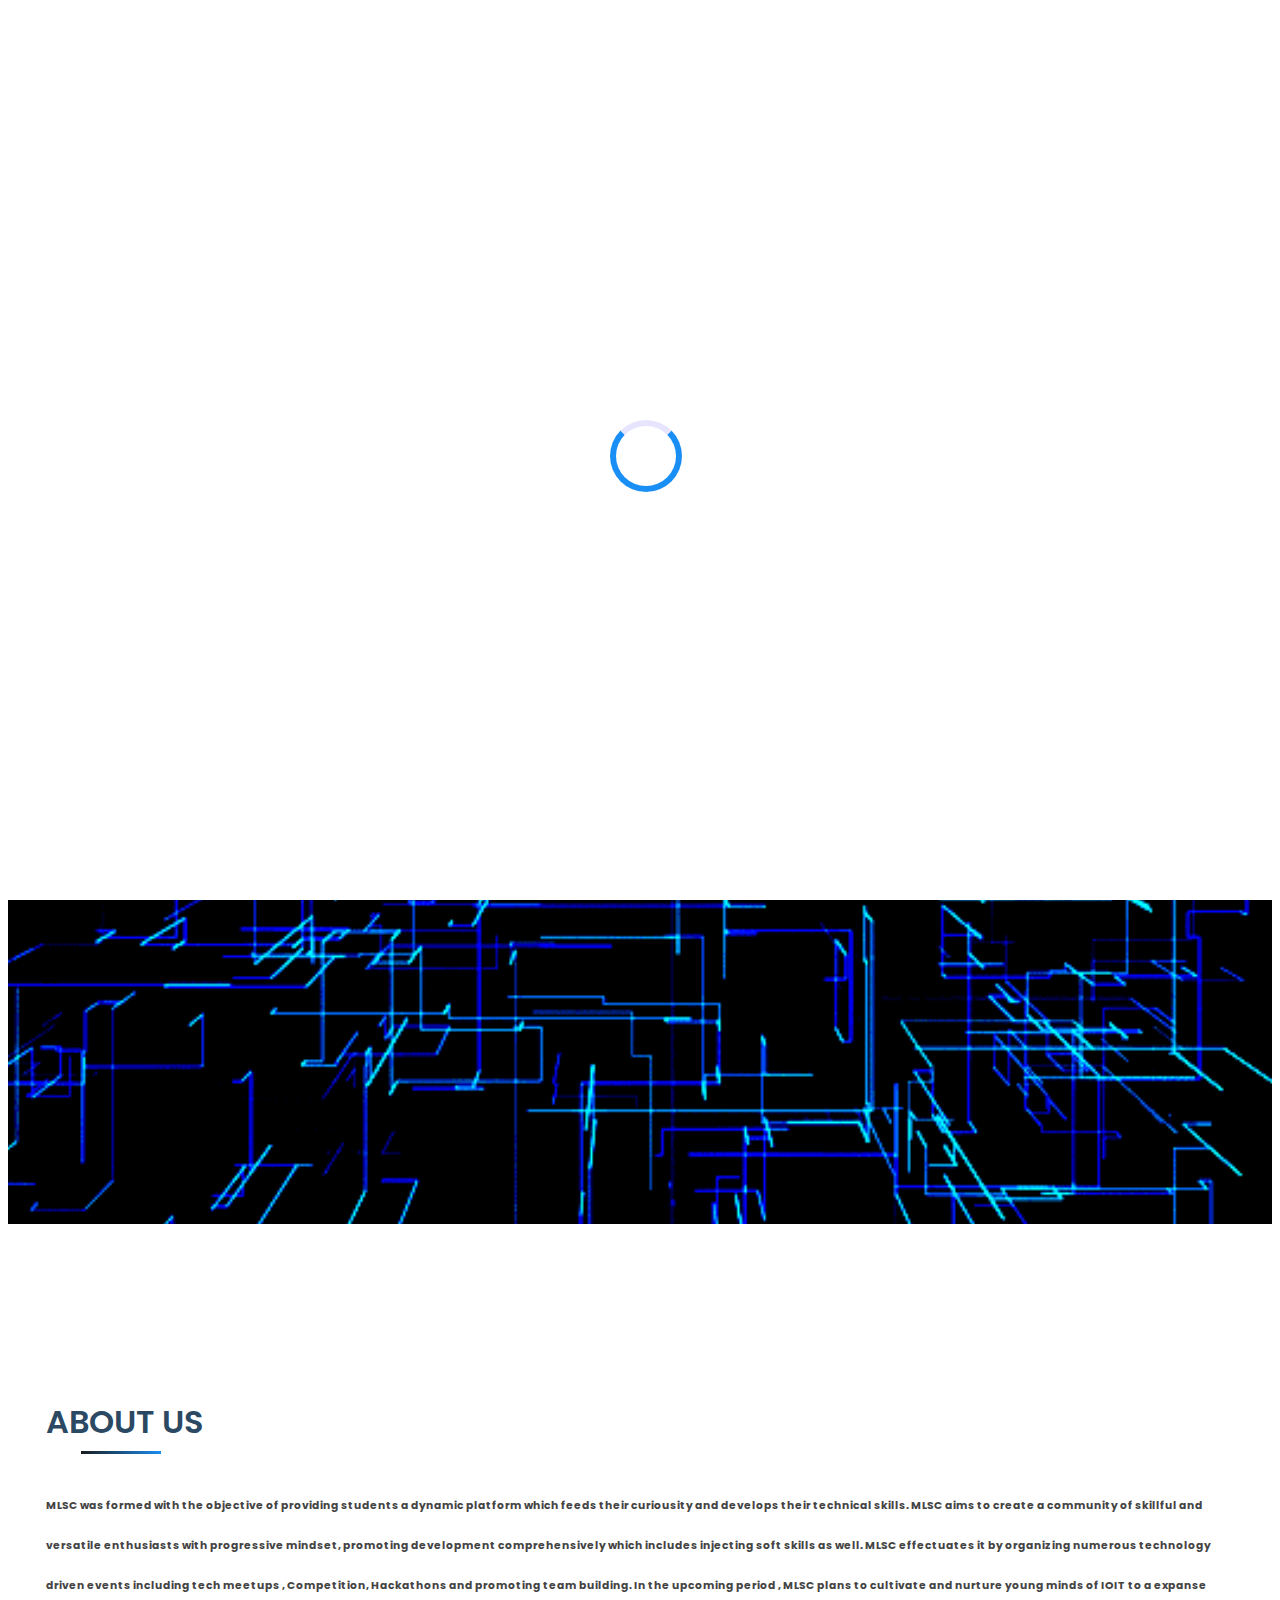
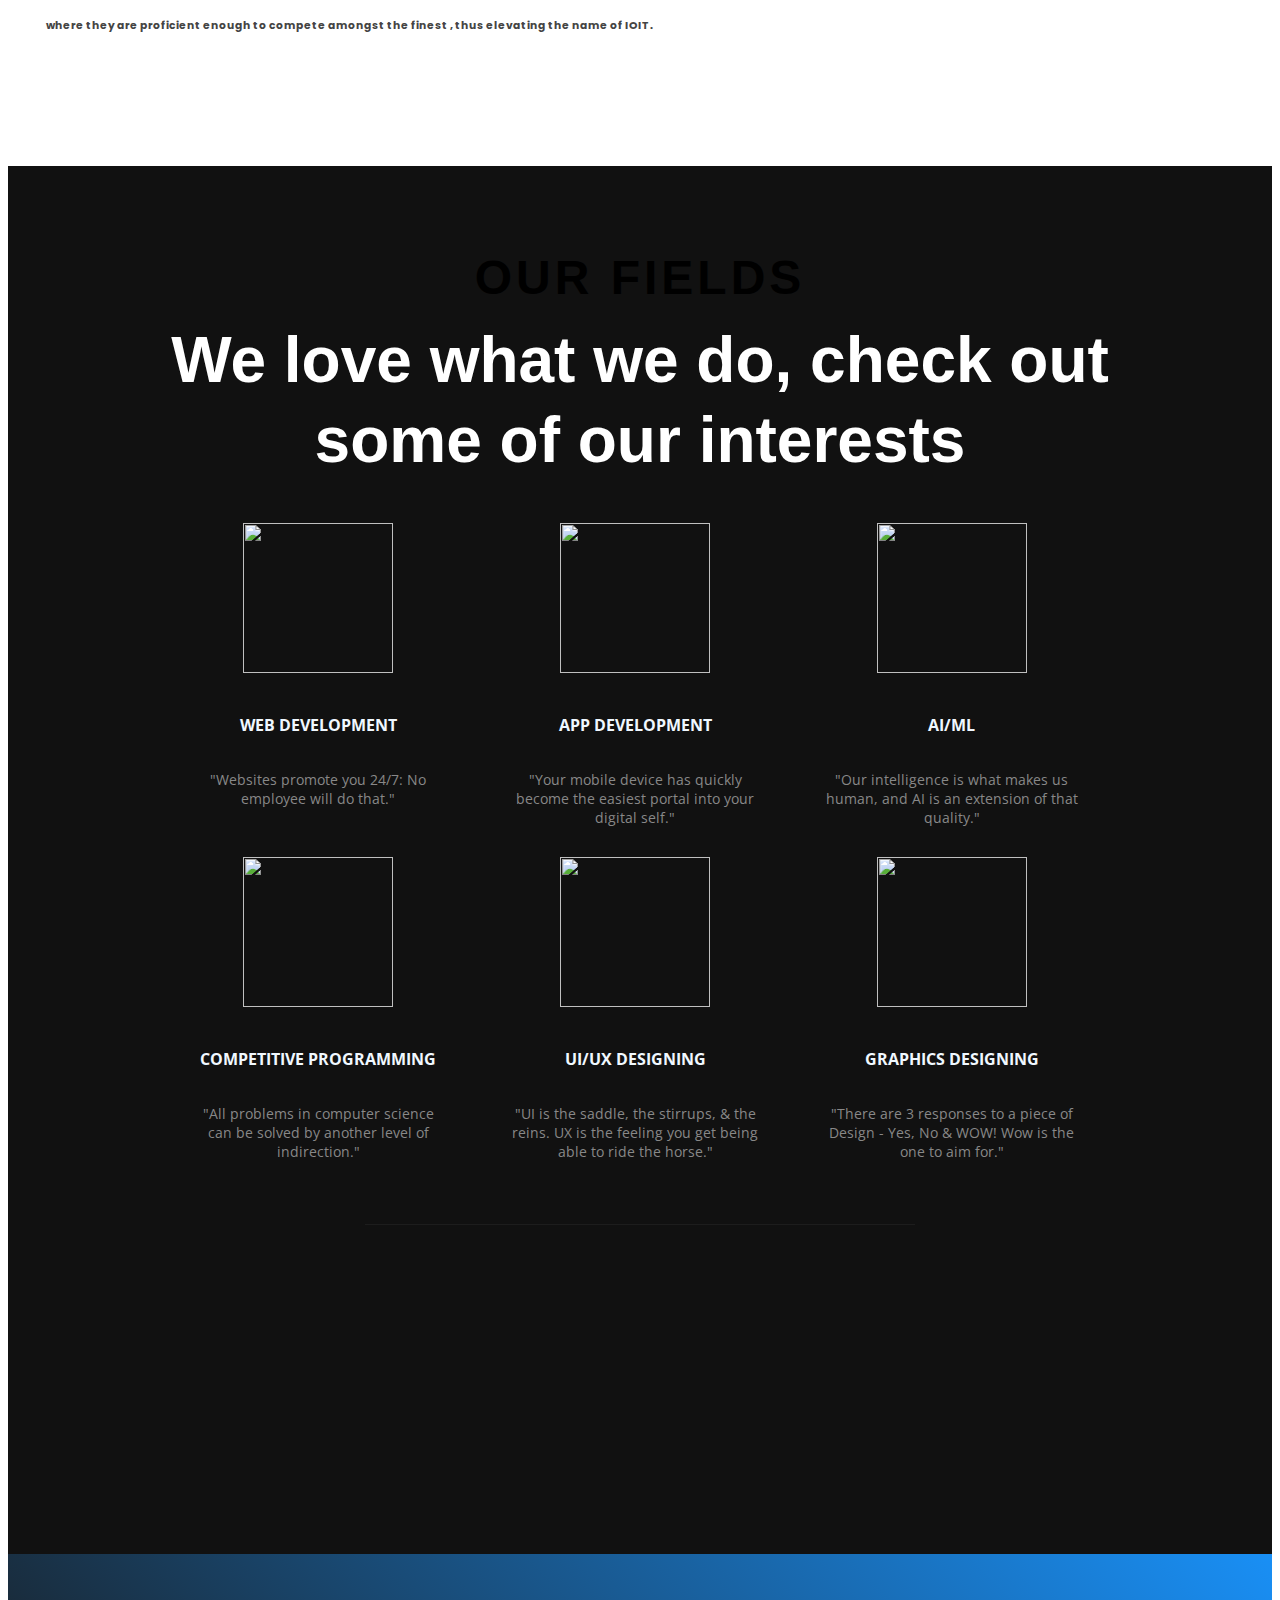
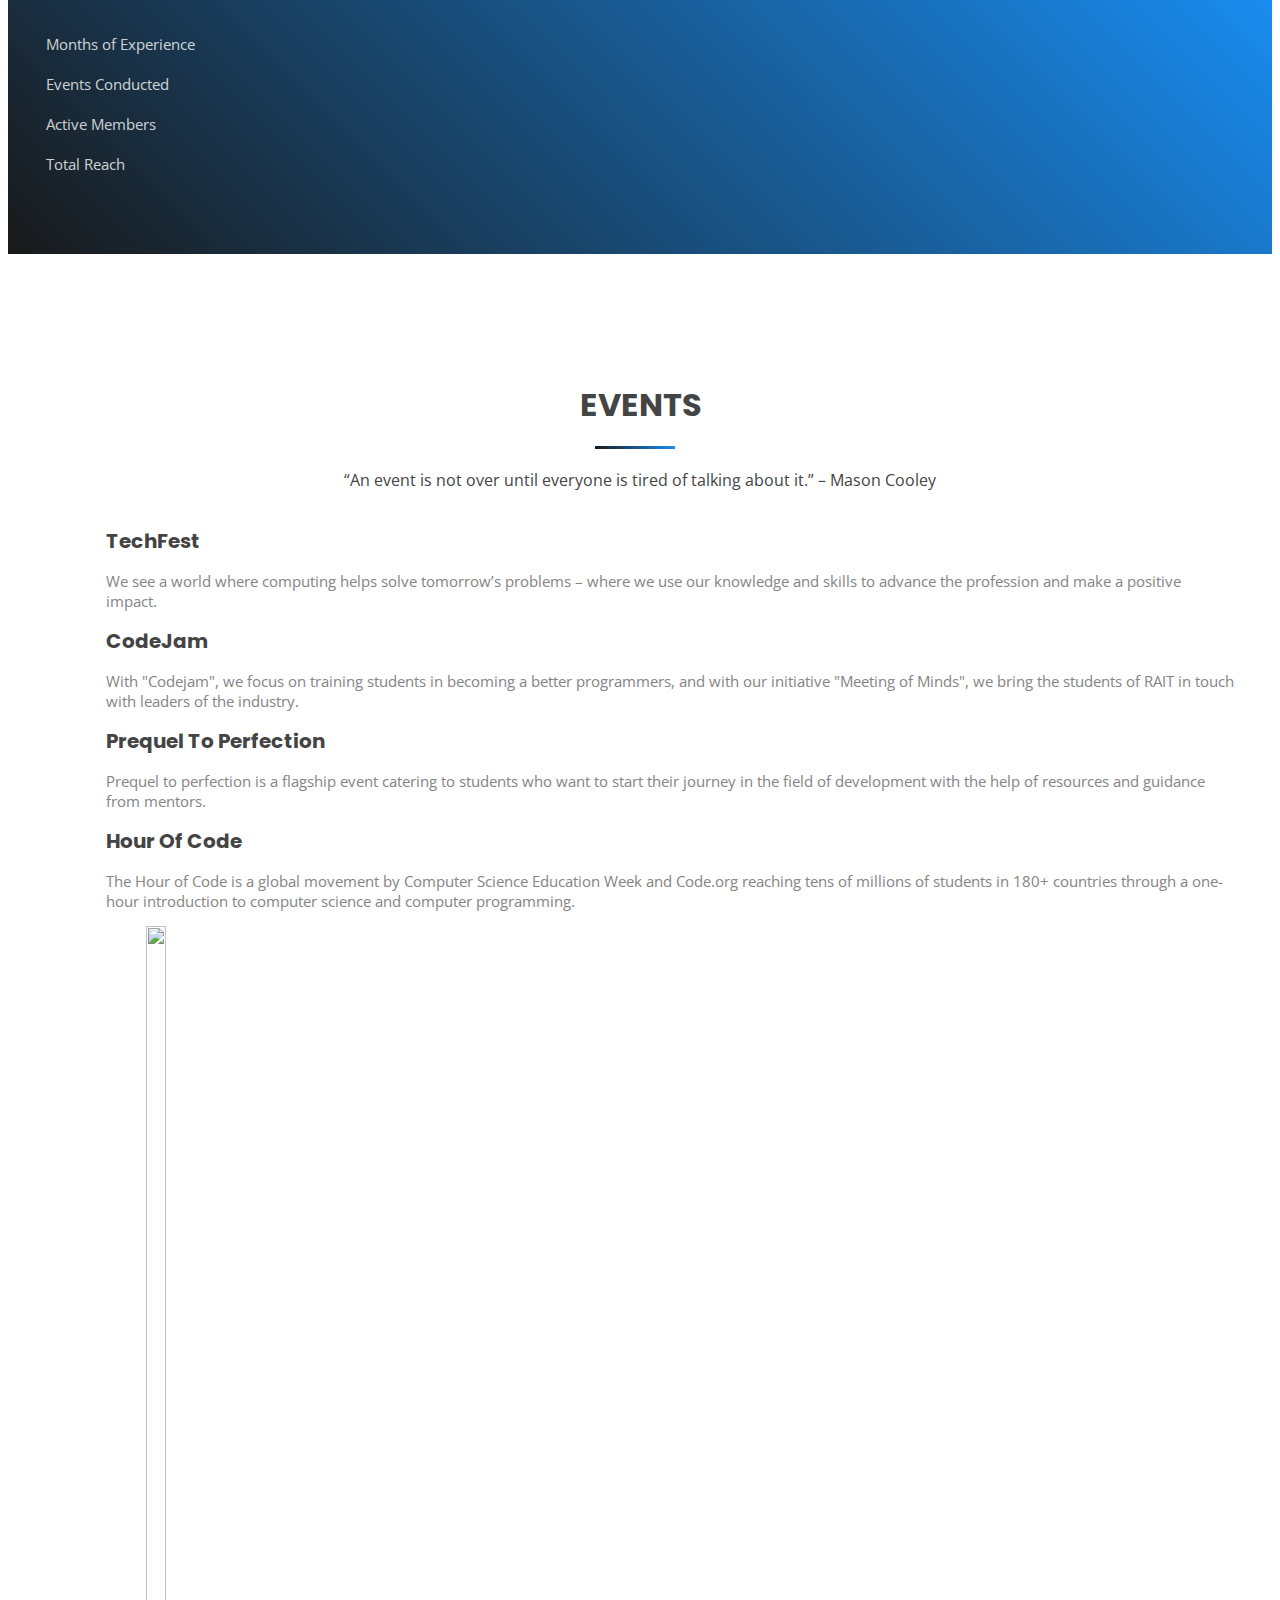
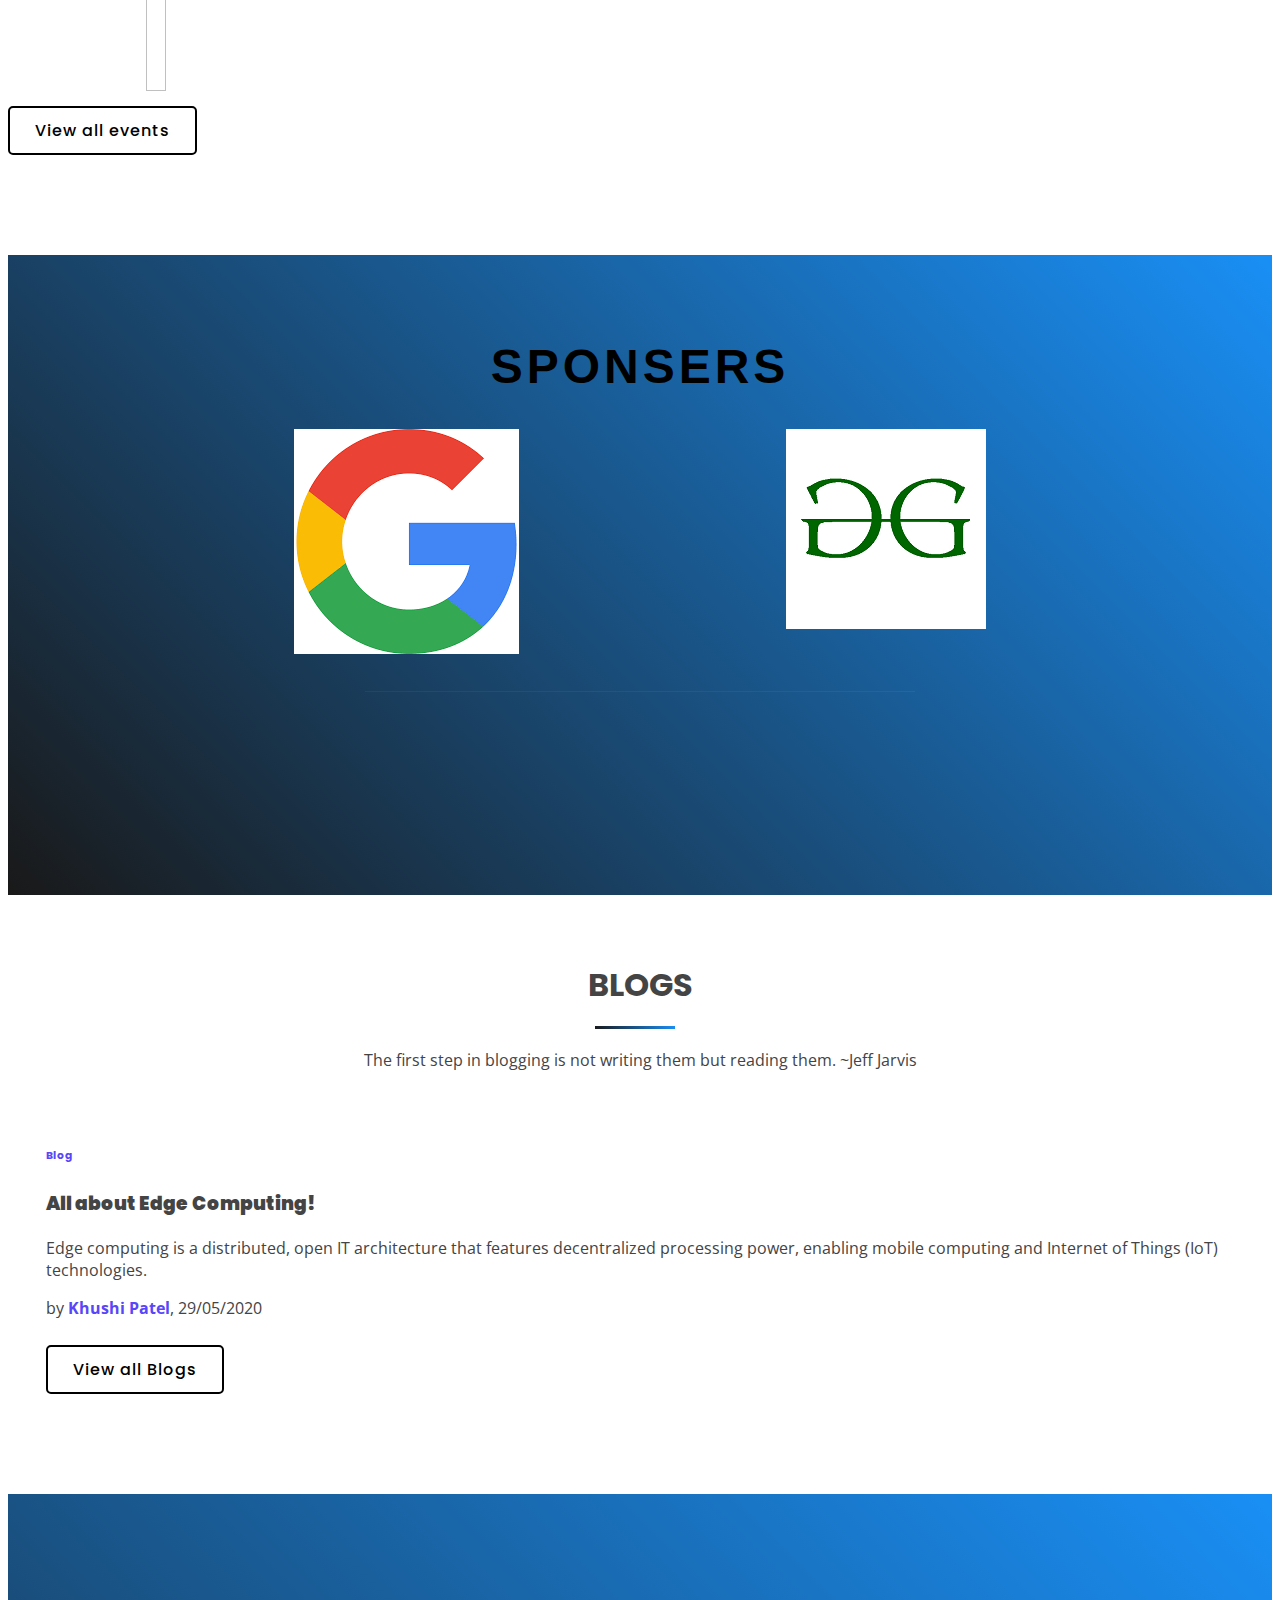
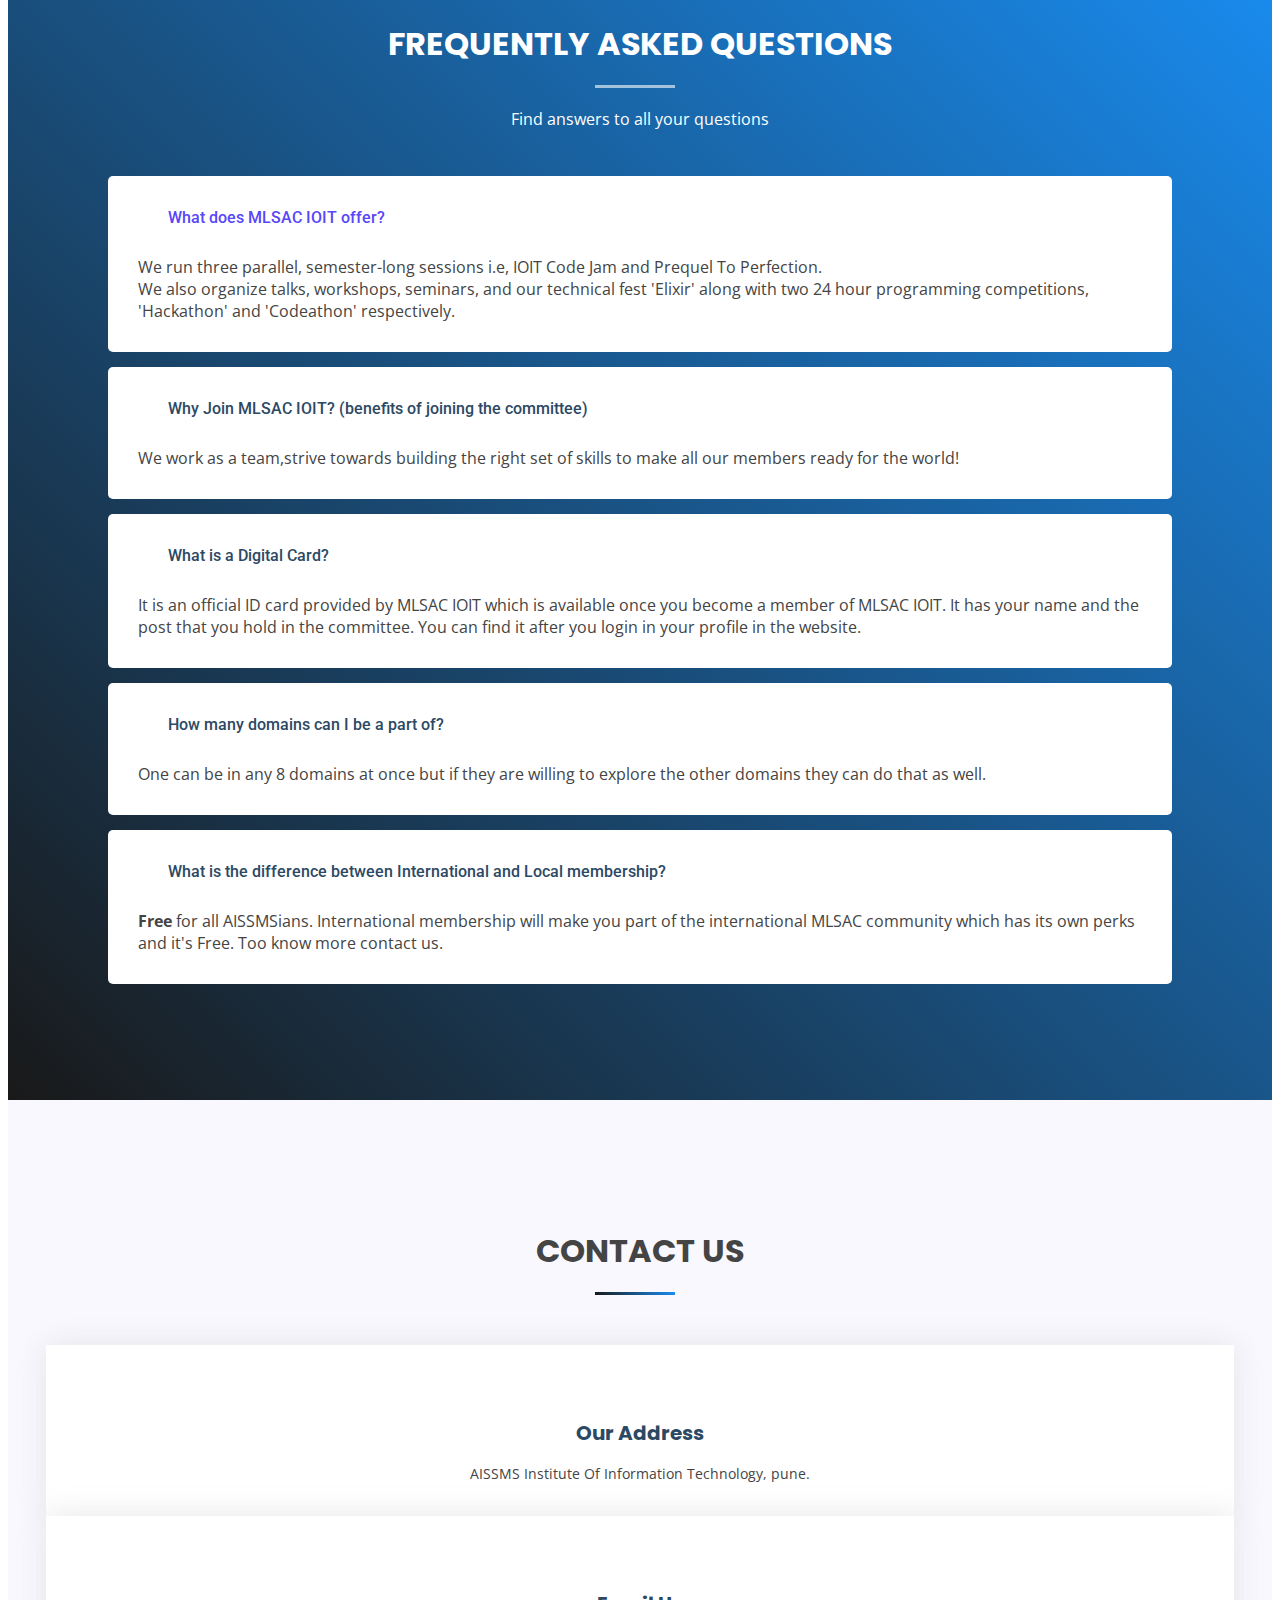
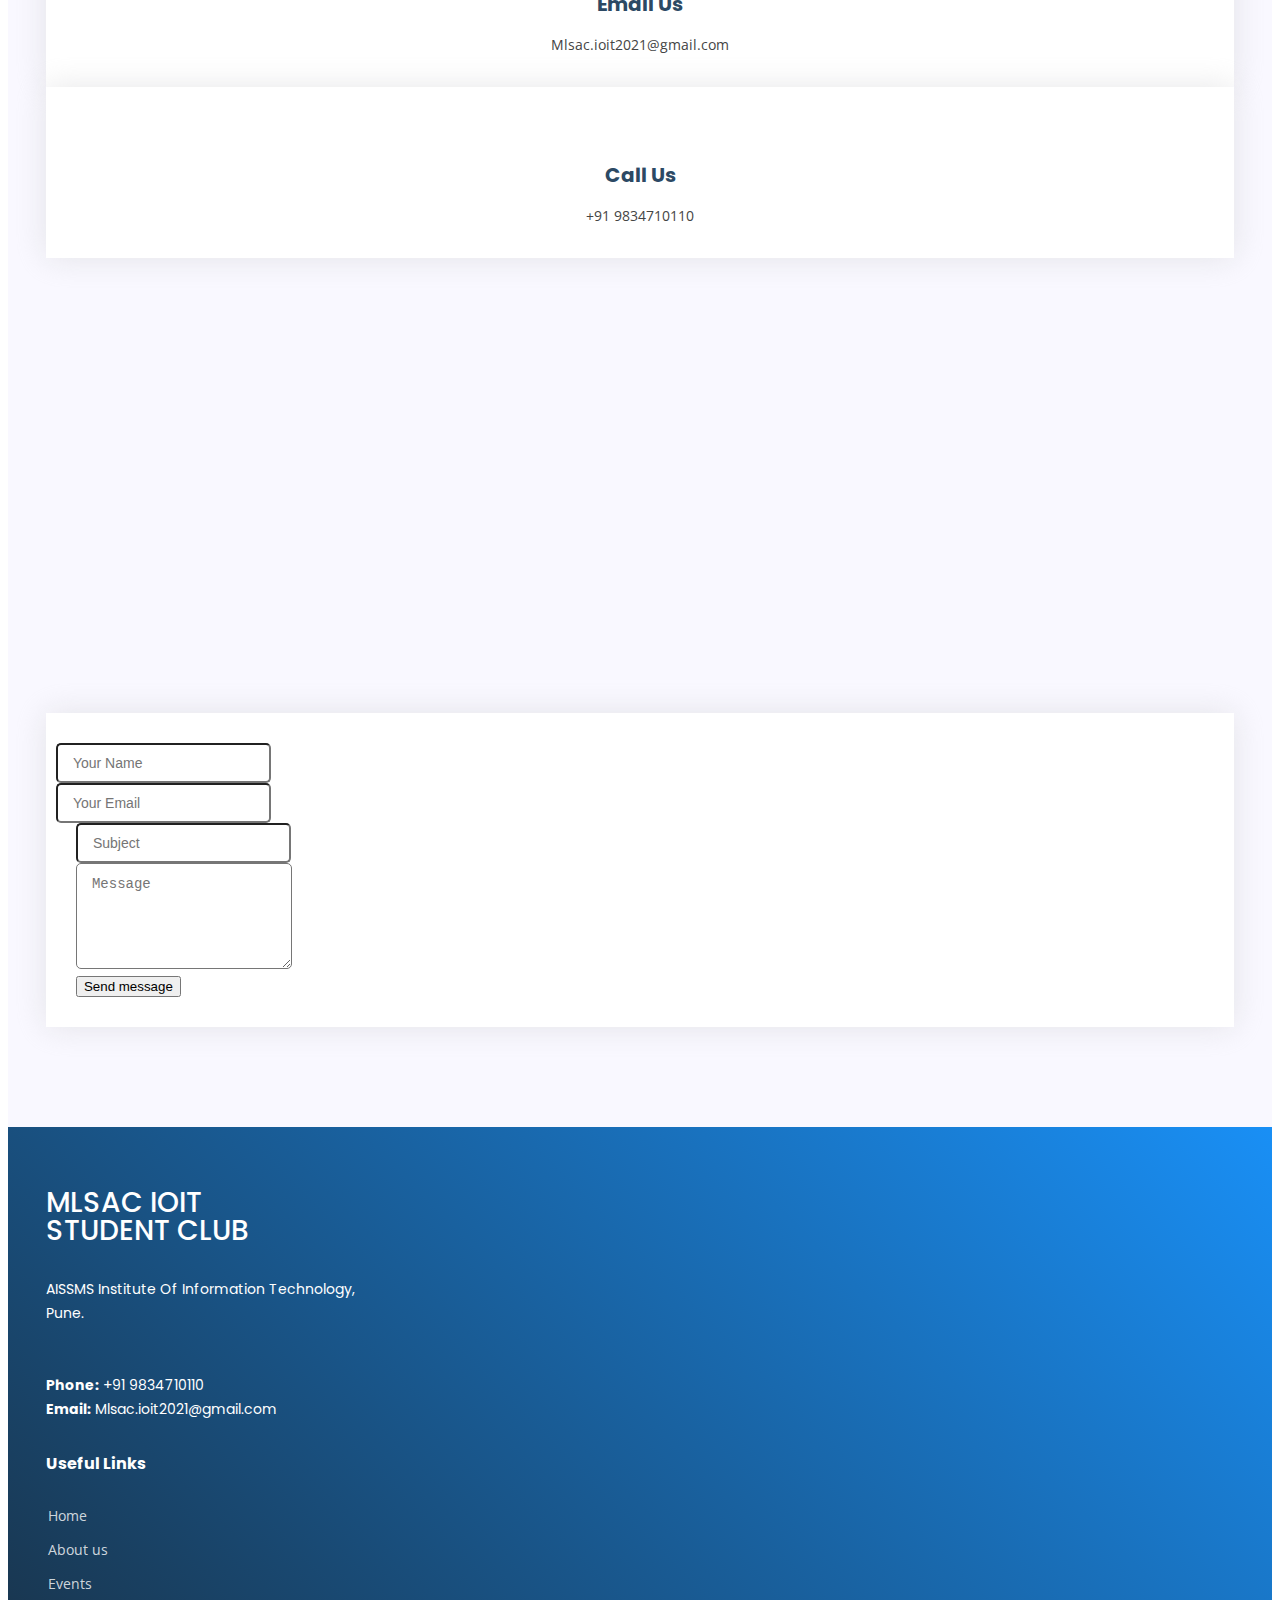
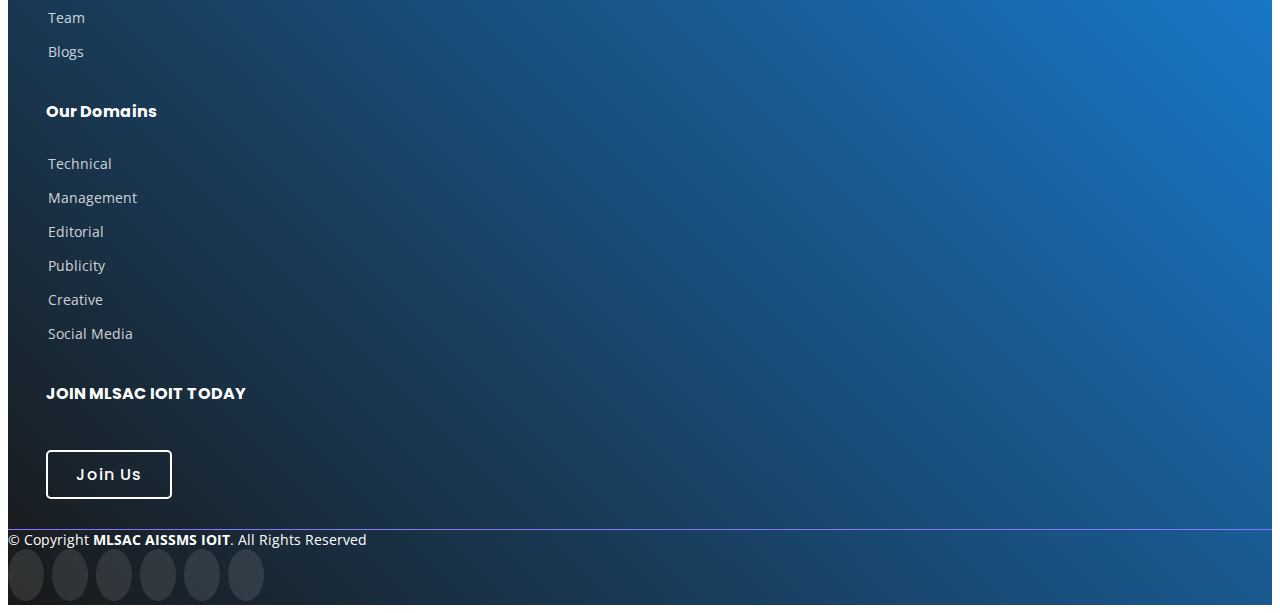
==== mlsac aissms ioit.org/index.html @ 4b6912b6 "Merge pull request #12 from Kadam-Saurabh/Chetan" ====
<!DOCTYPE html>
<html lang="en" class="no-js">

<head>
    <meta charset="utf-8" />
    <meta content="width=device-width, initial-scale=1.0" name="viewport" />

    <title>MLSAC AISSMS IOIT</title>
    <meta content="RAIT ACM STUDENT CHAPTER , Navi Mumbai. RAIT-ACM Student Chapter is recognized by the International Level Association of Computing Machinery, the World’s Largest Educational and Scientific Computing Society. The Aim of our chapter is to bring together and train students in the domains of creative thinking, problem-solving, programming and management. Interpersonal skills like team building and communication skills are also nurtured through the various activities that we conduct.  We also organize talks, workshops, seminars, and our technical fest “Elixir” along with two 24 hour programming competitions, ‘Hackathon’ and ‘Codeathon’ respectively.
" name="description" />
    <meta content="student community, talks, workshops, seminars, techfest , Elixir, programming competitions, Hackathon , codejam, Codeathon, raitacm, student chapter, acm, D Y PATIL, learning, hour of code" name="keywords" />

    <!-- Favicons -->
    <link href="assets/img/logo.png" rel="icon" />
    <link href="assets/img/apple-touch-icon.png" rel="apple-touch-icon" />

    <!-- Google Fonts -->
    <link href="https://fonts.googleapis.com/css?family=Open+Sans:300,300i,400,400i,600,600i,700,700i|Roboto:300,300i,400,400i,500,500i,600,600i,700,700i|Poppins:300,300i,400,400i,500,500i,600,600i,700,700i" rel="stylesheet" />

    <!-- Vendor CSS Files -->
    <link href="assets/vendor/aos/aos.css" rel="stylesheet" />
    <link href="assets/vendor/bootstrap/css/bootstrap.min.css" rel="stylesheet" />
    <link href="assets/vendor/bootstrap-icons/bootstrap-icons.css" rel="stylesheet" />
    <link href="assets/vendor/boxicons/css/boxicons.min.css" rel="stylesheet" />
    <link href="assets/vendor/glightbox/css/glightbox.min.css" rel="stylesheet" />
    <link href="assets/vendor/swiper/swiper-bundle.min.css" rel="stylesheet" />

    <!-- Template Main CSS File -->
    <link href="assets/css/style.css" rel="stylesheet" />
</head>

<body>
    <!-- ======= Header ======= -->
    <header id="header" class="fixed-top">
        <div class="container d-flex align-items-center justify-content-between">
            <!--       <h1 class="logo"><a href="index.html"><img src="/assets/img/acmlogo.png"></a></h1> -->
            <a href="index.html" class="logo"><img src="assets/img/background-removebg-preview.png" alt="" class="img-fluid"
        /></a>

            <nav id="navbar" class="navbar">
                <ul>
                    <li><a class="nav-link scrollto active" href="#home">Home</a></li>
                    <li><a class="nav-link scrollto" href="./About US/Home.html" target="_blank">About Us</a></li>
                    <li><a class="nav-link scrollto" href="#works">Domains</a></li>
                    <li><a class="nav-link scrollto" href="./events/events.html">Events</a></li>
                    <!-- #events -->
                    <li><a class="nav-link scrollto" href="team.html" target="_blank">Team</a></li>
                    <li>
                        <a class="nav-link scrollto" href="#blogs">Blogs</a>
                    </li>
                    <li><a class="nav-link scrollto" href="#contact">Contact</a></li>
                  
                </ul>
                <i class="bi bi-list mobile-nav-toggle"></i>
            </nav>
            <!-- Navbar -->
        </div>
    </header>
    <!-- End Header -->

    <!-- ======= Hero Section ======= -->
    <section id="home" class="d-flex align-items-center">
        <div class="container-fluid" data-aos="fade-up">
            <div class="row justify-content-center" >
                <div class="col-xl-5 col-lg-6 pt-3 pt-lg-0 order-2 order-lg-1 d-flex flex-column justify-content-center">
                    <h1>
                        MLSAC <br /> AISSMS IOIT
                    </h1>
                    <h2>
                        Our vision is to create community of versatile enthusiasts to help people throughout to realise their true potential.
                    </h2>
                    <div>
                        <a href="#" target="_blank" class="btn-get-started scrollto">Join Us</a
              >
            </div>
          </div>
          <div
            class="col-xl-4 col-lg-6 order-1 order-lg-2 hero-img"
            data-aos="zoom-in"
            data-aos-delay="150"
          >
            <img
            
              src="assets/img/main.png"
              class="img-fluid"
              alt=""
            />
          </div>
        </div>
      </div>
    </section>
    <!-- End Hero -->

    <main id="main">
      <!-- ======= About Section ======= -->
      <section id="about" class="about">
        <div class="container">
          <div class="row">
            <div
              class="col-lg-6 order-1 order-lg-2"
              data-aos="zoom-in"
              data-aos-delay="150"
            >
              <img src="assets/img/study cartoon.png" class="img-fluid" alt="" />
            </div>
            <div
              class="col-lg-6 pt-4 pt-lg-0 order-2 order-lg-1 content"
              data-aos="fade-right"
            >
              <h3>About Us</h3>
              <h6 class="fst-italic">
                MLSC was formed with the objective of providing 
                students a dynamic platform which feeds their 
                curiousity and develops their technical skills. 
                MLSC aims to create a community of skillful and 
                versatile enthusiasts with progressive mindset,
                promoting  development comprehensively which includes
                injecting soft skills as well. MLSC effectuates it 
                by organizing numerous technology driven events including 
                tech meetups , Competition, Hackathons and promoting team 
                building. In the upcoming period , MLSC plans to cultivate 
                and nurture young minds of IOIT to a expanse where they are
                proficient enough to compete amongst the finest , thus elevating the name of IOIT.
              </h6>
            </div>
          </div>
        </div>
      </section>
      <!-- End About Section -->

      <!-- ======= Services Section ======= -->
      <section id='works' class="s-works">

        <div class="intro-wrap">

            <div class="row section-header has-bottom-sep light-sep" data-aos="fade-up">
                <div class="col-full">
                    <h3 class="subhead"><b>Our fields</b></h3>
                    <h1 class="display-2 display-2--light">We love what we do, check out some of our interests</h1>
                </div>
                <div class="interests" style="color: aliceblue;">

                    <div class="interest">
                        <img src="https://d33wubrfki0l68.cloudfront.net/17fa2768666ef45a0ab63225bc8e3c20df817156/a28cd/images/fields/webdev.webp">
                        <p class="interest-head"><b>WEB DEVELOPMENT</b></p>
                        <p class="interest-content">"Websites promote you 24/7: No employee will do that."</p>
                    </div>
                    <div class="interest">
                        <img src="https://d33wubrfki0l68.cloudfront.net/e440b60f02aa29a264d76f8b04dedf983d2b6850/b0953/images/fields/appdev.webp">
                        <p class="interest-head"><b>APP DEVELOPMENT</b></p>
                        <p class="interest-content">"Your mobile device has quickly become the easiest portal into your digital self."
                        </p>
                    </div>
                    <div class="interest">
                        <img src="https://d33wubrfki0l68.cloudfront.net/3be1e647639a679aebc29af0bb101de16cafb386/35037/images/fields/aiml.webp">
                        <p class="interest-head"><b>AI/ML</b></p>
                        <p class="interest-content">"Our intelligence is what makes us human, and AI is an extension of that quality."
                        </p>
                    </div>
                    <div class="interest">
                        <img src="https://d33wubrfki0l68.cloudfront.net/472c114dfda1f672005615c730b3115d7961512c/64dd7/images/fields/comppro.webp">
                        <p class="interest-head"><b>COMPETITIVE PROGRAMMING</b>
                        </p>
                        <p class="interest-content">"All problems in computer science can be solved by another level of indirection."
                        </p>
                    </div>
                    <div class="interest">
                        <img src="https://d33wubrfki0l68.cloudfront.net/62a9630223a36907eac016fa655e63687a7954ae/31393/images/fields/uiux.webp">
                        <p class="interest-head"><b>UI/UX DESIGNING</b></p>
                        <p class="interest-content">"UI is the saddle, the stirrups, & the reins. UX is the feeling you get being able to ride the horse."</p>
                    </div>
                    <div class="interest">
                        <img src="https://d33wubrfki0l68.cloudfront.net/0756feb51659aa97ad37d4b92c1bcea661dd7007/577db/images/fields/graphdes.webp">
                        <p class="interest-head"><b>GRAPHICS DESIGNING</b></p>
                        <p class="interest-content">"There are 3 responses to a piece of Design - Yes, No & WOW! Wow is the one to aim for."</p>
                    </div>

                </div>
            </div>
            <!-- end section-header -->

        </div>
        <!-- end intro-wrap -->
    </section>
    <!-- End Services Section -->

    <!-- ======= Counts Section ======= -->
    <section id="counts" class="counts">
        <div class="container">
            <div class="row counters">
                <div class="col-lg-3 col-6 text-center">
                    <span data-purecounter-start="0" data-purecounter-end="30" data-purecounter-duration="1" class="purecounter"></span>
                    <p>Months of Experience</p>
                </div>

                <div class="col-lg-3 col-6 text-center">
                    <span data-purecounter-start="0" data-purecounter-end="6" data-purecounter-duration="1" class="purecounter"></span>
                    <p>Events Conducted</p>
                </div>

                <div class="col-lg-3 col-6 text-center">
                    <span data-purecounter-start="0" data-purecounter-end="581" data-purecounter-duration="1" class="purecounter"></span>
                    <p>Active Members</p>
                </div>

                <div class="col-lg-3 col-6 text-center">
                    <span data-purecounter-start="200" data-purecounter-end="18250" data-purecounter-duration="1" class="purecounter"></span>
                    <p>Total Reach</p>
                </div>
            </div>
        </div>
    </section>
    <!-- End Counts Section -->

    <!-- ======= Events Section ======= -->
    <section id="events" class="features">
        <div class="container" data-aos="fade-up">
            <div class="section-title">
                <h2>Events</h2>
                <p>
                    “An event is not over until everyone is tired of talking about it.” – Mason Cooley
                </p>
            </div>

            <div class="row">
                <div class="col-lg-6 order-2 order-lg-1 d-flex flex-column align-items-lg-center">
                    <div class="icon-box mt-5 mt-lg-0" data-aos="fade-up" data-aos-delay="100">
                        <i class="bi bi-braces"></i>
                        <h4>TechFest</h4>
                        <p>
                            We see a world where computing helps solve tomorrow’s problems – where we use our knowledge and skills to advance the profession and make a positive impact.
                        </p>
                    </div>
                    <div class="icon-box mt-5" data-aos="fade-up" data-aos-delay="100">
                        <i class="bi bi-code-slash"></i>
                        <h4>CodeJam</h4>
                        <p>
                            With "Codejam", we focus on training students in becoming a better programmers, and with our initiative "Meeting of Minds", we bring the students of RAIT in touch with leaders of the industry.
                        </p>
                    </div>
                    <div class="icon-box mt-5" data-aos="fade-up" data-aos-delay="100">
                        <i class="bi bi-laptop"></i>
                        <h4>Prequel To Perfection</h4>
                        <p>
                            Prequel to perfection is a flagship event catering to students who want to start their journey in the field of development with the help of resources and guidance from mentors.
                        </p>
                    </div>
                    <div class="icon-box mt-5" data-aos="fade-up" data-aos-delay="100">
                        <i class="bi bi-code-square"></i>
                        <h4>Hour Of Code</h4>
                        <p>
                            The Hour of Code is a global movement by Computer Science Education Week and Code.org reaching tens of millions of students in 180+ countries through a one-hour introduction to computer science and computer programming.
                        </p>
                    </div>
                </div>
                <div class="image col-lg-6 order-1 order-lg-2" data-aos="zoom-in" data-aos-delay="100">
                    <img src="assets/img/eventsvrimg.png" alt="" class="img-fluid eventimage" />
                </div>
            </div>
            <div class="mt-3">
                <a href="../mlsac aissms ioit.org/events/events.html" target="_blank" class="read-more" data-aos="fade-up" data-aos-delay="100">View all events</a
            >
          </div>
        </div>
      </section>
      <!-- End Events Section -->



    <!-- sponsers section -->
    <section id='works' class="s-works1">

        <div class="intro-wrap-one">

            <div class="row section-header has-bottom-sep light-sep" data-aos="fade-up">
                <div class="col-full">
                    <h1 class="subhead"><b>Sponsers</b></h1>
                    
                </div>
              
                    <divc class="sponser_container">
                        <div>
                            <img src="[data-uri]" alt="">
                        </div>
                        <div>
                            <!-- <img src="https://upload.wikimedia.org/wikipedia/commons/thumb/4/44/Microsoft_logo.svg/1200px-Microsoft_logo.svg.png" alt=""> -->
                        </div>
                        <div>
                            <img src="[data-uri]" alt="">
                        </div>
                    </div>
                    
                
            </div>
            <!-- end section-header -->

        </div>
        <!-- end intro-wrap -->
    </section>

      <!-- End of sponsers sectiosn -->
      <section id="blogs" class="portfolio-details">
        <div class="container">
          <!-- Section heading -->
          <div class="section-title" data-aos="fade-up" data-aos-delay="100">
            <h2 class="h1-responsive font-weight-bold text-center my-5">
              Blogs
            </h2>
            <p class="text-center w-responsive mx-auto mb-5">
              The first step in blogging is not writing them but reading them.
              ~Jeff Jarvis
            </p>
          </div>

          <!-- Grid row -->
          <div class="row" data-aos="fade-up" data-aos-delay="100">
            <!-- Grid column -->
            <div class="col-lg-5">
              <!-- Featured image -->
              <div class="view overlay rounded z-depth-2 mb-lg-0 mb-4">
                <img
                  class="img-fluid"
                  loading="lazy"
                  style="max-height: 350px"
                  src="./assets/img/home_blog.png"
                  alt="Blog image"
                />
                <a>
                  <div class="mask rgba-white-slight"></div>
                </a>
            </div>
        </div>
        <!-- Grid column -->

        <!-- Grid column -->
        <div class="col-lg-7">
            <!-- Category -->
            <a href="#!" class="green-text">
                <h6 class="font-weight-bold mb-3">
                    <i class="fas fa-utensils pr-2"></i>Blog
                </h6>
            </a>
            <!-- Post title -->
            <h3 class="font-weight-bold mb-3">
                <strong>All about Edge Computing!</strong>
            </h3>
            <!-- Excerpt -->
            <p>
                Edge computing is a distributed, open IT architecture that features decentralized processing power, enabling mobile computing and Internet of Things (IoT) technologies.
            </p>
            <!-- Post data -->
            <p>
                by <a><strong>Khushi Patel</strong></a
                >, 29/05/2020
              </p>
            </div>
            <!-- Grid column -->
            <div class="mt-3">
              <a
                href="./assets/Blogs/index.html" target="_blank"
                class="view-more-blogs"
                data-aos="fade-up"
                data-aos-delay="100"
                >View all Blogs</a
              >
            </div>
          </div>
          <!-- Grid row -->
        </div>
      </section>

      <!-- ======= Frequently Asked Questions Section ======= -->
      <section id="faq" class="faq">
        <div class="container" data-aos="fade-up">
          <div class="section-title">
            <h2>Frequently Asked Questions</h2>
            <p>Find answers to all your questions</p>
          </div>

          <div class="faq-list">
            <ul>
              <li data-aos="fade-up" data-aos="fade-up" data-aos-delay="100">
                <i class="bx bx-help-circle icon-help"></i>
                <a
                  data-bs-toggle="collapse"
                  class="collapse"
                  data-bs-target="#faq-list-1"
                  >What does MLSAC IOIT offer?
                  <i class="bx bx-chevron-down icon-show"></i
                  ><i class="bx bx-chevron-up icon-close"></i
                ></a>
                <div id="faq-list-1" class="collapse show" data-bs-parent=".faq-list">
                    <p>
                        We run three parallel, semester-long sessions i.e, IOIT Code Jam and Prequel To Perfection. <br /> We also organize talks, workshops, seminars, and our technical fest 'Elixir' along with two 24 hour programming competitions, 'Hackathon'
                        and 'Codeathon' respectively.
                    </p>
                </div>
                </li>

                <li data-aos="fade-up" data-aos-delay="200">
                    <i class="bx bx-help-circle icon-help"></i>
                    <a data-bs-toggle="collapse" data-bs-target="#faq-list-2" class="collapsed">Why Join MLSAC IOIT? (benefits of joining the committee)
                  <i class="bx bx-chevron-down icon-show"></i
                  ><i class="bx bx-chevron-up icon-close"></i
                ></a>
                    <div id="faq-list-2" class="collapse" data-bs-parent=".faq-list">
                        <p>
                            We work as a team,strive towards building the right set of skills to make all our members ready for the world!
                        </p>
                    </div>
                </li>

                <li data-aos="fade-up" data-aos-delay="300">
                    <i class="bx bx-help-circle icon-help"></i>
                    <a data-bs-toggle="collapse" data-bs-target="#faq-list-3" class="collapsed">What is a Digital Card?
                  <i class="bx bx-chevron-down icon-show"></i
                  ><i class="bx bx-chevron-up icon-close"></i
                ></a>
                    <div id="faq-list-3" class="collapse" data-bs-parent=".faq-list">
                        <p>
                            It is an official ID card provided by MLSAC IOIT which is available once you become a member of MLSAC IOIT. It has your name and the post that you hold in the committee. You can find it after you login in your profile in the website.
                        </p>
                    </div>
                </li>

                <li data-aos="fade-up" data-aos-delay="400">
                    <i class="bx bx-help-circle icon-help"></i>
                    <a data-bs-toggle="collapse" data-bs-target="#faq-list-4" class="collapsed">How many domains can I be a part of?
                  <i class="bx bx-chevron-down icon-show"></i
                  ><i class="bx bx-chevron-up icon-close"></i
                ></a>
                    <div id="faq-list-4" class="collapse" data-bs-parent=".faq-list">
                        <p>
                            One can be in any 8 domains at once but if they are willing to explore the other domains they can do that as well.
                        </p>
                    </div>
                </li>

                <li data-aos="fade-up" data-aos-delay="500">
                    <i class="bx bx-help-circle icon-help"></i>
                    <a data-bs-toggle="collapse" data-bs-target="#faq-list-5" class="collapsed">What is the difference between International and Local
                  membership?<i class="bx bx-chevron-down icon-show"></i
                  ><i class="bx bx-chevron-up icon-close"></i
                ></a>
                    <div id="faq-list-5" class="collapse" data-bs-parent=".faq-list">
                        <p>

                            <strong>Free</strong> for all AISSMSians. International membership will make you part of the international MLSAC community which has its own perks and it's Free. Too know more contact us.
                        </p>
                    </div>
                </li>
                </ul>
        </div>
        </div>
    </section>
    <!-- End Frequently Asked Questions Section -->

    <!-- ======= Contact Section ======= -->
    <section id="contact" class="contact section-bg">
        <div class="container" data-aos="fade-up">
            <div class="section-title">
                <h2>Contact Us</h2>
                <!--<p>Magnam dolores commodi suscipit. Necessitatibus eius consequatur ex aliquid fuga eum quidem. Sit sint consectetur velit. Quisquam quos quisquam cupiditate. Et nemo qui impedit suscipit alias ea. Quia fugiat sit in iste officiis commodi quidem hic quas.</p>-->
            </div>

            <div class="row">
                <div class="col-lg-6">
                    <div class="info-box mb-4">
                        <i class="bx bx-map"></i>
                        <h3>Our Address</h3>
                        <p>AISSMS Institute Of Information Technology, pune.</p>
                    </div>
                </div>

                <div class="col-lg-3 col-md-6">
                    <div class="info-box mb-4">
                        <i class="bx bx-envelope"></i>
                        <h3>Email Us</h3>
                        <p>Mlsac.ioit2021@gmail.com</p>
                    </div>
                </div>

                <div class="col-lg-3 col-md-6">
                    <div class="info-box mb-4">
                        <i class="bx bx-phone-call"></i>
                        <h3>Call Us</h3>
                        <p>+91 9834710110</p>
                    </div>
                </div>
            </div>

            <div class="row">
                <div class="col-lg-6 maps">
                    <iframe src="https://www.google.com/maps/embed?pb=!1m18!1m12!1m3!1d3782.948129918759!2d73.86494741468859!3d18.53124598740276!2m3!1f0!2f0!3f0!3m2!1i1024!2i768!4f13.1!3m3!1m2!1s0x3bc2c0f55639f89f%3A0x22ed3d7c6b61cdf3!2sAISSMS%20Institute%20of%20Information%20Technology!5e0!3m2!1sen!2sin!4v1642835515007!5m2!1sen!2sin" 
                    width="600" height="450" style="border:0;" allowfullscreen="" loading="lazy"></iframe>
                </div>

                <div class="col-lg-6">
                    <form action="forms/contact.php" method="post" role="form" class="php-email-form">
                        <div class="row">
                            <div class="col-md-6 form-group">
                                <input type="text" name="name" class="form-control" id="name" placeholder="Your Name" required />
                            </div>
                            <div class="col-md-6 form-group mt-3 mt-md-0">
                                <input type="email" class="form-control" name="email" id="email" placeholder="Your Email" required />
                            </div>
                        </div>
                        <div class="form-group mt-3">
                            <input type="text" class="form-control" name="subject" id="subject" placeholder="Subject" required />
                        </div>
                        <div class="form-group mt-3">
                            <textarea class="form-control" name="message" rows="5" placeholder="Message" required></textarea>
                        </div>
                        <div class="my-3">
                            <div class="loading">Loading</div>
                            <div class="error-message"></div>
                            <div class="sent-message">
                                Your message has been sent. Thank you!
                            </div>
                        </div>
                        <div class="text-center">
                            <button onclick="submitButton()" type="button" class="btn btn-outline-success">Send message</button>
                        </div>
                    </form>
                </div>
            </div>
        </div>
    </section>
    <!-- End Contact Section -->
    </main>
    <!-- End #main -->

    <!-- ======= Footer ======= -->
    <footer id="footer">
        <div class="footer-top">
            <div class="container">
                <div class="row">
                    <div class="col-lg-3 col-md-6 footer-contact">
                        <h3>MLSAC IOIT<br />STUDENT CLUB</h3>
                        <p>
                            AISSMS Institute Of Information Technology,<br /> Pune.
                            <br />  <br /><br />
                            <strong>Phone:</strong> +91 9834710110<br />
                            <strong>Email:</strong> Mlsac.ioit2021@gmail.com<br />
                        </p>
                    </div>

                    <div class="col-lg-2 col-md-6 footer-links">
                        <h4>Useful Links</h4>
                        <ul>
                            <li>
                                <i class="bx bx-chevron-right"></i> <a href="#home">Home</a>
                            </li>
                            <li>
                                <i class="bx bx-chevron-right"></i>
                                <a href="#about">About us</a>
                            </li>
                            <li>
                                <i class="bx bx-chevron-right"></i>
                                <a href="#events">Events</a>
                            </li>
                            <li>
                                <i class="bx bx-chevron-right"></i>
                                <a href="teams.html">Team</a>
                            </li>
                            <li>
                                <i class="bx bx-chevron-right"></i>
                                <a href="#blogs">Blogs</a>
                            </li>
                        </ul>
                    </div>

                    <div class="col-lg-3 col-md-6 footer-links">
                        <h4>Our Domains</h4>
                        <ul>
                            <li>
                                <i class="bx bx-chevron-right"></i>
                                <a href="#domain">Technical</a>
                            </li>
                            <li>
                                <i class="bx bx-chevron-right"></i>
                                <a href="#domain">Management</a>
                            </li>
                            <li>
                                <i class="bx bx-chevron-right"></i>
                                <a href="#domain">Editorial</a>
                            </li>
                            <li>
                                <i class="bx bx-chevron-right"></i>
                                <a href="#domain">Publicity</a>
                            </li>
                            <li>
                                <i class="bx bx-chevron-right"></i>
                                <a href="#domain">Creative</a>
                            </li>
                            <li>
                                <i class="bx bx-chevron-right"></i>
                                <a href="#domain">Social Media</a>
                            </li>
                        </ul>
                    </div>

                    <div class="col-lg-4 col-md-6 footer-newsletter">
                        <h4>JOIN MLSAC IOIT TODAY</h4>
                        <a href="#">Join Us</a>
                    </div>
                </div>
            </div>
        </div>

        <div class="container">
            <div class="copyright-wrap d-md-flex py-4">
                <div class="me-md-auto text-center text-md-start">
                    <div class="copyright">
                        &copy; Copyright
                        <strong><span>MLSAC AISSMS IOIT</span></strong
              >. All Rights Reserved
            </div>
          </div>
          <div class="social-links text-center text-md-right pt-3 pt-md-0">
            <a href="#" class="twitter"
              ><i class="bx bxl-twitter"></i
            ></a>
            <a href="#" class="facebook"
              ><i class="bx bxl-facebook"></i
            ></a>
            <a href="https://www.instagram.com/mlsac.ioit/" class="instagram"
              ><i class="bx bxl-instagram"></i
            ></a>
            <a
              href="#"
              class="youtube"
              ><i class="bx bxl-youtube"></i
            ></a>
            <a
              href="https://www.linkedin.com/company/mlscaissmsioit"
              class="linkedin"
              ><i class="bx bxl-linkedin"></i
            ></a>
            <a href="#" class="github"
              ><i class="bx bxl-github"></i
            ></a>
          </div>
        </div>
      </div>
    </footer>
    <!-- End Footer -->

    <a
      href="#"
      class="back-to-top d-flex align-items-center justify-content-center"
      ><i class="bi bi-arrow-up-short"></i
    ></a>
    <div id="preloader">
      <!-- preloader -->
    </div>

    <!-- JS Files -->
    <script src="assets/vendor/purecounter/purecounter.js"></script>
    <script src="assets/vendor/aos/aos.js"></script>
    <script src="assets/vendor/bootstrap/js/bootstrap.bundle.min.js"></script>
    <script src="assets/vendor/glightbox/js/glightbox.min.js"></script>
    <script src="assets/vendor/swiper/swiper-bundle.min.js"></script>
    <script
      src="https://cdnjs.cloudflare.com/ajax/libs/jquery/3.6.0/jquery.min.js"
      integrity="sha512-894YE6QWD5I59HgZOGReFYm4dnWc1Qt5NtvYSaNcOP+u1T9qYdvdihz0PPSiiqn/+/3e7Jo4EaG7TubfWGUrMQ=="
      crossorigin="anonymous"
      referrerpolicy="no-referrer"
    ></script>
    <!-- Main JS File -->
    <script src="assets/js/main.js"></script>
  </body>
</html>
---- mlsac aissms ioit.org/assets/css/style.css ----
/*--------------------------------------------------------------
# General
--------------------------------------------------------------*/

body {
    font-family: "Open Sans", sans-serif;
    color: #444444;
}

a {
    color: #5846f9;
    text-decoration: none;
}

a:hover {
    color: #8577fb;
    text-decoration: none;
}

h1,
h2,
h3,
h4,
h5,
h6 {
    font-family: "Poppins", sans-serif;
}

/* Scrollbar */

::-webkit-scrollbar {
    width: 8px;
}

/* Track */

::-webkit-scrollbar-track {
    -webkit-box-shadow: inset 0 0 6px rgba(0, 0, 0, 0.3);
    -webkit-border-radius: 10px;
    border-radius: 10px;
}

/* Handle */

::-webkit-scrollbar-thumb {
    -webkit-border-radius: 10px;
    border-radius: 10px;
    background: rgba(0, 131, 244, 0.9) 100%;
    -webkit-box-shadow: inset 0 0 6px rgba(0, 0, 0, 0.2);
}

::-webkit-scrollbar-thumb:window-inactive {
    background: whitesmoke;
}

/*--------------------------------------------------------------
# Back to top button
--------------------------------------------------------------*/

.back-to-top {
    position: fixed;
    visibility: hidden;
    opacity: 0;
    right: 15px;
    bottom: 15px;
    z-index: 996;
    background: linear-gradient( 45deg, rgba(0, 0, 0, 0.9) 0%, rgba(0, 131, 244, 0.9) 100%);
    width: 40px;
    height: 40px;
    border-radius: 4px;
    transition: all 0.4s;
}

.back-to-top i {
    font-size: 28px;
    color: #fff;
    line-height: 0;
}

.back-to-top:hover {
    transition: all 2s;
    background: #000;
    color: #fff;
}

.back-to-top.active {
    visibility: visible;
    opacity: 1;
}

/*---------------------------------------------------------------
   Spoonsersssssssssss
   ---------------------------------------------------------*/
.sponser_container{
    display: flex;
    flex-direction: row;
    flex-wrap: wrap;
    flex-grow: 1;
    justify-content: space-evenly;
}

/*--------------------------------------------------------------
# Preloader
--------------------------------------------------------------*/

#preloader {
    position: fixed;
    top: 0;
    left: 0;
    right: 0;
    bottom: 0;
    z-index: 9999;
    overflow: hidden;
    background: #fff;
}

#preloader:before {
    content: "";
    position: fixed;
    top: calc(50% - 30px);
    left: calc(50% - 30px);
    border: 6px solid rgba(0, 131, 244, 0.9);
    border-top-color: #e7e4fe;
    border-radius: 50%;
    width: 60px;
    height: 60px;
    -webkit-animation: animate-preloader 1s linear infinite;
    animation: animate-preloader 1s linear infinite;
}

@-webkit-keyframes animate-preloader {
    0% {
        transform: rotate(0deg);
    }
    100% {
        transform: rotate(360deg);
    }
}

@keyframes animate-preloader {
    0% {
        transform: rotate(0deg);
    }
    100% {
        transform: rotate(360deg);
    }
}

/* #preloader {
  width: 100%;
  height: 100vh;
  position: fixed;
  background: rgba(32, 35, 48);
  animation: fade 3.5s ease-out;
  animation-iteration-count: 1;
  z-index: 9999;
  opacity: 0;
}

#loader {
  position: absolute;
  top: 50%;
  left: 50%;
  transform: translate(-50%, -50%);
  animation: fill 1s ease forwards 2s;
  z-index: 9999;
}
#loader path:nth-child(1) {
  stroke-dasharray: 443;
  stroke-dashoffset: 443; 
  stroke-dasharray: 3537;
  stroke-dashoffset: 3537;
  animation: line-anim 15s ease forwards;
}
@keyframes line-anim{
    to{
        stroke-dashoffset: 0;
    }
}
@keyframes fade{
  from{
      opacity: 1;
  }
} */

/*--------------------------------------------------------------
# Disable aos animation delay on mobile devices
--------------------------------------------------------------*/

@media screen and (max-width: 768px) {
    [data-aos-delay] {
        transition-delay: 0 !important;
    }
}

/*--------------------------------------------------------------
# Header
--------------------------------------------------------------*/

#header {
    transition: all 0.5s;
    z-index: 997;
    padding: 20px 0;
}

#header.header-scrolled,
#header.header-inner-pages {
    background: linear-gradient( 45deg, rgba(0, 0, 0, 0.9) 0%, rgba(0, 131, 244, 0.9) 100%), url("../img/hero-bg.jpg") center center no-repeat;
    background-size: cover;
    padding: 12px 0;
}

#header .logo {
    font-size: 32px;
    margin: 0;
    padding: 0;
    line-height: 1;
    font-weight: 400;
    letter-spacing: 2px;
    text-transform: uppercase;
}

#header .logo a {
    color: #fff;
}

#header .logo img {
    max-height: 60px;
}

/*--------------------------------------------------------------
# Navigation Menu
--------------------------------------------------------------*/

/**
* Desktop Navigation 
*/

.navbar {
    padding: 0;
}

.navbar ul {
    margin: 0;
    padding: 0;
    display: flex;
    list-style: none;
    align-items: center;
}

.navbar li {
    position: relative;
}

.navbar>ul>li {
    padding: 10px 0 10px 24px;
}

.navbar a,
.navbar a:focus {
    display: flex;
    align-items: center;
    justify-content: space-between;
    padding: 0 3px;
    font-family: "Poppins", sans-serif;
    font-size: 15px;
    font-weight: 600;
    color: #fff;
    white-space: nowrap;
    transition: 0.3s;
    position: relative;
}

.navbar a i,
.navbar a:focus i {
    font-size: 12px;
    line-height: 0;
    margin-left: 5px;
}

.navbar>ul>li>a:before {
    content: "";
    position: absolute;
    width: 100%;
    height: 2px;
    bottom: -5px;
    left: 0;
    background-color: #fff;
    visibility: hidden;
    width: 0px;
    transition: all 0.3s ease-in-out 0s;
}

.navbar a:hover:before,
.navbar li:hover>a:before,
.navbar .active:before {
    visibility: visible;
    width: 100%;
}

.navbar a:hover,
.navbar .active,
.navbar .active:focus,
.navbar li:hover>a {
    color: #fff;
}

.navbar .getstarted,
.navbar .getstarted:focus {
    padding: 8px 25px;
    margin-left: 30px;
    border-radius: 5px;
    color: #fff;
    transition: 0.3s;
    font-size: 14px;
    font-weight: 600;
    border: 2px solid #fff;
}

.navbar .getstarted:hover,
.navbar .getstarted:focus:hover {
    color: #000;
    border-color: #fff;
    background: #fff;
}

.navbar .getstarted:before,
.navbar li:hover>.getstarted:before {
    visibility: hidden;
}

.navbar .dropdown ul {
    display: block;
    position: absolute;
    left: 24px;
    top: calc(100% + 30px);
    margin: 0;
    padding: 10px 0;
    z-index: 99;
    opacity: 0;
    visibility: hidden;
    background: #fff;
    box-shadow: 0px 0px 30px rgba(127, 137, 161, 0.25);
    transition: 0.3s;
}

.navbar .dropdown ul li {
    min-width: 200px;
}

.navbar .dropdown ul a {
    padding: 10px 20px;
    font-size: 14px;
    color: #2c4964;
}

.navbar .dropdown ul a i {
    font-size: 12px;
}

.navbar .dropdown ul a:hover,
.navbar .dropdown ul .active:hover,
.navbar .dropdown ul li:hover>a {
    color: #5846f9;
}

.navbar .dropdown:hover>ul {
    opacity: 1;
    top: 100%;
    visibility: visible;
}

.navbar .dropdown .dropdown ul {
    top: 0;
    left: calc(100% - 30px);
    visibility: hidden;
}

.navbar .dropdown .dropdown:hover>ul {
    opacity: 1;
    top: 0;
    left: 100%;
    visibility: visible;
}

@media (max-width: 1366px) {
    .navbar .dropdown .dropdown ul {
        left: -90%;
    }
    .navbar .dropdown .dropdown:hover>ul {
        left: -100%;
    }
}

/**
* Mobile Navigation 
*/

.mobile-nav-toggle {
    color: #fff;
    font-size: 28px;
    cursor: pointer;
    display: none;
    line-height: 0;
    transition: 0.5s;
}

@media (max-width: 991px) {
    .mobile-nav-toggle {
        display: block;
    }
    .navbar ul {
        display: none;
    }
    .navbar .getstarted,
    .navbar .getstarted {
        border-radius: 5px;
        color: #2c4964;
        transition: 0.3s;
        font-size: 15px;
        margin-left: 0;
        padding: 10px 20px;
    }
    .navbar .getstarted:hover,
    .navbar .getstarted:focus:hover {
        color: #2c4964;
        border-color: #fff;
        background: #fff;
    }
}

.navbar-mobile {
    position: fixed;
    overflow: hidden;
    top: 0;
    right: 0;
    left: 0;
    bottom: 0;
    background: rgba(28, 47, 65, 0.9);
    transition: 0.3s;
    z-index: 999;
}

.navbar-mobile .mobile-nav-toggle {
    position: absolute;
    top: 15px;
    right: 15px;
}

.navbar-mobile ul {
    display: block;
    position: absolute;
    top: 55px;
    right: 15px;
    bottom: 15px;
    left: 15px;
    padding: 10px 0;
    background-color: #fff;
    overflow-y: auto;
    transition: 0.3s;
}

.navbar-mobile>ul>li {
    padding: 0;
}

.navbar-mobile a,
.navbar-mobile a:focus {
    padding: 10px 20px;
    font-size: 15px;
    color: #2c4964;
}

.navbar-mobile a:hover:before,
.navbar-mobile li:hover>a:before,
.navbar-mobile .active:before {
    visibility: hidden;
}

.navbar-mobile a:hover,
.navbar-mobile .active,
.navbar-mobile li:hover>a {
    color: #2c4964;
}

/* .navbar-mobile .getstarted, .navbar-mobile .getstarted:focus {
  margin: 15px;
} */

.navbar-mobile .dropdown ul {
    position: static;
    display: none;
    margin: 10px 20px;
    padding: 10px 0;
    z-index: 99;
    opacity: 1;
    visibility: visible;
    background: #fff;
    box-shadow: 0px 0px 30px rgba(127, 137, 161, 0.25);
}

.navbar-mobile .dropdown ul li {
    min-width: 200px;
}

.navbar-mobile .dropdown ul a {
    padding: 10px 20px;
}

.navbar-mobile .dropdown ul a i {
    font-size: 12px;
}

.navbar-mobile .dropdown ul a:hover,
.navbar-mobile .dropdown ul .active:hover,
.navbar-mobile .dropdown ul li:hover>a {
    color: #5846f9;
}

.navbar-mobile .dropdown>.dropdown-active {
    display: block;
}



/*--------------------------------------------------------------
# Hero Section
--------------------------------------------------------------*/

#home {
    width: 100%;
    height: 100vh;
    /* background: linear-gradient(45deg, rgba(200, 200, 190, 0.9) 0%, rgba(0, 131, 244, 0.9)  100%), url("../img/hero-bg2.jpg") center center no-repeat; */
    /* background: linear-gradient(45deg, rgba(200, 200, 190, 0.9) 0%, rgba(12, 156, 238, 0.9)  100%), url("../img/hero-bg.jpg") center center no-repeat; */
    /* background: linear-gradient( 45deg, rgba(0, 0, 0, 0.9) 0%, rgba(0, 131, 244, 0.9) 100%), url("../img/hero-bg.jpg") center center no-repeat; */
    display: flex; 
    background:url("../img/bg.slow.gif") no-repeat;
    
    height: 100vh;
    
    min-height: 400px;
    background-size: cover;
    background-attachment: fixed;
   
   
}

#home .container,
#home .container-fluid {
    padding-top: 84px;
}

#home h1 {
    margin: 0;
    font-size: 52px;
    font-weight: 700;
    line-height: 64px;
    color: #fff;
}

#home h2 {
    color: #fff;
    margin: 10px 0 0 0;
    font-size: 20px;
}

#home .btn-get-started {
    font-family: "Poppins", sans-serif;
    font-weight: 500;
    font-size: 16px;
    letter-spacing: 1px;
    display: inline-block;
    padding: 10px 28px;
    border-radius: 5px;
    transition: 0.5s;
    margin-top: 30px;
    color: #fff;
    border: 2px solid #fff;
}

#home .btn-get-started:hover {
    background: #fff;
    color: #000;
}

#home .animated {
    animation: up-down 2s ease-in-out infinite alternate-reverse both;
}

@media (min-width: 1200px) {
    #home {
        background-attachment: fixed;
    }
}

@media (max-width: 991px) {
    #home {
        text-align: center;
    }
    #home .container,
    #home .container-fluid {
        padding-top: 68px;
    }
    #home .animated {
        -webkit-animation: none;
        animation: none;
    }
    #home .hero-img {
        text-align: center;
    }
    #home .hero-img img {
        width: 50%;
    }
}

@media (max-width: 768px) {
    #home h1 {
        font-size: 26px;
        line-height: 36px;
    }
    #home h2 {
        font-size: 18px;
        line-height: 24px;
    }
    #home .hero-img img {
        width: 60%;
    }
}

@media (max-width: 575px) {
    #home .hero-img img {
        width: 80%;
    }
}

@media (max-width: 575px),
(max-height: 600px) {
    #home {
        height: auto;
    }
}

@-webkit-keyframes up-down {
    0% {
        transform: translateY(10px);
    }
    100% {
        transform: translateY(-10px);
    }
}

@keyframes up-down {
    0% {
        transform: translateY(10px);
    }
    100% {
        transform: translateY(-10px);
    }
}

/*--------------------------------------------------------------
# Sections General
------------------------------------------------------------*/
.row {
    width: 94%;
    max-width: 1200px;
    margin: 0 auto
}

.row:after {
    content: "";
    display: table;
    clear: both
}

.row .row {
    width: auto;
    max-width: none;
    margin-left: -20px;
    margin-right: -20px
}

.interest {
    display: block;
    width: 33%;
    float: left
}

.interest img {
    position: relative;
    height: 150px;
    width: 150px
}

.interest-head {
    padding: 20px 30px 20px !important;
    margin-bottom: 0;
    font-size: 16px
}

.interest-content {
    padding: 0 30px 0 !important;
    margin-bottom: 30px;
    font-size: 14px;
    color: #888
}

.interests:hover .interest {
    filter: blur(1px);
    opacity: .5;
    transform: scale(.98);
    box-shadow: none
}

.interests:hover .interest:hover {
    transform: scale(1);
    filter: blur(0);
    opacity: 1;
    box-shadow: 0 8px 20px 0 rgba(0, 0, 0, .125)
}

@media only screen and (max-width:900px) {
    .interest {
        width: 50%
    }
}

@media only screen and (max-width:678px) {
    .interest {
        width: 100%
    }
}

@media only screen and (max-width:400px) {
    .interest {
        width: 100%
    }
    .interest img {
        height: 100px;
        width: 100px
    }
}
@media only screen and (min-device-width:320px) and (max-device-width:480px) and (-webkit-min-device-pixel-ratio:2) and (orientation:portrait) {
    .about-desc {
        padding: 3em
    }
    .card-media {
        flex-direction: column
    }
    .card-media-object-container {
        width: 100%;
        height: 200px
    }
}

.u-float-right {
    float: right
}

.card-heading {
    color: var(--primary-color-blue);
    font-size: 25px;
    margin: 0;
    padding-bottom: 1rem
}

.subtle {
    color: #888;
    font-size: 10px
}

.subtle2 {
    color: #888787;
    font-size: 14px;
    padding-bottom: 2rem;
    margin: 0
}

.card-media {
    display: flex;
    border-radius: 2px;
    box-shadow: 0 2px 8px rgba(0, 0, 0, .12);
    height: auto;
    margin-bottom: 25px;
    transition: all .3s ease-out;
    width: 100%
}

.card-media:hover {
    box-shadow: 0 5px 14px rgba(0, 0, 0, .2)
}

.card-media-object-container {
    position: relative;
    flex-grow: 1
}

.card-media-object {
    background-position: center center;
    background-size: cover;
    height: 100%;
    position: relative
}

.event-img1 {
    background-image: url(/3855e8f963837610a0fbf01f198fbfad51c17374/533a0/images/eventimg.webp)
}

.event-img2 {
    background-image: url(/714ded9f4ab35616ae3af9bce12c7c3b7bdbbc46/25b1d/images/event-bg.webp)
}

.card-media-object:after {
    content: " ";
    display: block;
    height: 100%;
    left: 0;
    opacity: 0;
    position: absolute;
    right: 0;
    top: 0;
    transition: all .3s ease-out;
    z-index: 10
}

.card-media:hover .card-media-object:after {
    background: -moz-linear-gradient(top, rgba(0, 0, 0, 0) 0, rgba(0, 0, 0, 0) 52%, rgba(0, 0, 0, .4) 100%);
    background: -webkit-linear-gradient(top, rgba(0, 0, 0, 0) 0, rgba(0, 0, 0, 0) 52%, rgba(0, 0, 0, .4) 100%);
    background: linear-gradient(to bottom, rgba(0, 0, 0, 0) 0, rgba(0, 0, 0, 0) 52%, rgba(0, 0, 0, .4) 100%);
    opacity: 1
}

.card-media-object-tag {
    background-color: #fff;
    border-radius: 2px;
    padding: 0 2px;
    position: absolute;
    right: 10px;
    top: 10px;
    font-size: 13px
}

.card-media-body {
    background-color: #fff;
    float: left;
    height: 250px;
    width: auto;
    padding: 5px 5px;
    position: relative
}

.card-media-body-top {
    display: block
}

.card-media:hover .card-media-body-supporting-bottom {
    opacity: 0;
    transform: translateY(-8px)
}

.card-media-body-supporting-bottom-text {
    display: inline-block
}

.card-media-link {
    color: var(--primary-color-blue);
    text-decoration: none
}
.display-1 {
    font-family: montserrat-medium, sans-serif;
    font-size: 7.8rem;
    line-height: 1.25;
    color: #000;
    margin-top: 0
}

.display-1--light {
    color: #fff
}

.display-2 {
    font-family: montserrat-medium, sans-serif;
    font-size: 4rem;
    line-height: 1.255;
    color: #000;
    margin-top: 0
}

.display-2--light {
    color: #fff
}
@media only screen and (max-width:1200px) {
    .display-1 {
        font-size: 7.2rem
    }
    .display-2 {
        font-size: 4.4rem
    }
}

@media only screen and (max-width:800px) {
    .display-1 {
        font-size: 6.5rem
    }
    .display-2 {
        font-size: 4rem
    }
}

@media only screen and (max-width:600px) {
    .display-1 {
        font-size: 5rem
    }
    .display-2 {
        font-size: 3.3rem
    }
    .subhead {
        font-size: 1.5rem
    }
}

@media only screen and (max-width:400px) {
    .display-1 {
        font-size: 4.2rem
    }
    .display-2 {
        font-size: 2.5rem
    }
}

.col-full,
.col-twelve {
    width: 100%;
    margin-bottom: 30px
}
.subhead+.display-2 {
    margin-top: .6rem
}

.subhead {
    font-family: montserrat-bold, sans-serif;
    font-size: 3rem;
    line-height: 1.333;
    text-transform: uppercase;
    letter-spacing: .25rem;
    color:rgb(0, 0, 0);
    margin-top: 0;
    margin-bottom: 0
    
}

.subhead--dark {
    color: #000
}
@media only screen and (max-width:600px) {
    .s-works {
        padding-bottom: 0
    }
    .s-works .intro-wrap {
        padding: 12rem 0 25.2rem
    }
    .works-content {
        margin-top: -25.2rem
    }
    .masonry__brick {
        float: none;
        width: 100%
    }
    .item-folio__cat,
    .item-folio__title {
        font-size: 1.4rem
    }
}

.s-works {
    background: #fff;
    padding: 0;
    min-height: 800px;
    position: relative
}
.s-works1 {
    background: #fff;
    padding: 0;
    min-height: 500px;
    position: relative
}

.s-works .intro-wrap {
    padding: 5rem 0 13rem;
    background: #111;
    height: 1100px;
    

}
.s-works1 .intro-wrap-one {
    padding: 5rem 0 13rem;
    background: linear-gradient( 45deg, rgba(0, 0, 0, 0.9) 0%, rgba(0, 131, 244, 0.9) 100%), url("../img/hero-bg.jpg") center center no-repeat;
    background-size: cover;
    padding: 80px 0 60px 0;
    height: 500px;

}
.works-content {
    max-width: 1160px;
    margin-top: -23.4rem
}
section {
    padding: 100px 0;
    overflow: hidden;
}

.section-bg {
    background-color: #f9f8ff;
}

.section-title {
    text-align: center;
    padding-bottom: 30px;
}


.section-title h2 {
    font-size: 32px;
    font-weight: bold;
    text-transform: uppercase;
    margin-bottom: 20px;
    padding-bottom: 20px;
    position: relative;
}

.section-title h2::after {
    content: "";
    position: absolute;
    display: block;
    width: 80px;
    height: 3px;
    background: linear-gradient( 45deg, rgba(0, 0, 0, 0.9) 0%, rgba(0, 131, 244, 0.9) 100%);
    bottom: 0;
    left: calc(50% - 45px);
}

.section-title p {
    margin-bottom: 0;
}

/*--------------------------------------------------------------
# About
--------------------------------------------------------------*/

.about {
    padding: 120px 0;
}

.about .content h3 {
    font-weight: 600;
    font-size: 32px;
    color: #2c4964;
    text-transform: uppercase;
}

.about .content h3::after {
    content: "";
    display: block;
    width: 80px;
    height: 3px;
    background: linear-gradient( 45deg, rgba(0, 0, 0, 0.9) 0%, rgba(0, 131, 244, 0.9) 100%);
    bottom: 0;
    left: calc(50% - 25px);
    margin-left: 35px;
    margin-top: 5px;
}

.about .content ul {
    list-style: none;
    padding: 0;
}

.about .content ul li {
    padding-bottom: 10px;
}

.about .content ul i {
    font-size: 20px;
    padding-right: 4px;
    color: #fff;
}

.about .content h6:last-child {
    margin-bottom: 0;
}

.read-more {
    font-family: "Poppins", sans-serif;
    font-weight: 500;
    font-size: 16px;
    letter-spacing: 1px;
    border: 2px solid black;
    width: fit-content;
    display: inline-block;
    padding: 10px 25px 10px 25px;
    border-radius: 5px;
    transition: 0.5s;
    /* background: linear-gradient(45deg, rgba(0, 0, 0, 0.9) 0%, rgba(0, 131, 244, 0.9)  100%), url("../img/hero-bg.jpg") center center no-repeat;  background-size: cover; */
    background: white;
    color: black;
    position: relative;
    margin-top: 10px;
}

.read-more:hover {
    color: white;
    border: 2px solid black;
    background: black;
}

/* .read-more i {
  font-size: 22px;
  position: absolute;
  right: 20px;
  top: 12px;
} */

.about .row h6 {
    line-height: 2.5rem;
}

/*eextra css*/
/*-----------------------------------------------------------------*/


.section-header {
    text-align: center;
    position: relative;
    margin-bottom: 3.6rem;
    max-width: 960px
}

.back-button {
    display: flex;
    align-items: center;
    position: absolute;
    left: auto;
    right: 38px;
    top: 24px
}

.section-header.has-bottom-sep {
    padding-bottom: 2.1rem;
    position: relative
}

.section-header.has-bottom-sep::before {
    content: "";
    display: inline-block;
    height: 1px;
    width: 550px;
    background-color: rgba(0, 0, 0, .1);
    position: absolute;
    bottom: 0;
    left: 50%;
    -webkit-transform: translateX(-50%);
    -ms-transform: translateX(-50%);
    transform: translateX(-50%)
}

.section-header.has-bottom-sep.light-sep::before {
    background-color: rgba(255, 255, 255, .05)
}

@media only screen and (max-width:1200px) {
    .section-header {
        max-width: 800px
    }
}

@media only screen and (max-width:900px) {
    .section-header {
        max-width: 700px
    }
}

@media only screen and (max-width:800px) {
    .s-clients {
        padding-bottom: 17.4rem
    }
    .section-header.has-bottom-sep::before {
        width: 400px
    }
}

@media only screen and (max-width:600px) {
    .section-header.has-bottom-sep {
        padding-bottom: 0
    }
    .section-header.has-bottom-sep::before {
        width: 250px
    }
}
/*--------------------------------------------------------------
# Counts
--------------------------------------------------------------*/

.counts {
    background: linear-gradient( 45deg, rgba(0, 0, 0, 0.9) 0%, rgba(0, 131, 244, 0.9) 100%), url("../img/hero-bg.jpg") center center no-repeat;
    background-size: cover;
    padding: 80px 0 60px 0;
}

.counts .counters span {
    font-size: 48px;
    display: block;
    color: #fff;
    font-weight: 600;
    font-family: "Poppins", sans-serif;
}

.counts .counters p {
    padding: 0;
    margin: 0 0 20px 0;
    font-size: 15px;
    color: rgba(255, 255, 255, 0.8);
}

/*--------------------------------------------------------------
# Services
--------------------------------------------------------------*/

.services .icon-box {
    text-align: center;
    padding: 70px 20px 80px 20px;
    transition: all ease-in-out 0.3s;
    background: #fff;
    box-shadow: 2px 2px rgba(0, 0, 0, 0.1);
    border-radius: 20px;
    
}

.services .icon-box .icon {
    margin: 0 auto;
    width: 100px;
    height: 100px;
    display: flex;
    align-items: center;
    justify-content: center;
    transition: ease-in-out 0.3s;
    position: relative;
}

.services .icon-box .icon i {
    font-size: 36px;
    transition: 0.5s;
    position: relative;
}

.services .icon-box .icon svg {
    position: absolute;
    top: 0;
    left: 0;
}

.services .icon-box .icon svg path {
    transition: 0.5s;
    fill: #f5f5f5;
}

.services .icon-box h4 {
    font-weight: 600;
    margin: 10px 0 15px 0;
    font-size: 22px;
}

.services .icon-box h4 a {
    color: #2c4964;
    transition: ease-in-out 0.3s;
}

.services .icon-box p {
    line-height: 24px;
    font-size: 14px;
    margin-bottom: 0;
}

/* .services .icon-box:hover {
  border-color: #fff;
  box-shadow: 0px 0 25px 0 rgba(0, 0, 0, 0.1);
}
.services .iconbox-blue i {
  color: #47aeff;
}
.services .iconbox-blue:hover .icon i {
  color: #fff;
}
.services .iconbox-blue:hover .icon path {
  fill: #47aeff;
}
.services .iconbox-orange i {
  color: #ffa76e;
}
.services .iconbox-orange:hover .icon i {
  color: #fff;
}
.services .iconbox-orange:hover .icon path {
  fill: #ffa76e;
}
.services .iconbox-pink i {
  color: #e80368;
}
.services .iconbox-pink:hover .icon i {
  color: #fff;
}
.services .iconbox-pink:hover .icon path {
  fill: #e80368;
}
.services .iconbox-yellow i {
  color: #ffbb2c;
}
.services .iconbox-yellow:hover .icon i {
  color: #fff;
}
.services .iconbox-yellow:hover .icon path {
  fill: #ffbb2c;
}
.services .iconbox-red i {
  color: #ff5828;
}
.services .iconbox-red:hover .icon i {
  color: #fff;
}
.services .iconbox-red:hover .icon path {
  fill: #ff5828;
}
.services .iconbox-teal i {
  color: #11dbcf;
}
.services .iconbox-teal:hover .icon i {
  color: #fff;
}
.services .iconbox-teal:hover .icon path {
  fill: #11dbcf;
} */

/*--------------------------------------------------------------
# Features
--------------------------------------------------------------*/

.features .icon-box h4 {
    font-size: 20px;
    font-weight: 700;
    margin: 5px 0 10px 60px;
}

.features .icon-box i {
    font-size: 40px;
    float: left;
    color: #5846f9;
}

.features .icon-box p {
    font-size: 15px;
    color: #848484;
    margin-left: 60px;
}

.features .image {
    background-position: center center;
    background-repeat: no-repeat;
    background-size: cover;
    min-height: 400px;
}

.eventimage {
    width: fit-content;
    height: 85vh;
    padding-left: 100px;
}

@media (max-width: 767px) {
    .eventimage {
        padding-left: 0;
    }
}

/*--------------------------------------------------------------
# Testimonials
--------------------------------------------------------------*/

.testimonials .testimonials-carousel,
.testimonials .testimonials-slider {
    overflow: hidden;
}

.testimonials .testimonial-item {
    box-sizing: content-box;
    min-height: 320px;
}

.testimonials .testimonial-item .testimonial-img {
    width: 90px;
    border-radius: 50%;
    margin: -40px 0 0 40px;
    position: relative;
    z-index: 2;
    border: 6px solid #fff;
    box-shadow: 0px 2px 15px rgba(0, 0, 0, 0.1);
}

.testimonials .testimonial-item h3 {
    font-size: 18px;
    font-weight: bold;
    margin: 10px 0 5px 45px;
    color: #2c4964;
}

.testimonials .testimonial-item h4 {
    font-size: 14px;
    color: #999;
    margin: 0 0 0 45px;
}

.testimonials .testimonial-item .quote-icon-left,
.testimonials .testimonial-item .quote-icon-right {
    color: #b1a9fc;
    font-size: 26px;
}

.testimonials .testimonial-item .quote-icon-left {
    display: inline-block;
    left: -5px;
    position: relative;
}

.testimonials .testimonial-item .quote-icon-right {
    display: inline-block;
    right: -5px;
    position: relative;
    top: 10px;
}

.testimonials .testimonial-item p {
    font-style: italic;
    margin: 0 15px 0 15px;
    padding: 20px 20px 60px 20px;
    background: #fff;
    position: relative;
    border-radius: 6px;
    position: relative;
    z-index: 1;
    box-shadow: 0 0px 20px 0 rgba(0, 0, 0, 0.1);
}

.testimonials .swiper-pagination {
    margin-top: 20px;
    position: relative;
}

.testimonials .swiper-pagination .swiper-pagination-bullet {
    width: 12px;
    height: 12px;
    background-color: #fff;
    opacity: 1;
    border: 1px solid #5846f9;
}

.testimonials .swiper-pagination .swiper-pagination-bullet-active {
    background-color: #5846f9;
}

@media (max-width: 767px) {
    .testimonials {
        margin: 30px 10px;
    }
}

/*--------------------------------------------------------------
# Portfolio
--------------------------------------------------------------*/

.portfolio .portfolio-item {
    margin-bottom: 30px;
}

.portfolio #portfolio-flters {
    padding: 0;
    margin: 0 auto 25px auto;
    list-style: none;
    text-align: center;
    border-radius: 50px;
    padding: 2px 15px;
}

.portfolio #portfolio-flters li {
    cursor: pointer;
    display: inline-block;
    padding: 10px 15px;
    font-size: 14px;
    font-weight: 600;
    line-height: 1;
    text-transform: uppercase;
    color: #444444;
    margin-bottom: 5px;
    transition: all 0.3s ease-in-out;
    border-radius: 5px;
    font-family: "Poppins", sans-serif;
}

.portfolio #portfolio-flters li:hover,
.portfolio #portfolio-flters li.filter-active {
    color: #fff;
    background: #5846f9;
}

.portfolio #portfolio-flters li:last-child {
    margin-right: 0;
}

.portfolio .portfolio-wrap {
    transition: 0.3s;
    position: relative;
    overflow: hidden;
    z-index: 1;
}

.portfolio .portfolio-wrap::before {
    content: "";
    background: rgba(88, 70, 249, 0.8);
    position: absolute;
    left: 30px;
    right: 30px;
    top: 30px;
    bottom: 30px;
    transition: all ease-in-out 0.3s;
    z-index: 2;
    opacity: 0;
}

.portfolio .portfolio-wrap .portfolio-info {
    opacity: 0;
    position: absolute;
    top: 10%;
    left: 0;
    right: 0;
    text-align: center;
    z-index: 3;
    transition: all ease-in-out 0.3s;
}

.portfolio .portfolio-wrap .portfolio-info h4 {
    font-size: 20px;
    color: #fff;
    font-weight: 600;
}

.portfolio .portfolio-wrap .portfolio-info p {
    color: #ffffff;
    font-size: 14px;
    text-transform: uppercase;
}

.portfolio .portfolio-wrap .portfolio-links {
    opacity: 0;
    left: 0;
    right: 0;
    bottom: 10%;
    text-align: center;
    z-index: 3;
    position: absolute;
    transition: all ease-in-out 0.3s;
}

.portfolio .portfolio-wrap .portfolio-links a {
    color: rgba(255, 255, 255, 0.6);
    margin: 0 2px;
    font-size: 28px;
    display: inline-block;
    transition: 0.3s;
}

.portfolio .portfolio-wrap .portfolio-links a:hover {
    color: #fff;
}

.portfolio .portfolio-wrap:hover::before {
    top: 0;
    left: 0;
    right: 0;
    bottom: 0;
    opacity: 1;
}

.portfolio .portfolio-wrap:hover .portfolio-info {
    opacity: 1;
    top: calc(50% - 48px);
}

.portfolio .portfolio-wrap:hover .portfolio-links {
    opacity: 1;
    bottom: calc(50% - 50px);
}

/*--------------------------------------------------------------
# Portfolio Details
--------------------------------------------------------------*/

.portfolio-details {
    padding-top: 40px;
}

.portfolio-details .portfolio-details-slider img {
    width: 100%;
}

.portfolio-details .portfolio-details-slider .swiper-pagination {
    margin-top: 20px;
    position: relative;
}

.portfolio-details .portfolio-details-slider .swiper-pagination .swiper-pagination-bullet {
    width: 12px;
    height: 12px;
    background-color: #fff;
    opacity: 1;
    border: 1px solid #5846f9;
}

.portfolio-details .portfolio-details-slider .swiper-pagination .swiper-pagination-bullet-active {
    background-color: #5846f9;
}

.portfolio-details .portfolio-info {
    padding: 30px;
    box-shadow: 0px 0 30px rgba(44, 73, 100, 0.08);
}

.portfolio-details .portfolio-info h3 {
    font-size: 22px;
    font-weight: 700;
    margin-bottom: 20px;
    padding-bottom: 20px;
    border-bottom: 1px solid #eee;
}

.portfolio-details .portfolio-info ul {
    list-style: none;
    padding: 0;
    font-size: 15px;
}

.portfolio-details .portfolio-info ul li+li {
    margin-top: 10px;
}

.portfolio-details .portfolio-description {
    padding-top: 30px;
}

.portfolio-details .portfolio-description h2 {
    font-size: 26px;
    font-weight: 700;
    margin-bottom: 20px;
}

.portfolio-details .portfolio-description p {
    padding: 0;
}

/*--------------------------------------------------------------
# Pricing
--------------------------------------------------------------*/

.pricing .box {
    padding: 20px;
    background: #fff;
    text-align: center;
    border-radius: 5px;
    position: relative;
    overflow: hidden;
    box-shadow: 0px 2px 15px rgba(0, 0, 0, 0.1);
}

.pricing h3 {
    font-weight: 400;
    margin: -20px -20px 20px -20px;
    padding: 20px 15px;
    font-size: 16px;
    font-weight: 600;
    color: #2c4964;
    background: #f8f8f8;
}

.pricing h4 {
    font-size: 36px;
    color: #5846f9;
    font-weight: 600;
    font-family: "Roboto", sans-serif;
    margin-bottom: 20px;
}

.pricing h4 sup {
    font-size: 20px;
    top: -15px;
    left: -3px;
}

.pricing h4 span {
    color: #bababa;
    font-size: 16px;
    font-weight: 300;
}

.pricing ul {
    padding: 0;
    list-style: none;
    color: #444444;
    text-align: center;
    line-height: 20px;
    font-size: 14px;
}

.pricing ul li {
    padding-bottom: 16px;
}

.pricing ul i {
    color: #5846f9;
    font-size: 18px;
    padding-right: 4px;
}

.pricing ul .na {
    color: #ccc;
    text-decoration: line-through;
}

.pricing .btn-wrap {
    margin: 20px -20px -20px -20px;
    padding: 20px 15px;
    background: #f8f8f8;
    text-align: center;
}

.pricing .btn-buy {
    background: linear-gradient(42deg, #5846f9 0%, #7b27d8 100%);
    display: inline-block;
    padding: 10px 35px;
    border-radius: 4px;
    color: #fff;
    transition: none;
    font-size: 15px;
    font-weight: 400;
    font-family: "Roboto", sans-serif;
    font-weight: 600;
    transition: 0.3s;
}

.pricing .btn-buy:hover {
    background: linear-gradient(180deg, #5846f9 0%, #7b27d8 100%);
}

.pricing .featured h3 {
    color: #fff;
    background: #5846f9;
}

.pricing .advanced {
    width: 200px;
    position: absolute;
    top: 18px;
    right: -68px;
    transform: rotate(45deg);
    z-index: 1;
    font-size: 14px;
    padding: 1px 0 3px 0;
    background: #5846f9;
    color: #fff;
}

/*--------------------------------------------------------------
# Frequently Asked Questions
--------------------------------------------------------------*/

.faq {
    background: linear-gradient( 45deg, rgba(0, 0, 0, 0.9) 0%, rgba(0, 131, 244, 0.9) 100%);
}

.faq .section-title h2,
.faq .section-title p {
    color: #fff;
}

.faq .section-title h2::after {
    background: rgba(255, 255, 255, 0.6);
}

.faq .faq-list {
    padding: 0 100px;
}

.faq .faq-list ul {
    padding: 0;
    list-style: none;
}

.faq .faq-list li+li {
    margin-top: 15px;
}

.faq .faq-list li {
    padding: 30px;
    background: #fff;
    border-radius: 5px;
    position: relative;
}

.faq .faq-list a {
    display: block;
    position: relative;
    font-family: "Roboto", sans-serif;
    font-size: 16px;
    line-height: 24px;
    font-weight: 500;
    padding: 0 30px;
    outline: none;
    cursor: pointer;
}

.faq .faq-list .icon-help {
    font-size: 24px;
    position: absolute;
    right: 0;
    left: 20px;
    color: #8577fb;
}

.faq .faq-list .icon-show,
.faq .faq-list .icon-close {
    font-size: 24px;
    position: absolute;
    right: 0;
    top: 0;
}

.faq .faq-list p {
    margin-bottom: 0;
    padding: 10px 0 0 0;
}

.faq .faq-list .icon-show {
    display: none;
}

.faq .faq-list a.collapsed {
    color: #2c4964;
}

.faq .faq-list a.collapsed:hover {
    color: #5846f9;
}

.faq .faq-list a.collapsed .icon-show {
    display: inline-block;
}

.faq .faq-list a.collapsed .icon-close {
    display: none;
}

@media (max-width: 1200px) {
    .faq .faq-list {
        padding: 0;
    }
}

/*--------------------------------------------------------------
# Contact
--------------------------------------------------------------*/

.contact .info-box {
    color: #444444;
    text-align: center;
    box-shadow: 0 0 30px rgba(214, 215, 216, 0.6);
    padding: 20px 0 30px 0;
    background: #fff;
}

.contact .info-box i {
    font-size: 32px;
    color: #5846f9;
    border-radius: 50%;
    padding: 8px;
}

.contact .info-box h3 {
    font-size: 20px;
    color: #2c4964;
    font-weight: 700;
    margin: 10px 0;
}

.contact .info-box p {
    padding: 0;
    line-height: 24px;
    font-size: 14px;
    margin-bottom: 0;
}

.contact .php-email-form {
    box-shadow: 0 0 30px rgba(214, 215, 216, 0.6);
    padding: 30px;
    background: #fff;
}

.contact .php-email-form .error-message {
    display: none;
    color: #fff;
    background: #ed3c0d;
    text-align: left;
    padding: 15px;
    font-weight: 600;
}

.contact .php-email-form .error-message br+br {
    margin-top: 25px;
}

.contact .php-email-form .sent-message {
    display: none;
    color: #fff;
    background: #18d26e;
    text-align: center;
    padding: 15px;
    font-weight: 600;
}

.contact .php-email-form .loading {
    display: none;
    background: #fff;
    text-align: center;
    padding: 15px;
}

.contact .php-email-form .loading:before {
    content: "";
    display: inline-block;
    border-radius: 50%;
    width: 24px;
    height: 24px;
    margin: 0 10px -6px 0;
    border: 3px solid #18d26e;
    border-top-color: #eee;
    -webkit-animation: animate-loading 1s linear infinite;
    animation: animate-loading 1s linear infinite;
}

.contact .php-email-form input,
.contact .php-email-form textarea {
    border-radius: 5px;
    box-shadow: none;
    font-size: 14px;
}

.contact .php-email-form input:focus,
.contact .php-email-form textarea:focus {
    border-color: #5846f9;
}

.contact .php-email-form input {
    padding: 10px 15px;
}

.contact .php-email-form textarea {
    padding: 12px 15px;
}

.contact .php-email-form button[type="submit"] {
    background: #5846f9;
    border: 0;
    padding: 10px 24px;
    color: #fff;
    transition: 0.4s;
    border-radius: 5px;
}

.contact .php-email-form button[type="submit"]:hover {
    background: #7b27d8;
}

@-webkit-keyframes animate-loading {
    0% {
        transform: rotate(0deg);
    }
    100% {
        transform: rotate(360deg);
    }
}

@keyframes animate-loading {
    0% {
        transform: rotate(0deg);
    }
    100% {
        transform: rotate(360deg);
    }
}

/*--------------------------------------------------------------
# Breadcrumbs
--------------------------------------------------------------*/

.breadcrumbs {
    padding: 15px 0;
    background: #f2f6f9;
    min-height: 40px;
    margin-top: 50px;
}

@media (max-width: 992px) {
    .breadcrumbs {
        margin-top: 56px;
    }
}

.breadcrumbs h2 {
    font-size: 28px;
    font-weight: 300;
}

.breadcrumbs ol {
    display: flex;
    flex-wrap: wrap;
    list-style: none;
    padding: 0;
    font-size: 14px;
    margin: 0;
}

.breadcrumbs ol li+li {
    padding-left: 10px;
}

.breadcrumbs ol li+li::before {
    display: inline-block;
    padding-right: 10px;
    color: #3c6387;
    content: "/";
}

@media (max-width: 768px) {
    .breadcrumbs .d-flex {
        display: block !important;
    }
    .breadcrumbs ol {
        display: block;
    }
    .breadcrumbs ol li {
        display: inline-block;
    }
}

/*--------------------------------------------------------------
# Footer
--------------------------------------------------------------*/

#footer {
    color: #fff;
    font-size: 14px;
    background: linear-gradient( 45deg, rgba(0, 0, 0, 0.9) 0%, rgba(0, 131, 244, 0.9) 100%), url("../img/hero-bg.jpg") center center no-repeat;
    background-size: cover;
    background-size: cover;
}

#footer .footer-top {
    padding: 60px 0 30px 0;
    position: relative;
}

#footer .footer-top .footer-contact {
    margin-bottom: 30px;
}

#footer .footer-top .footer-contact h3 {
    font-size: 28px;
    margin: 0 0 30px 0;
    padding: 2px 0 2px 0;
    line-height: 1;
    font-weight: 500;
    text-transform: uppercase;
}

#footer .footer-top .footer-contact p {
    font-size: 14px;
    line-height: 24px;
    margin-bottom: 0;
    font-family: "Poppins", sans-serif;
}

#footer .footer-top h4 {
    font-size: 16px;
    font-weight: bold;
    position: relative;
    padding-bottom: 12px;
}

#footer .footer-top .footer-links {
    margin-bottom: 30px;
}

#footer .footer-top .footer-links ul {
    list-style: none;
    padding: 0;
    margin: 0;
}

#footer .footer-top .footer-links ul i {
    padding-right: 2px;
    color: #fff;
    font-size: 18px;
    line-height: 1;
}

#footer .footer-top .footer-links ul li {
    padding: 10px 0;
    display: flex;
    align-items: center;
}

#footer .footer-top .footer-links ul li:first-child {
    padding-top: 0;
}

#footer .footer-top .footer-links ul a {
    color: rgba(255, 255, 255, 0.8);
    transition: 0.3s;
    display: inline-block;
    line-height: 1;
}

#footer .footer-top .footer-links ul a:hover {
    text-decoration: underline;
    color: #fff;
}

#footer .footer-newsletter {
    font-size: 15px;
}

#footer .footer-newsletter h4 {
    font-size: 16px;
    font-weight: bold;
    position: relative;
    padding-bottom: 12px;
}

#footer .footer-newsletter form {
    margin-top: 30px;
    background: #fff;
    padding: 6px 10px;
    position: relative;
    border-radius: 5px;
    text-align: left;
    border: 1px solid white;
}

#footer .footer-newsletter form input[type="email"] {
    border: 0;
    padding: 4px 8px;
    width: calc(100% - 100px);
}

#footer .footer-newsletter form input[type="submit"] {
    position: absolute;
    top: -1px;
    right: -2px;
    bottom: -1px;
    border: 0;
    background: none;
    font-size: 16px;
    padding: 0 20px;
    background: rgba(123, 39, 216, 0.8);
    color: #fff;
    transition: 0.3s;
    border-radius: 0 5px 5px 0;
    box-shadow: 0px 2px 15px rgba(0, 0, 0, 0.1);
}

#footer .footer-newsletter form input[type="submit"]:hover {
    background: #5846f9;
}

#footer .copyright-wrap {
    border-top: 1px solid #8577fb;
}

#footer .credits {
    padding-top: 5px;
    font-size: 13px;
    color: #fff;
}

#footer .credits a {
    color: #fff;
}

#footer .social-links a {
    font-size: 18px;
    display: inline-block;
    background: rgba(255, 255, 255, 0.1);
    color: #fff;
    line-height: 1;
    padding: 8px 0;
    margin-right: 4px;
    border-radius: 50%;
    text-align: center;
    width: 36px;
    height: 36px;
    transition: 0.3s;
}

#footer .social-links a:hover {
    background: rgba(255, 255, 255, 0.2);
    color: #fff;
    text-decoration: none;
}

.footer-newsletter a {
    font-family: "Poppins", sans-serif;
    font-weight: 500;
    font-size: 16px;
    letter-spacing: 1px;
    display: inline-block;
    padding: 10px 28px;
    border-radius: 5px;
    transition: 0.5s;
    margin-top: 10px;
    color: #fff;
    border: 2px solid #fff;
}

.footer-newsletter a:hover {
    background: #fff;
    color: #000;
}

/* Blogs */

.view-more-blogs {
    font-family: "Poppins", sans-serif;
    font-weight: 500;
    font-size: 16px;
    letter-spacing: 1px;
    border: 2px solid black;
    width: fit-content;
    display: inline-block;
    padding: 10px 25px 10px 25px;
    border-radius: 5px;
    transition: 0.5s;
    /* background: linear-gradient(45deg, rgba(0, 0, 0, 0.9) 0%, rgba(0, 131, 244, 0.9)  100%), url("../img/hero-bg.jpg") center center no-repeat;  background-size: cover; */
    background: transparent;
    color: black;
    position: relative;
    margin-top: 10px;
}

.view-more-blogs:hover {
    color: white;
    border: 2px solid black;
    background: black;
}

/* Maps */

@media (max-width: 767px) {
    .maps iframe {
        display: none;
    }
}

@media (min-width: 1024px) {
    .maps iframe {
        width: 100%;
    }
}
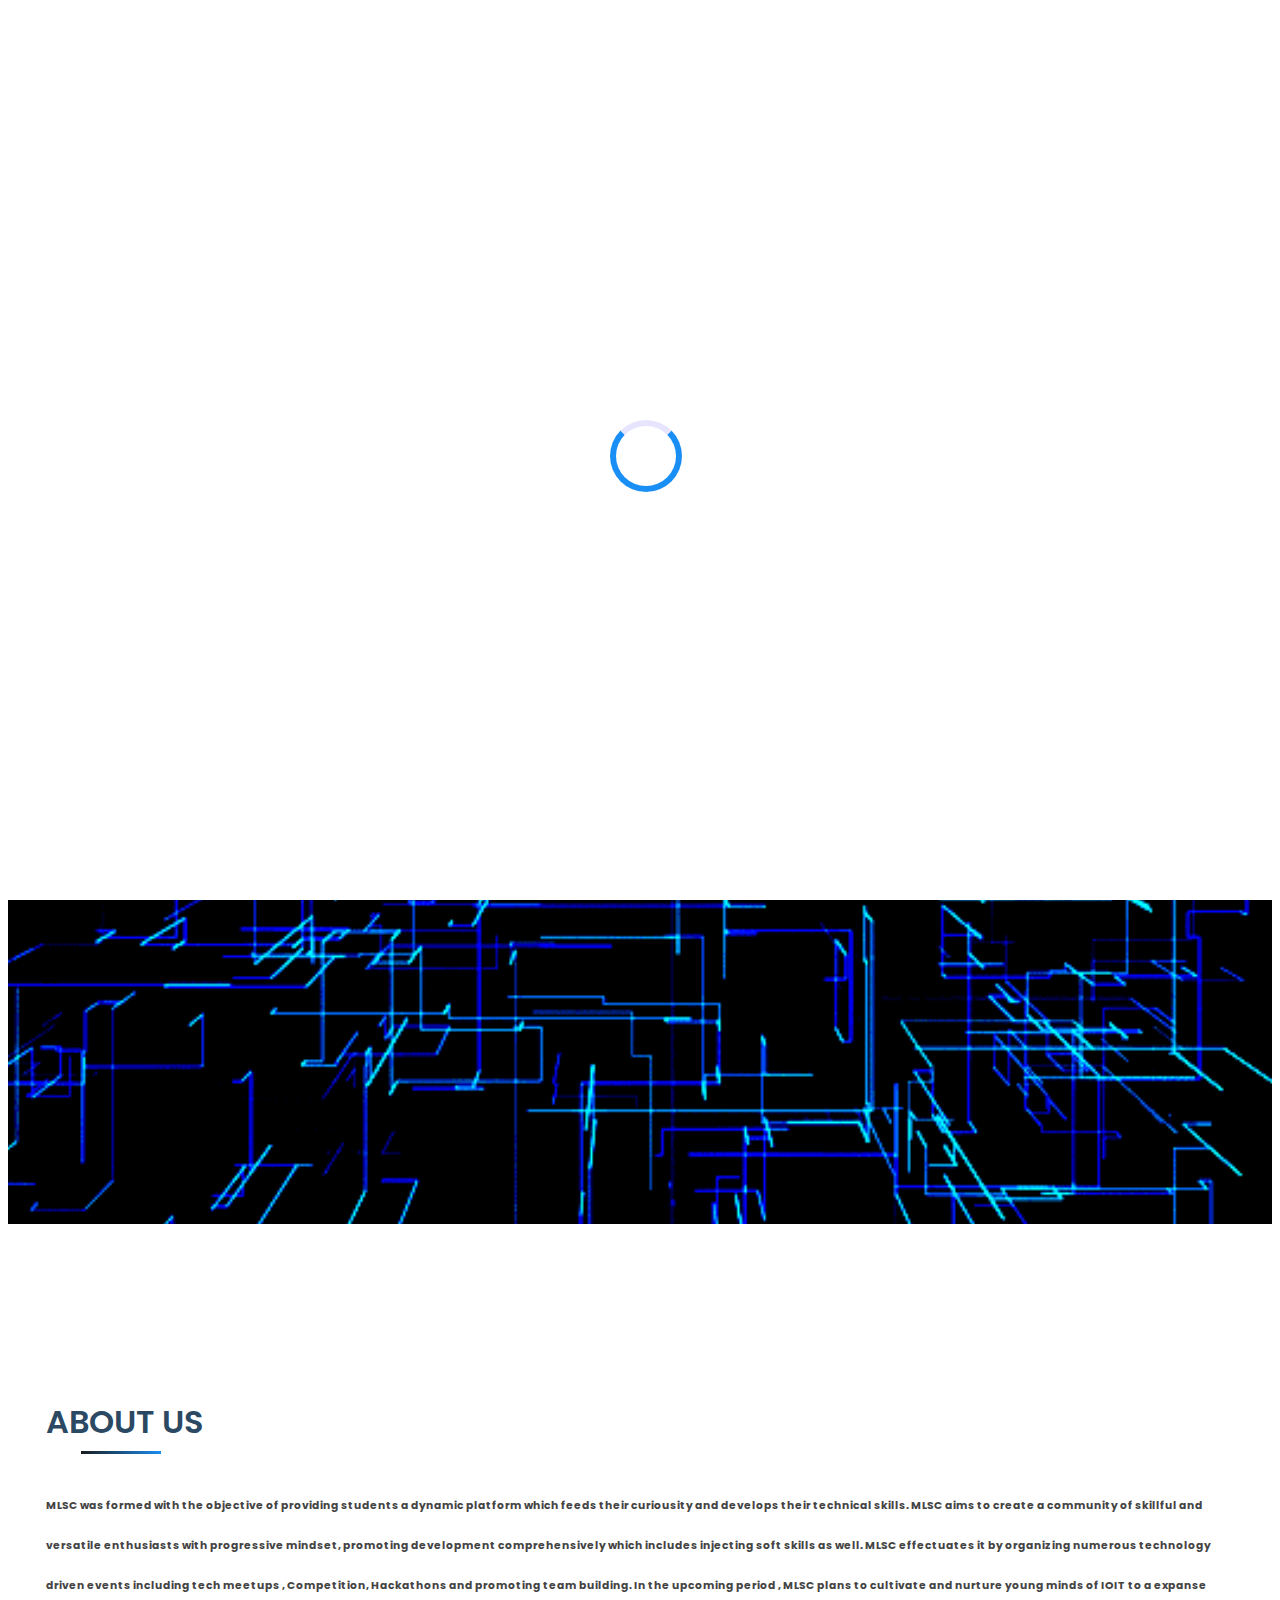
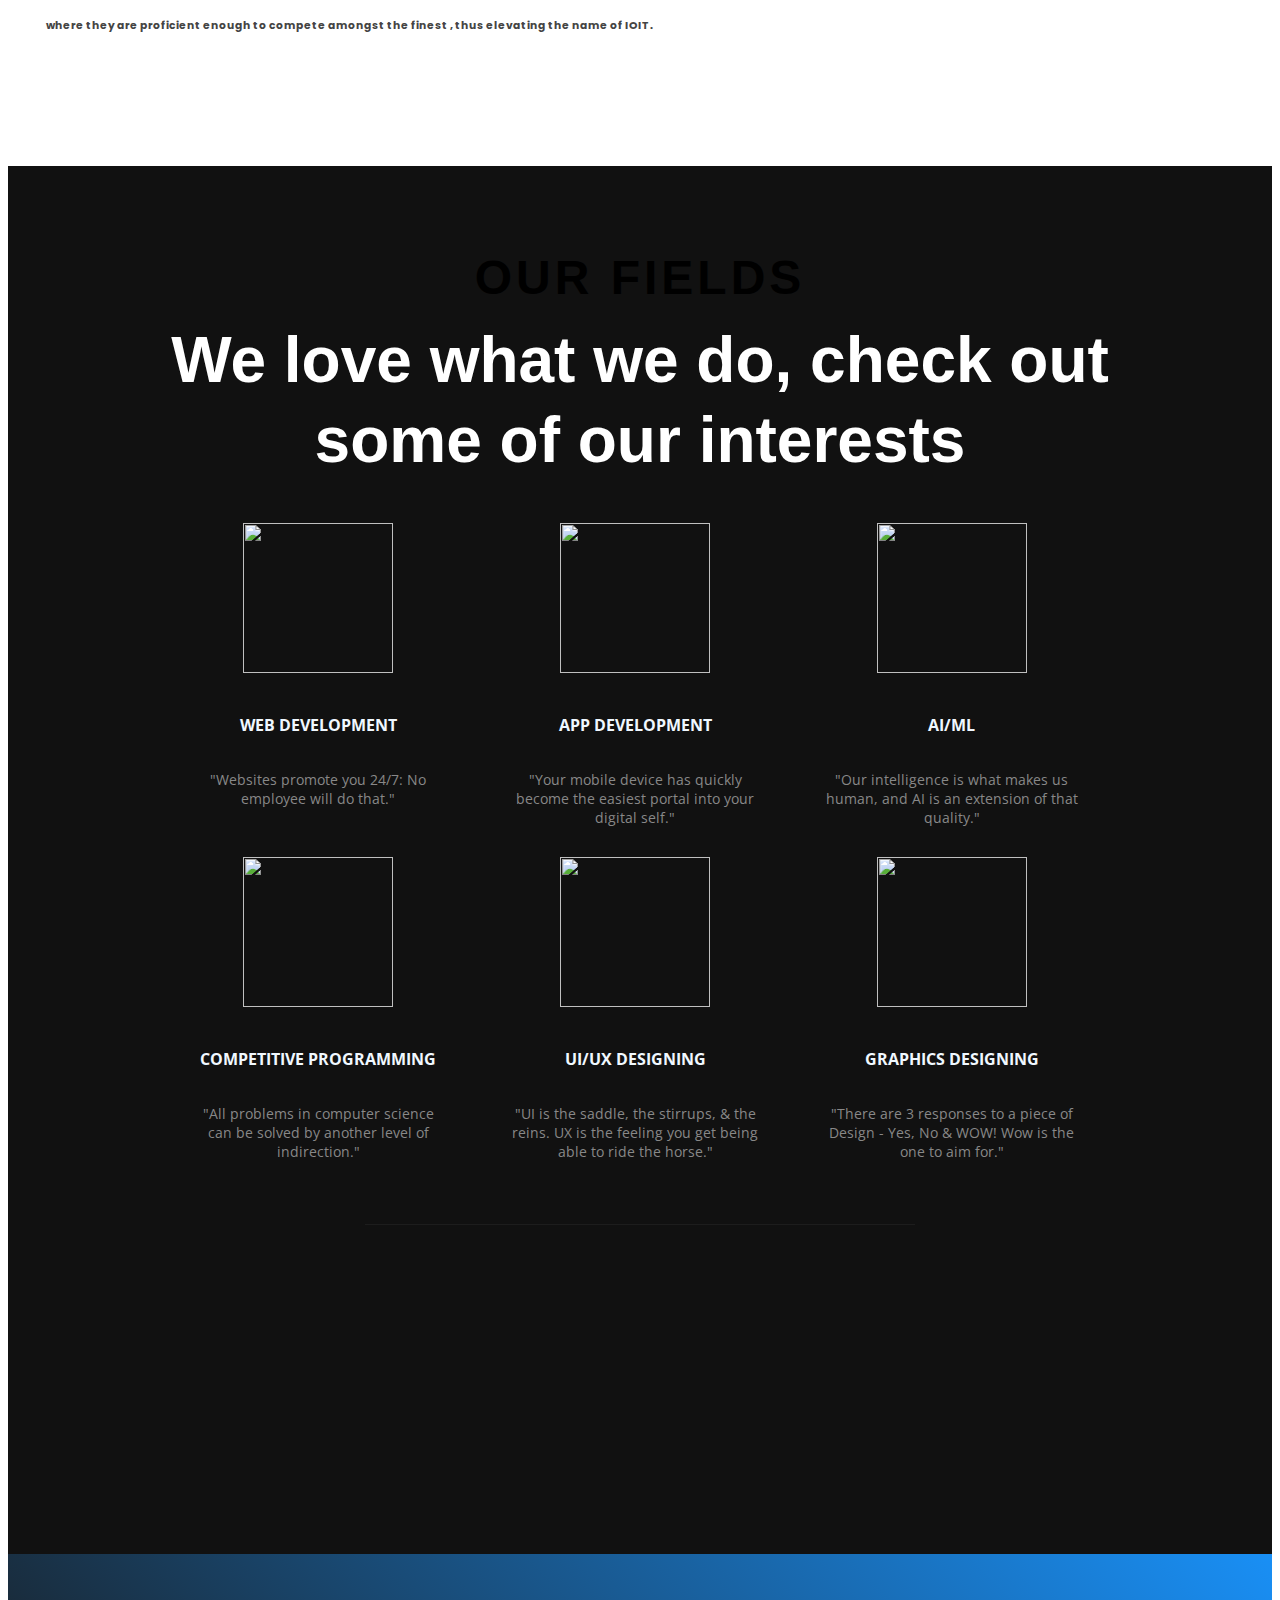
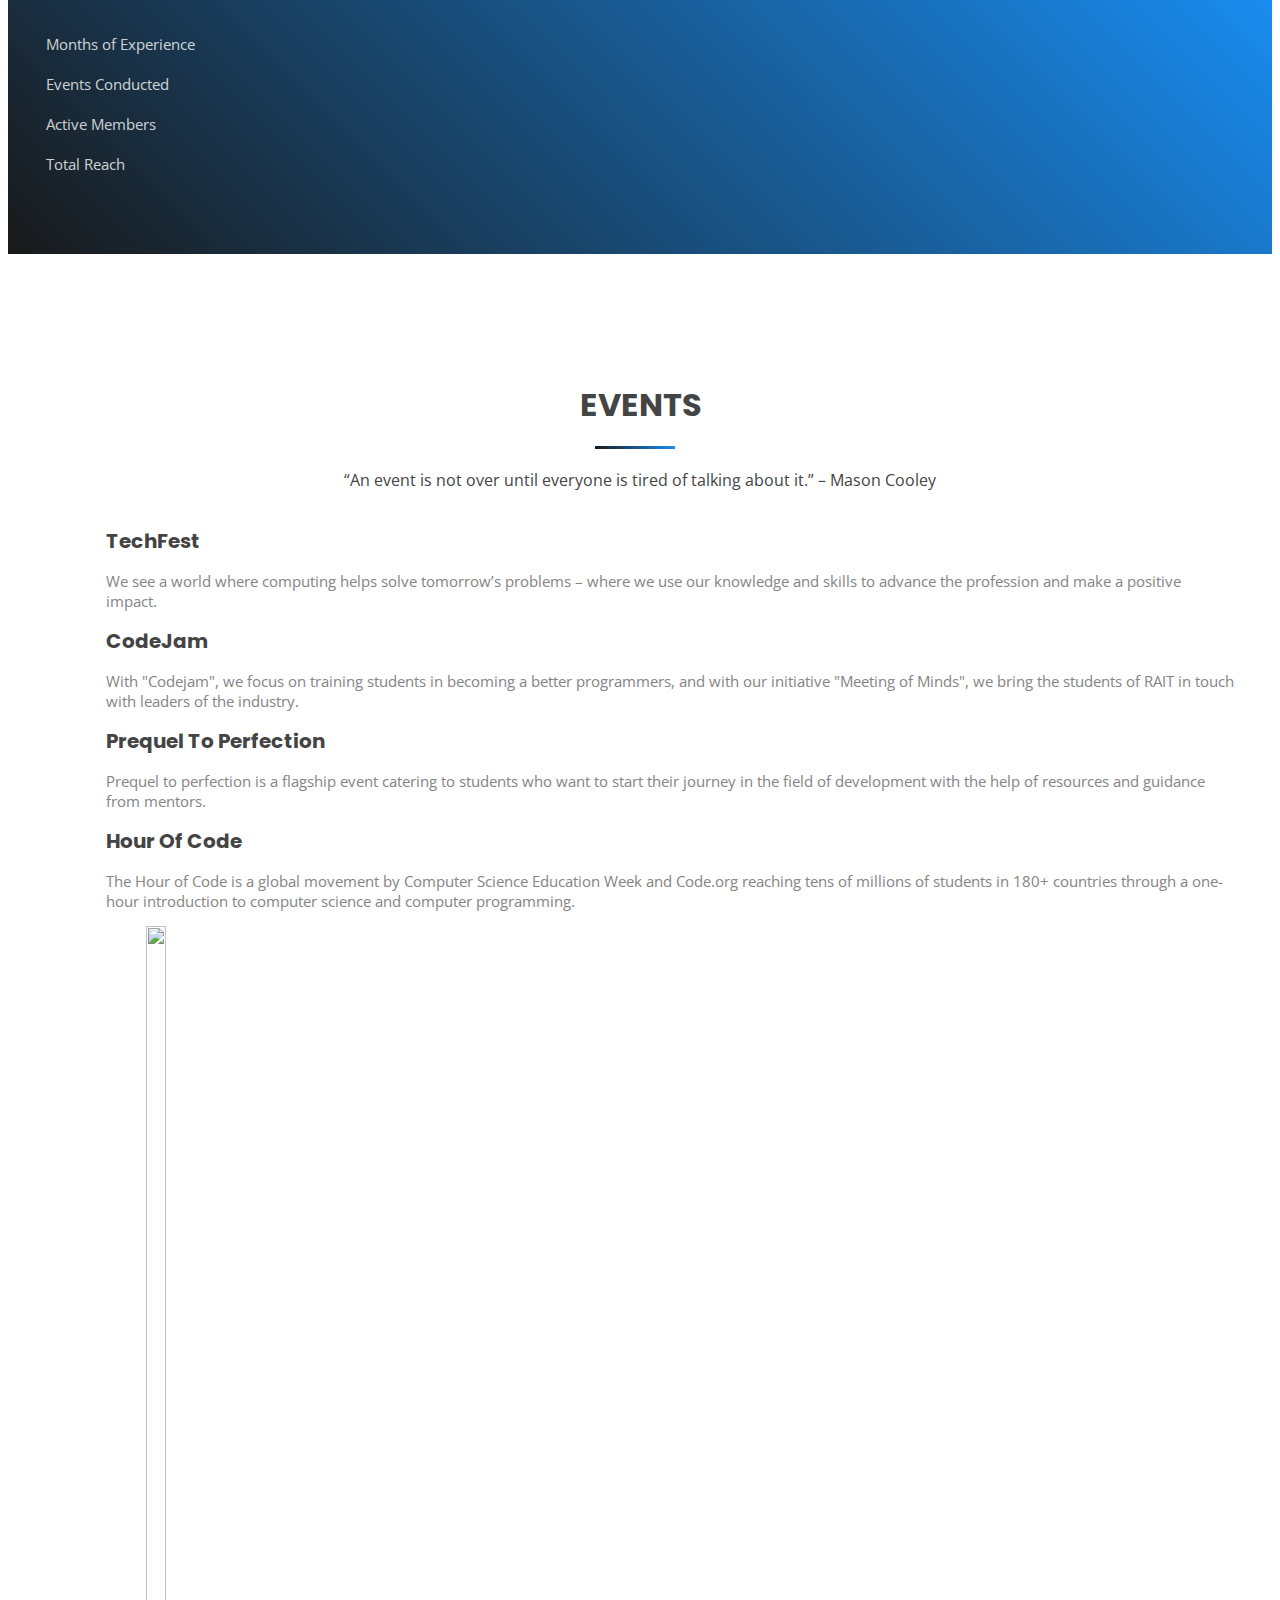
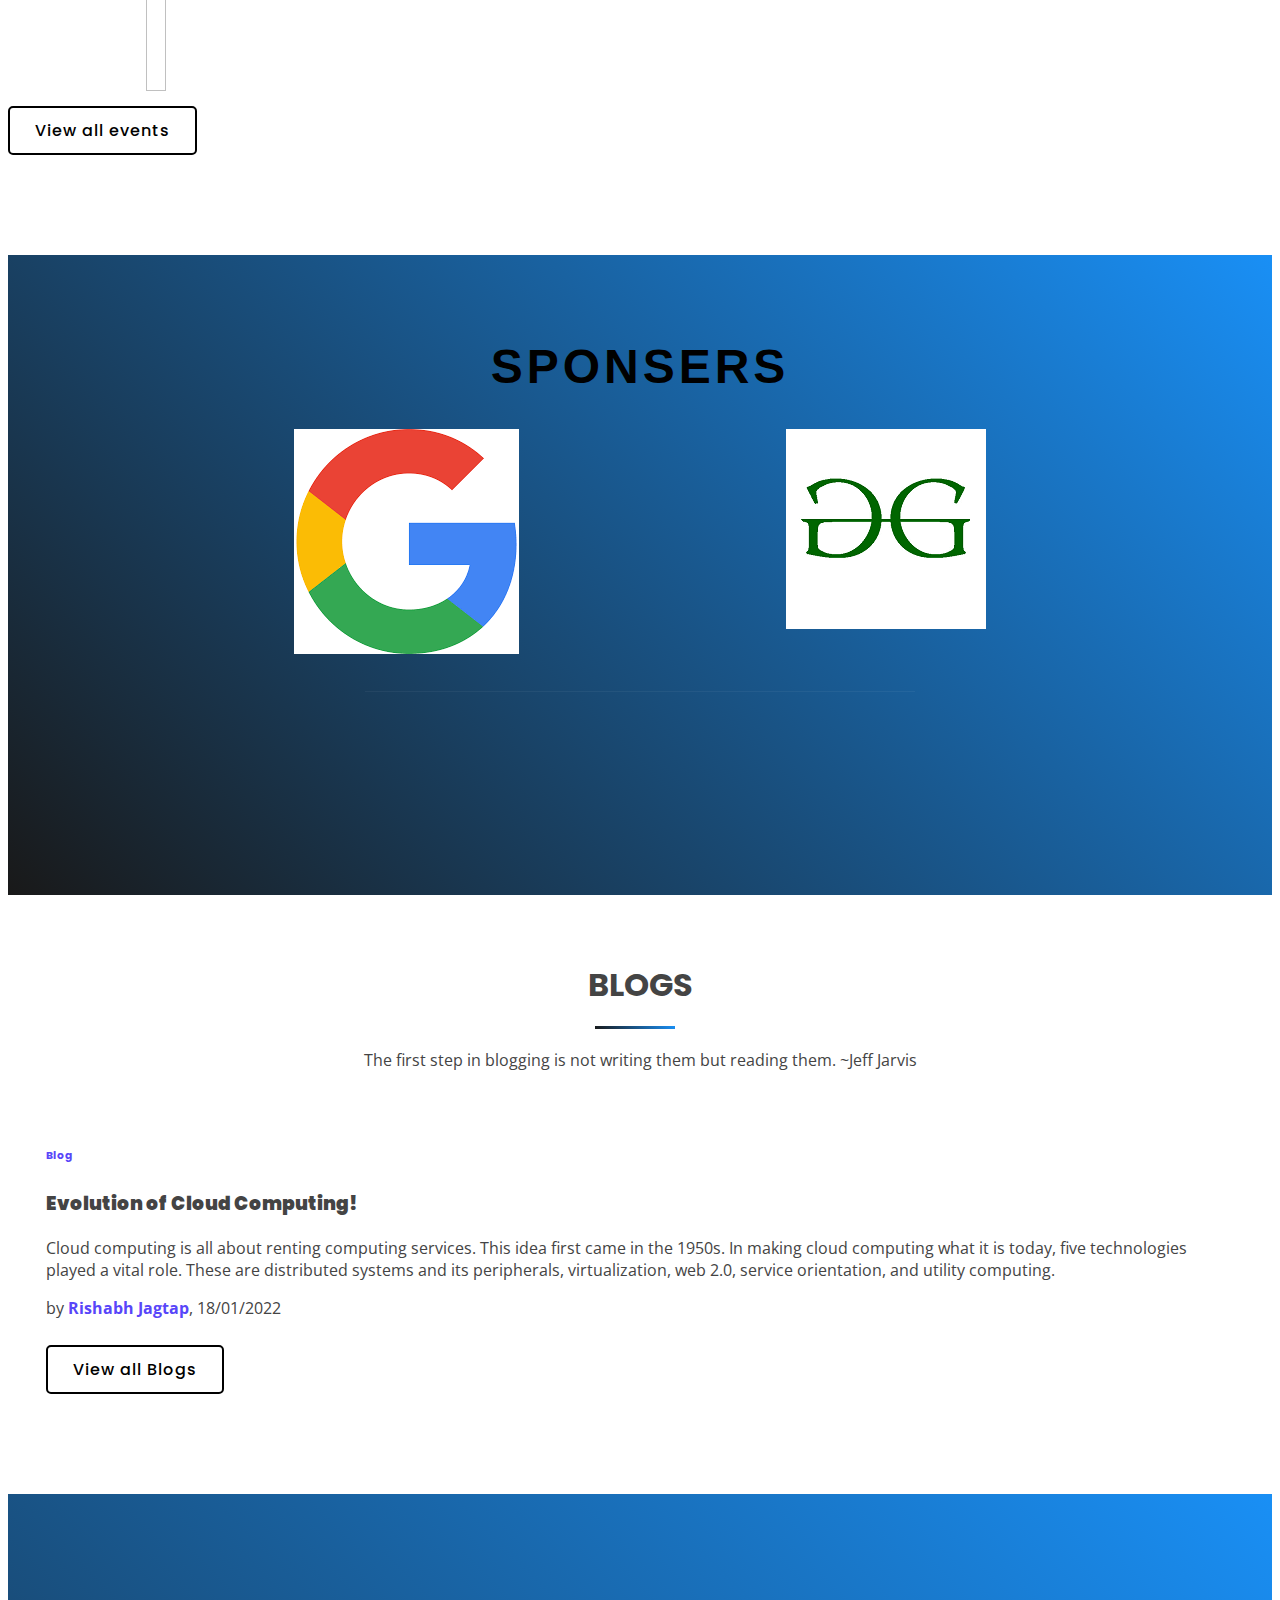
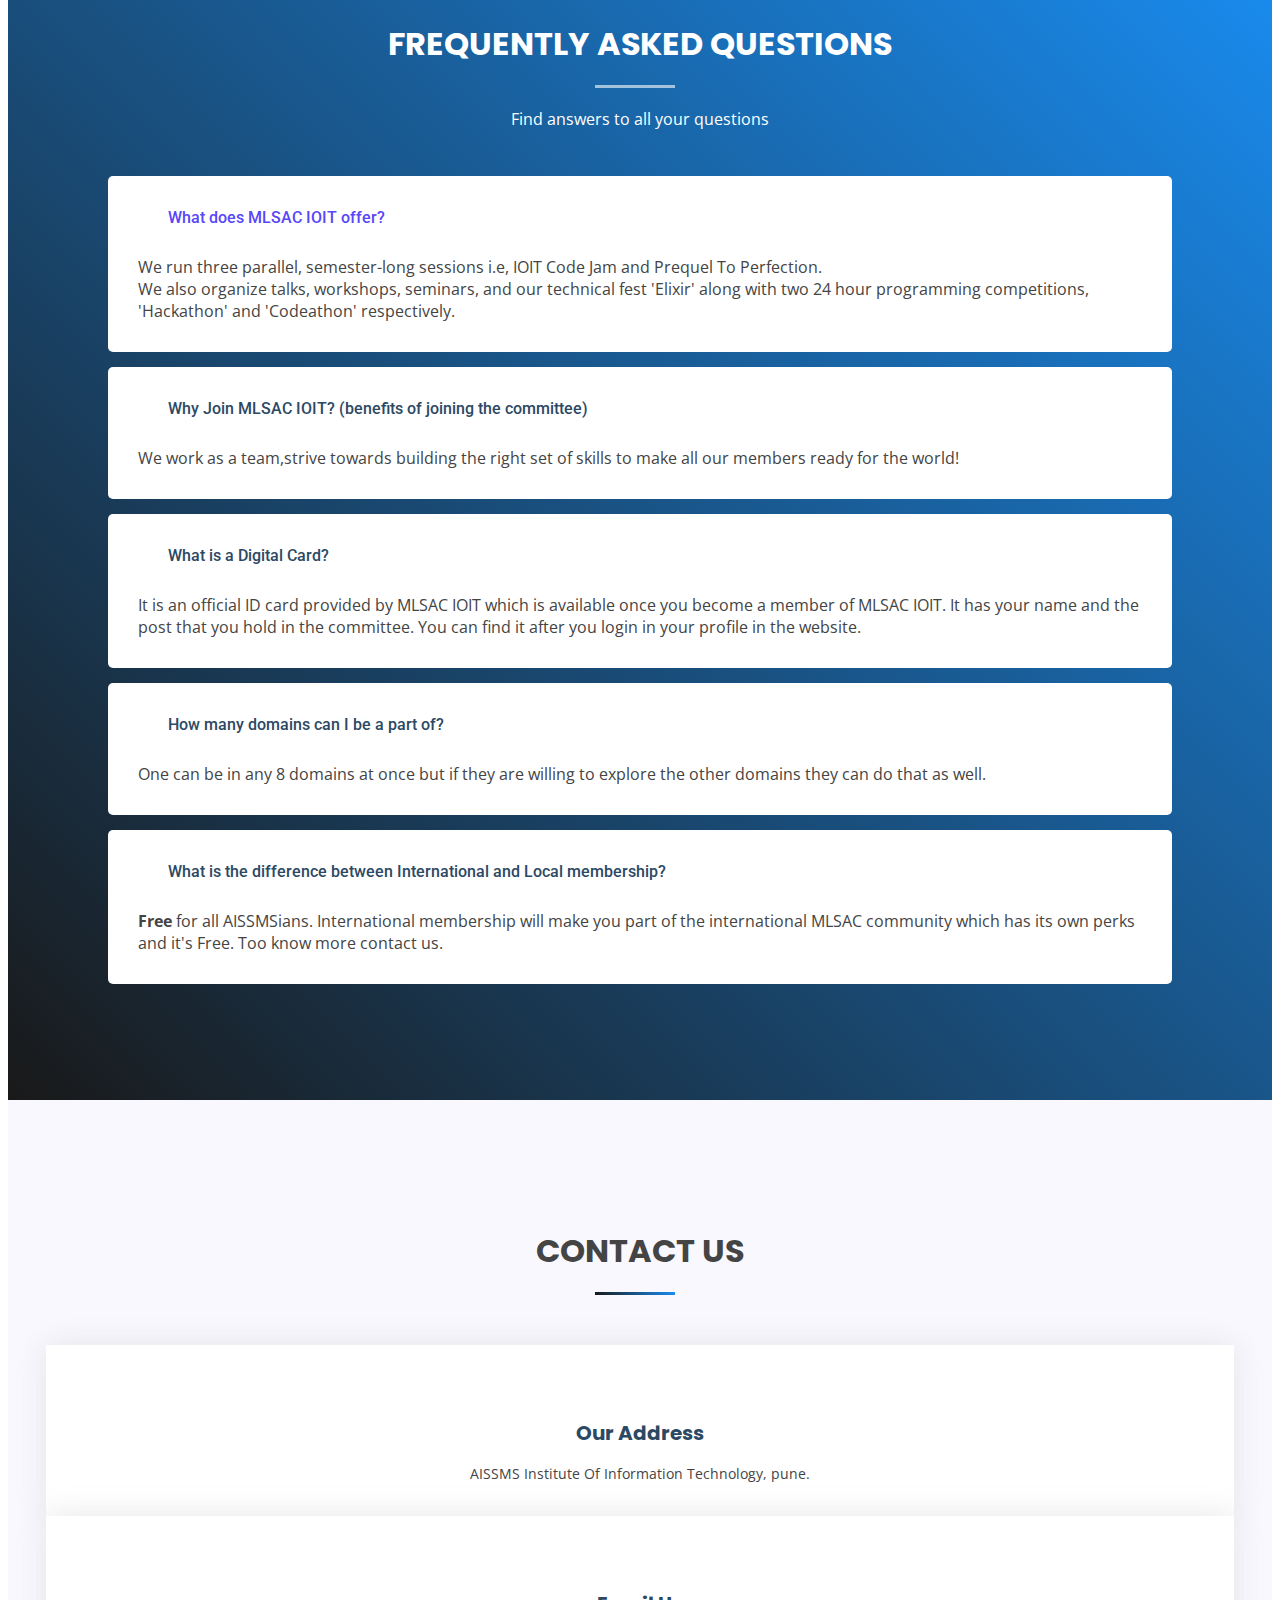
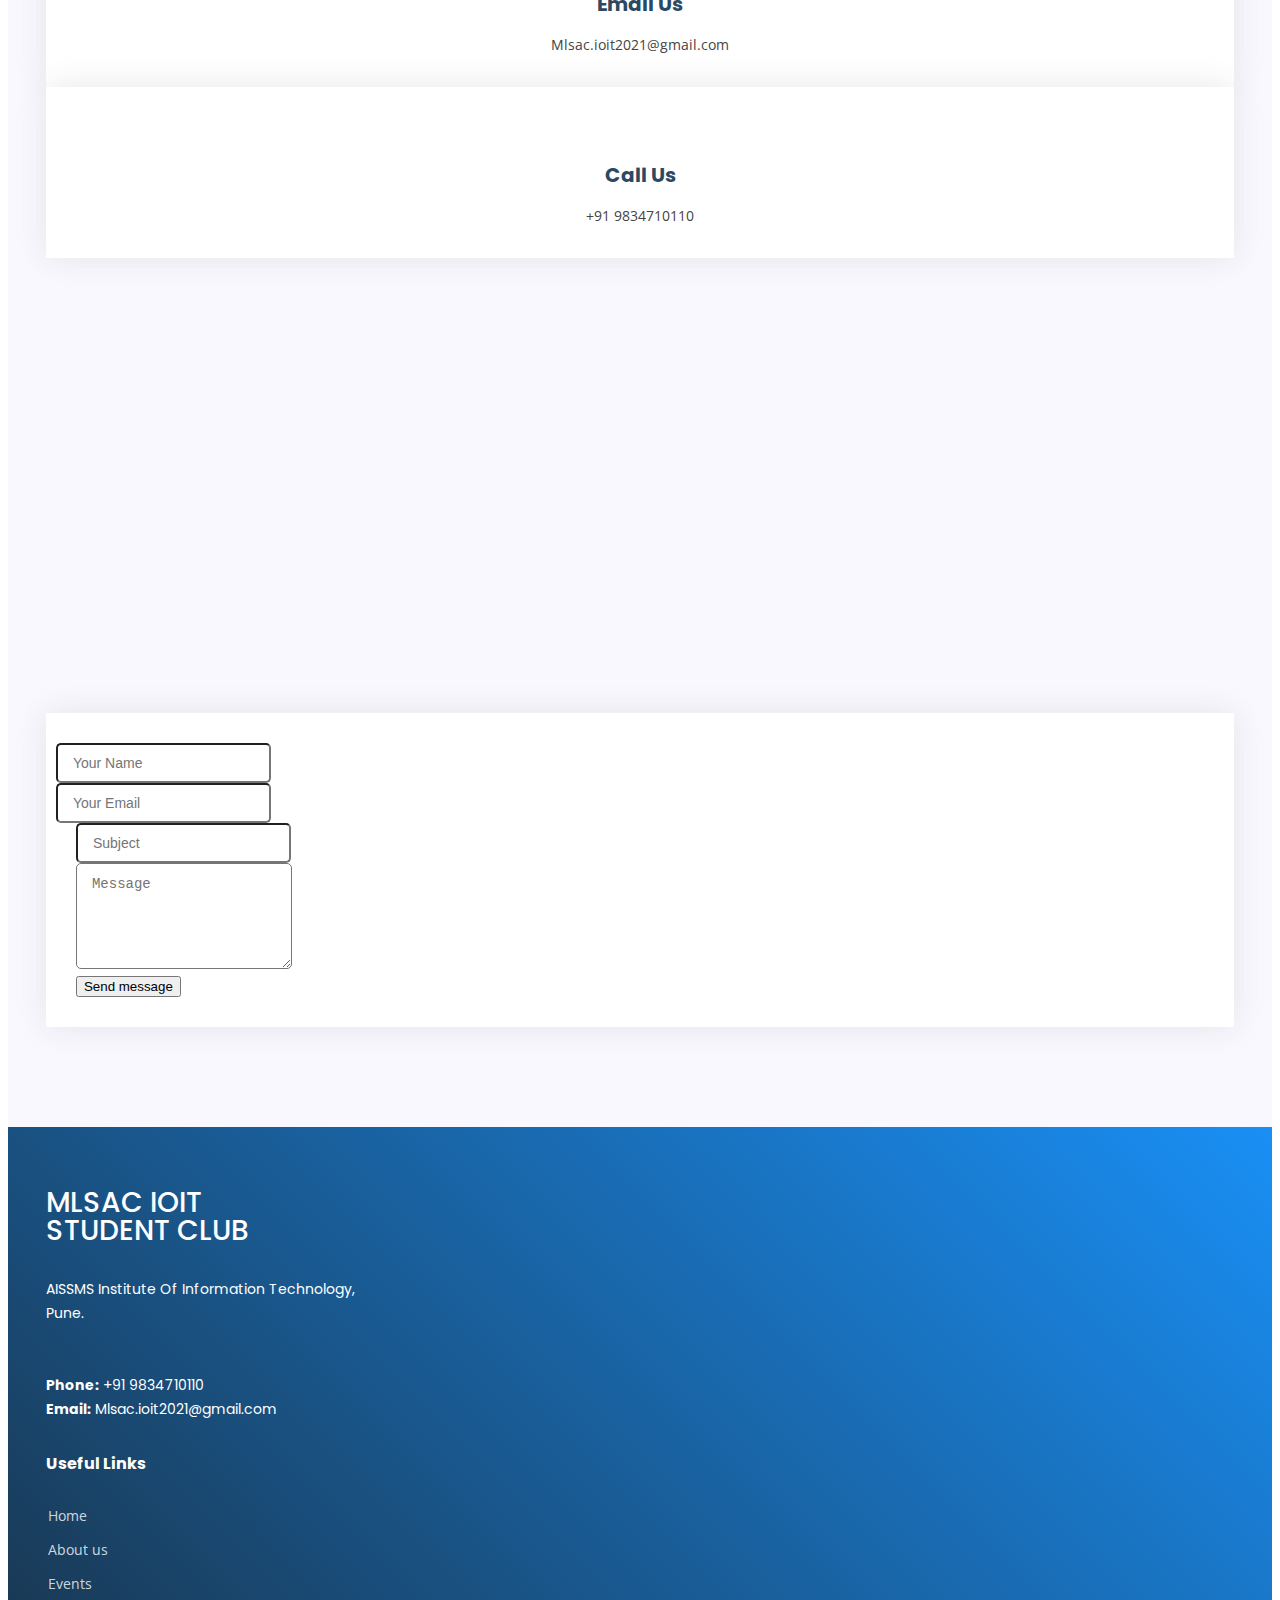
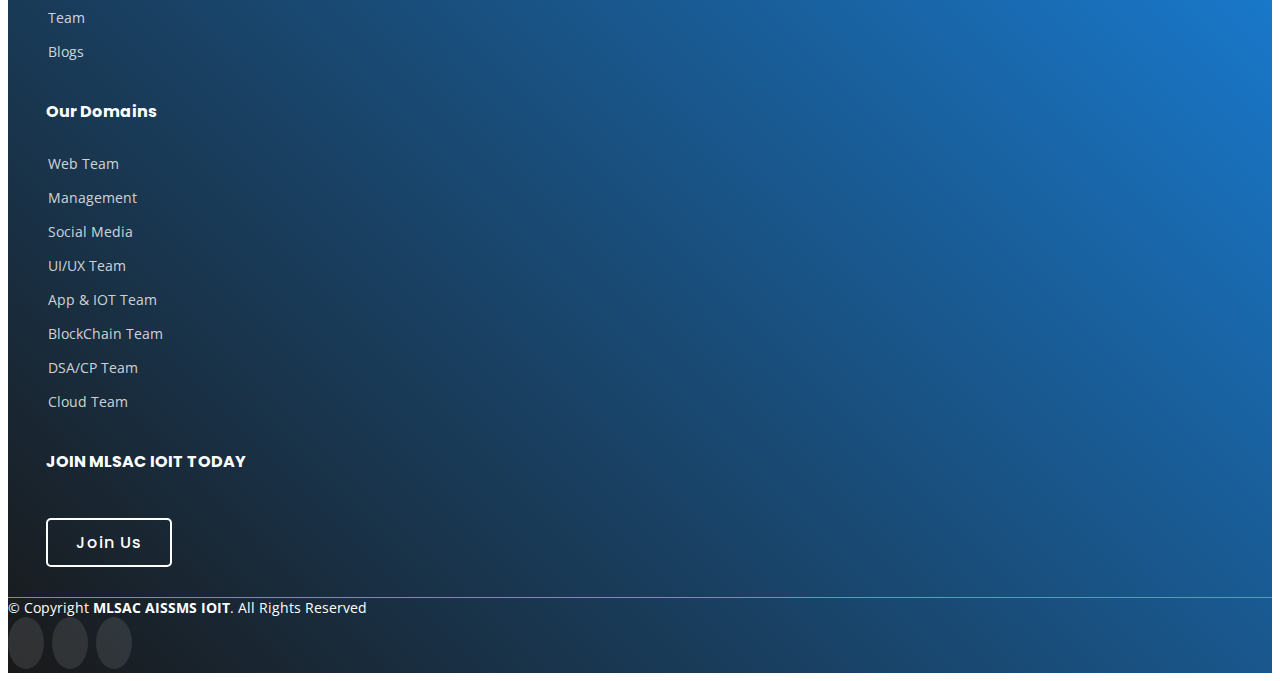
==== commit 9e20617c: "form blog youtube" ====
--- a/mlsac aissms ioit.org/index.html
+++ b/mlsac aissms ioit.org/index.html
@@ -322,7 +322,7 @@
                   class="img-fluid"
                   loading="lazy"
                   style="max-height: 350px"
-                  src="./assets/img/home_blog.png"
+                  src="./assets/img/Evolution of Cloud Computing.png"
                   alt="Blog image"
                 />
                 <a>
@@ -342,16 +342,16 @@
             </a>
             <!-- Post title -->
             <h3 class="font-weight-bold mb-3">
-                <strong>All about Edge Computing!</strong>
+                <strong>Evolution of Cloud Computing!</strong>
             </h3>
             <!-- Excerpt -->
             <p>
-                Edge computing is a distributed, open IT architecture that features decentralized processing power, enabling mobile computing and Internet of Things (IoT) technologies.
+                Cloud computing is all about renting computing services. This idea first came in the 1950s. In making cloud computing what it is today, five technologies played a vital role. These are distributed systems and its peripherals, virtualization, web 2.0, service orientation, and utility computing.
             </p>
             <!-- Post data -->
             <p>
-                by <a><strong>Khushi Patel</strong></a
-                >, 29/05/2020
+                by <a><strong>Rishabh Jagtap</strong></a
+                >, 18/01/2022
               </p>
             </div>
             <!-- Grid column -->
@@ -553,19 +553,19 @@
                             </li>
                             <li>
                                 <i class="bx bx-chevron-right"></i>
-                                <a href="#about">About us</a>
-                            </li>
-                            <li>
-                                <i class="bx bx-chevron-right"></i>
-                                <a href="#events">Events</a>
-                            </li>
-                            <li>
-                                <i class="bx bx-chevron-right"></i>
-                                <a href="teams.html">Team</a>
-                            </li>
-                            <li>
-                                <i class="bx bx-chevron-right"></i>
-                                <a href="#blogs">Blogs</a>
+                                <a href="../mlsac aissms ioit.org/About US/Home.html">About us</a>
+                            </li>
+                            <li>
+                                <i class="bx bx-chevron-right"></i>
+                                <a href="../mlsac aissms ioit.org/events/events.html">Events</a>
+                            </li>
+                            <li>
+                                <i class="bx bx-chevron-right"></i>
+                                <a href="../mlsac aissms ioit.org/events/events.html">Team</a>
+                            </li>
+                            <li>
+                                <i class="bx bx-chevron-right"></i>
+                                <a href="../mlsac aissms ioit.org/assets/Blogs/index.html">Blogs</a>
                             </li>
                         </ul>
                     </div>
@@ -575,7 +575,7 @@
                         <ul>
                             <li>
                                 <i class="bx bx-chevron-right"></i>
-                                <a href="#domain">Technical</a>
+                                <a href="#domain">Web Team</a>
                             </li>
                             <li>
                                 <i class="bx bx-chevron-right"></i>
@@ -583,26 +583,34 @@
                             </li>
                             <li>
                                 <i class="bx bx-chevron-right"></i>
-                                <a href="#domain">Editorial</a>
-                            </li>
-                            <li>
-                                <i class="bx bx-chevron-right"></i>
-                                <a href="#domain">Publicity</a>
-                            </li>
-                            <li>
-                                <i class="bx bx-chevron-right"></i>
-                                <a href="#domain">Creative</a>
-                            </li>
-                            <li>
-                                <i class="bx bx-chevron-right"></i>
                                 <a href="#domain">Social Media</a>
+                            </li>
+                            <li>
+                                <i class="bx bx-chevron-right"></i>
+                                <a href="#domain">UI/UX Team</a>
+                            </li>
+                            <li>
+                                <i class="bx bx-chevron-right"></i>
+                                <a href="#domain">App & IOT Team</a>
+                            </li>
+                            <li>
+                                <i class="bx bx-chevron-right"></i>
+                                <a href="#domain">BlockChain Team</a>
+                            </li>
+                            <li>
+                                <i class="bx bx-chevron-right"></i>
+                                <a href="#domain">DSA/CP Team</a>
+                            </li>
+                            <li>
+                                <i class="bx bx-chevron-right"></i>
+                                <a href="#domain">Cloud Team</a>
                             </li>
                         </ul>
                     </div>
 
                     <div class="col-lg-4 col-md-6 footer-newsletter">
                         <h4>JOIN MLSAC IOIT TODAY</h4>
-                        <a href="#">Join Us</a>
+                        <a href="https://forms.office.com/r/tFk8daz7tzs">Join Us</a>
                     </div>
                 </div>
             </div>
@@ -618,17 +626,17 @@
             </div>
           </div>
           <div class="social-links text-center text-md-right pt-3 pt-md-0">
-            <a href="#" class="twitter"
+            <!-- <a href="#" class="twitter"
               ><i class="bx bxl-twitter"></i
-            ></a>
-            <a href="#" class="facebook"
+            ></a> -->
+            <!-- <a href="#" class="facebook"
               ><i class="bx bxl-facebook"></i
-            ></a>
+            ></a> -->
             <a href="https://www.instagram.com/mlsac.ioit/" class="instagram"
               ><i class="bx bxl-instagram"></i
             ></a>
             <a
-              href="#"
+              href="https://www.youtube.com/channel/UCB4Nzxpda_xvs8HKYU4uU5A"
               class="youtube"
               ><i class="bx bxl-youtube"></i
             ></a>
@@ -637,9 +645,9 @@
               class="linkedin"
               ><i class="bx bxl-linkedin"></i
             ></a>
-            <a href="#" class="github"
+            <!-- <a href="#" class="github"
               ><i class="bx bxl-github"></i
-            ></a>
+            ></a> -->
           </div>
         </div>
       </div>
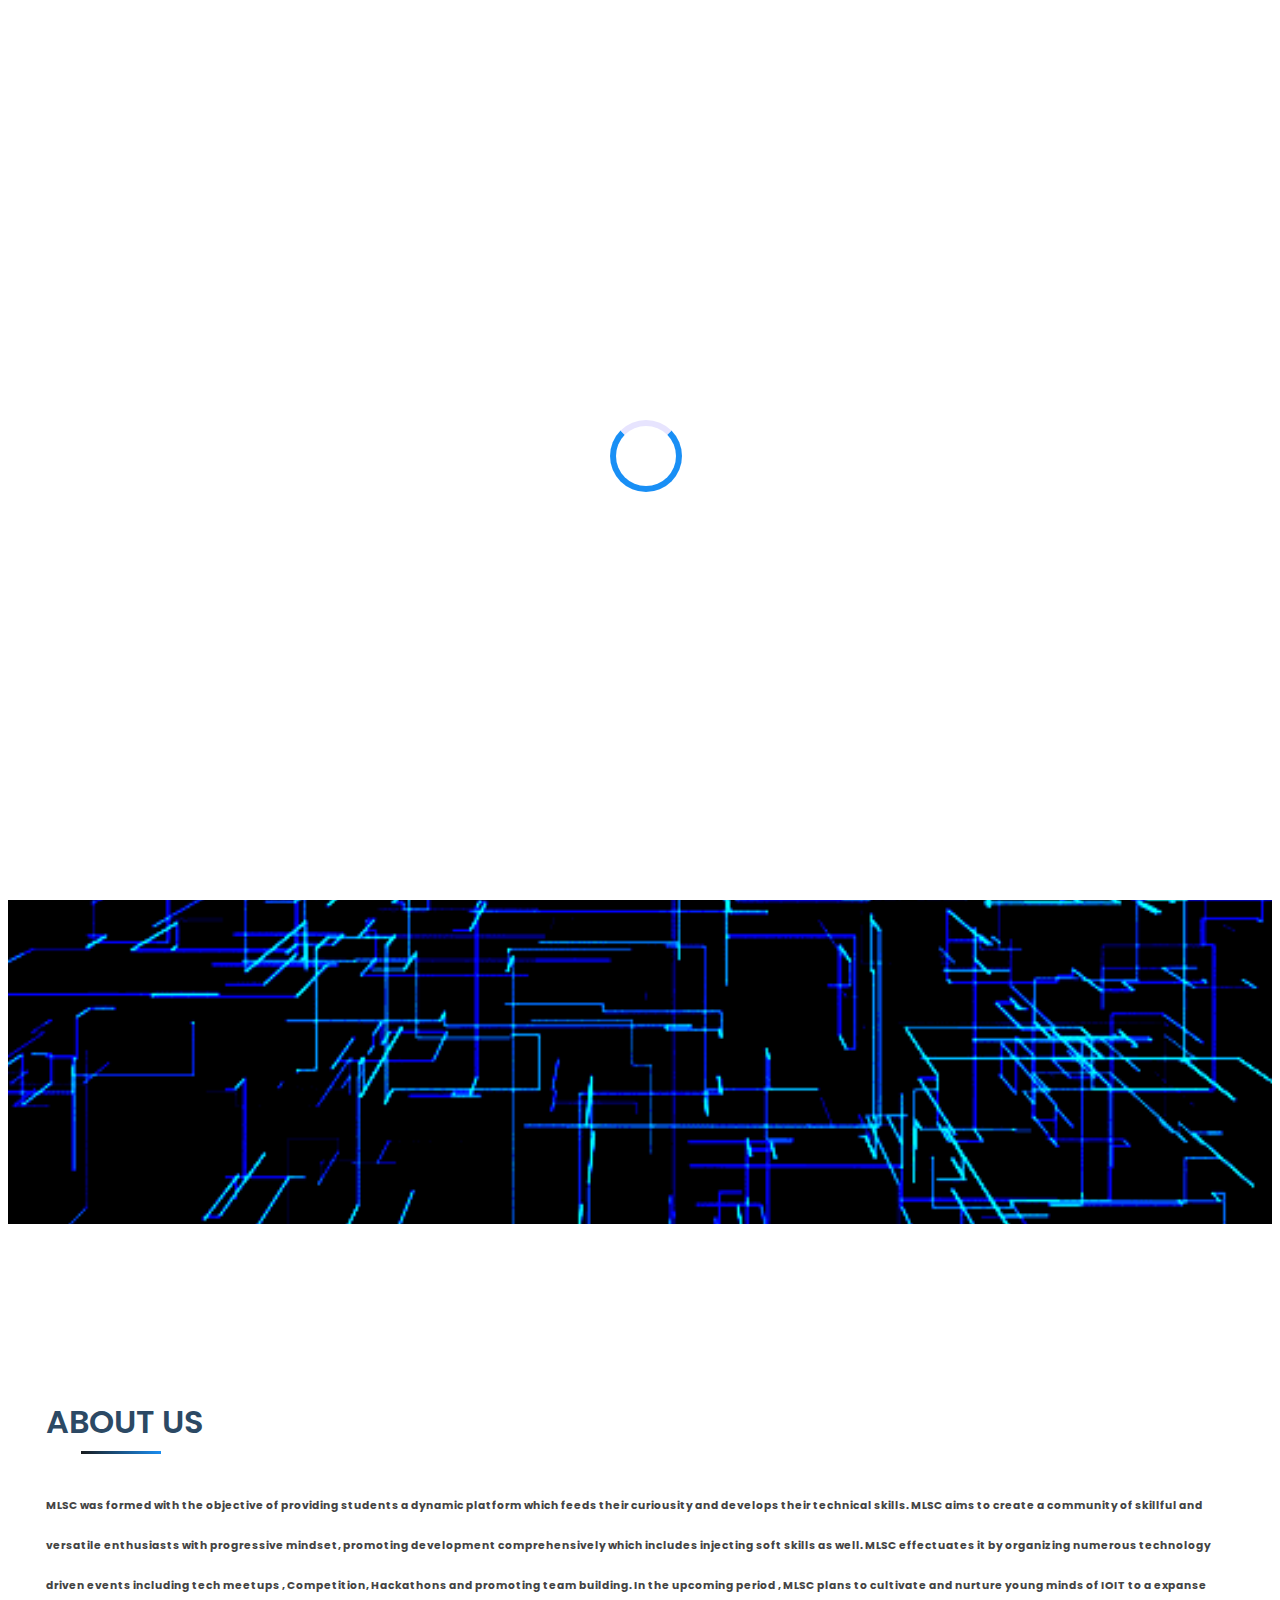
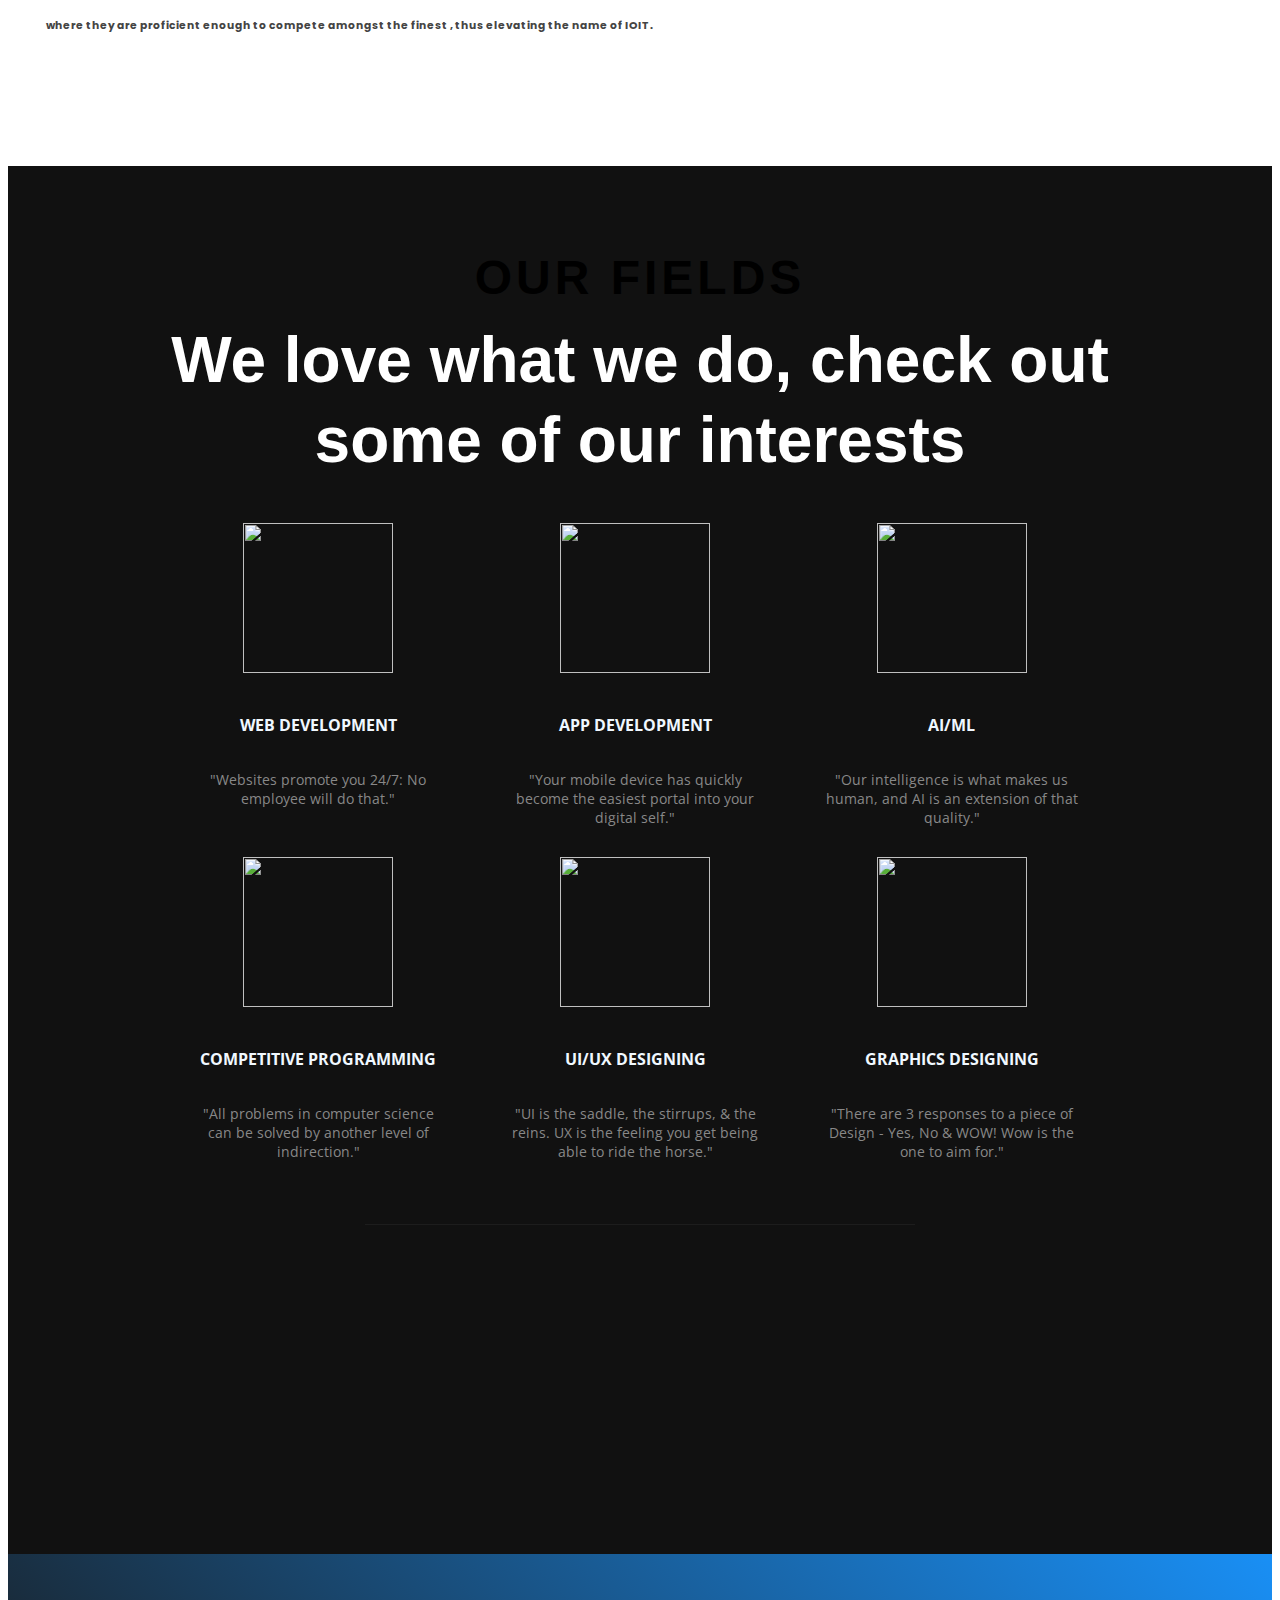
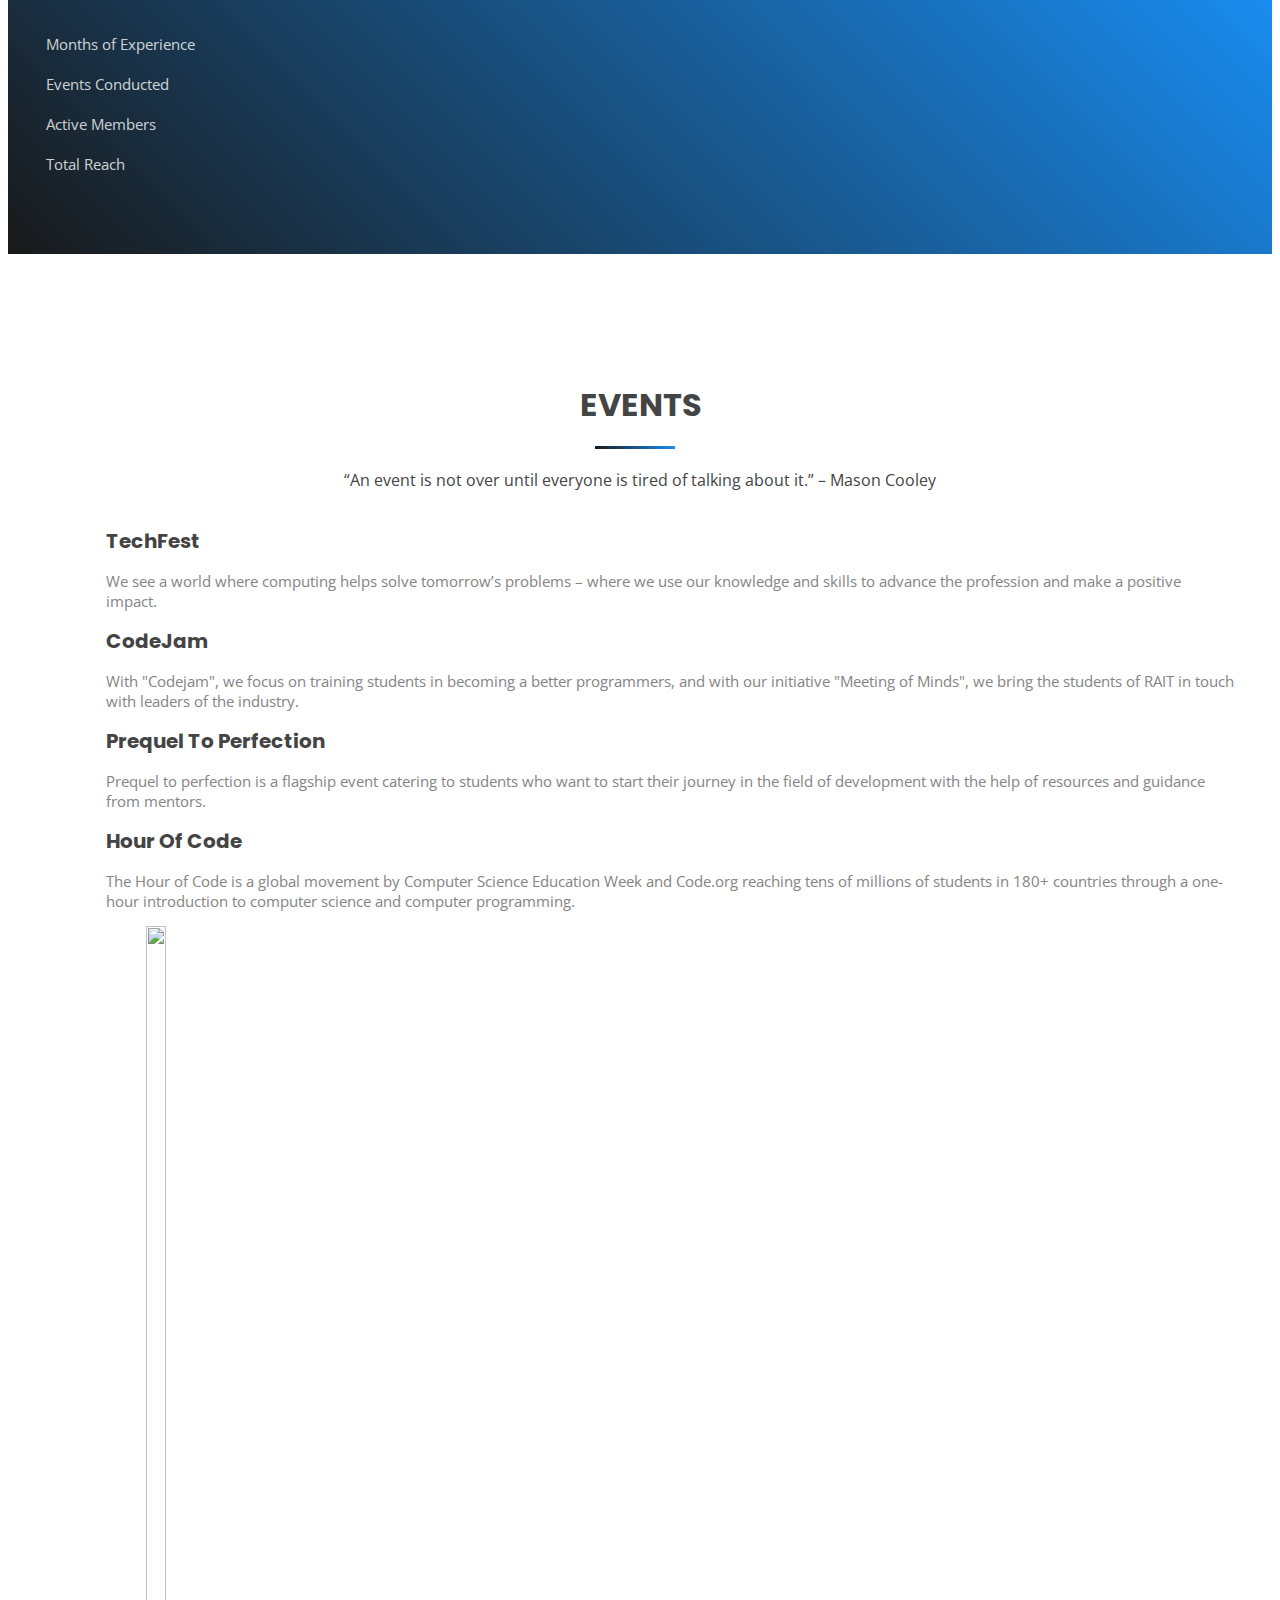
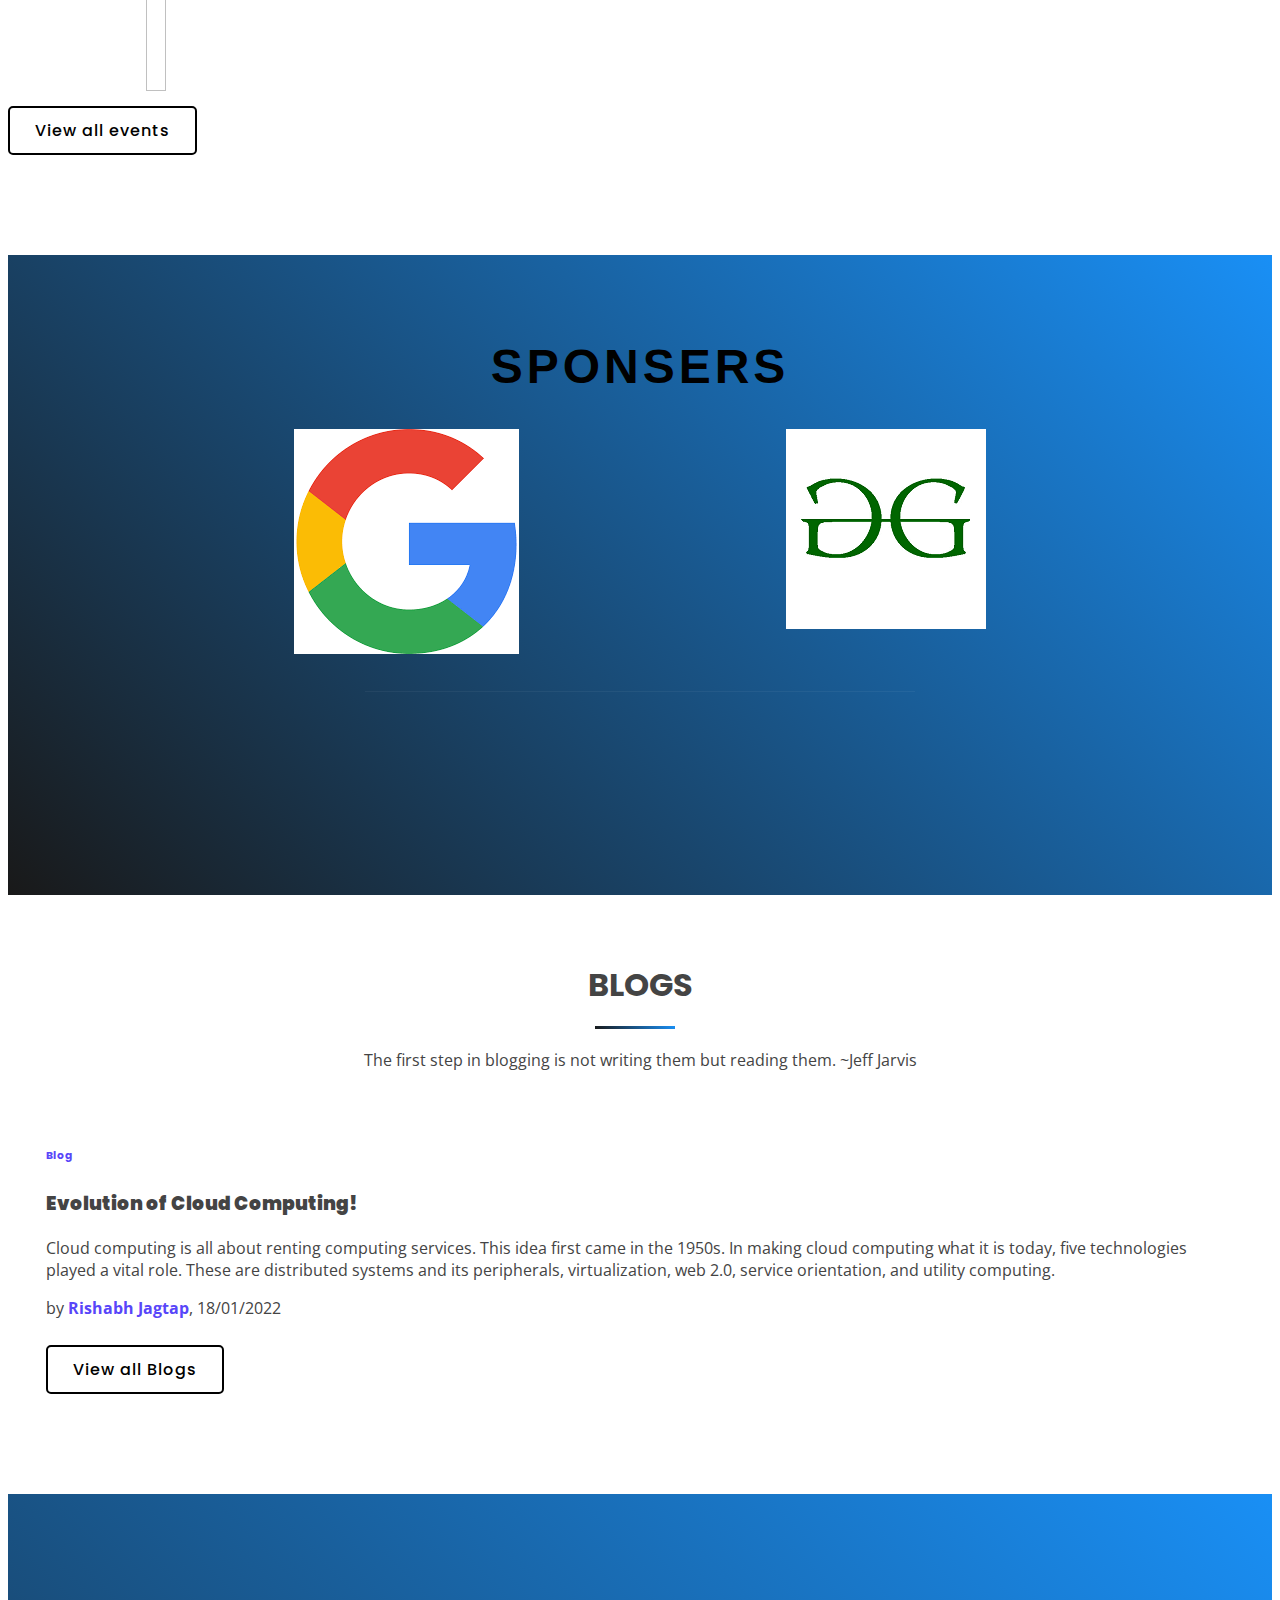
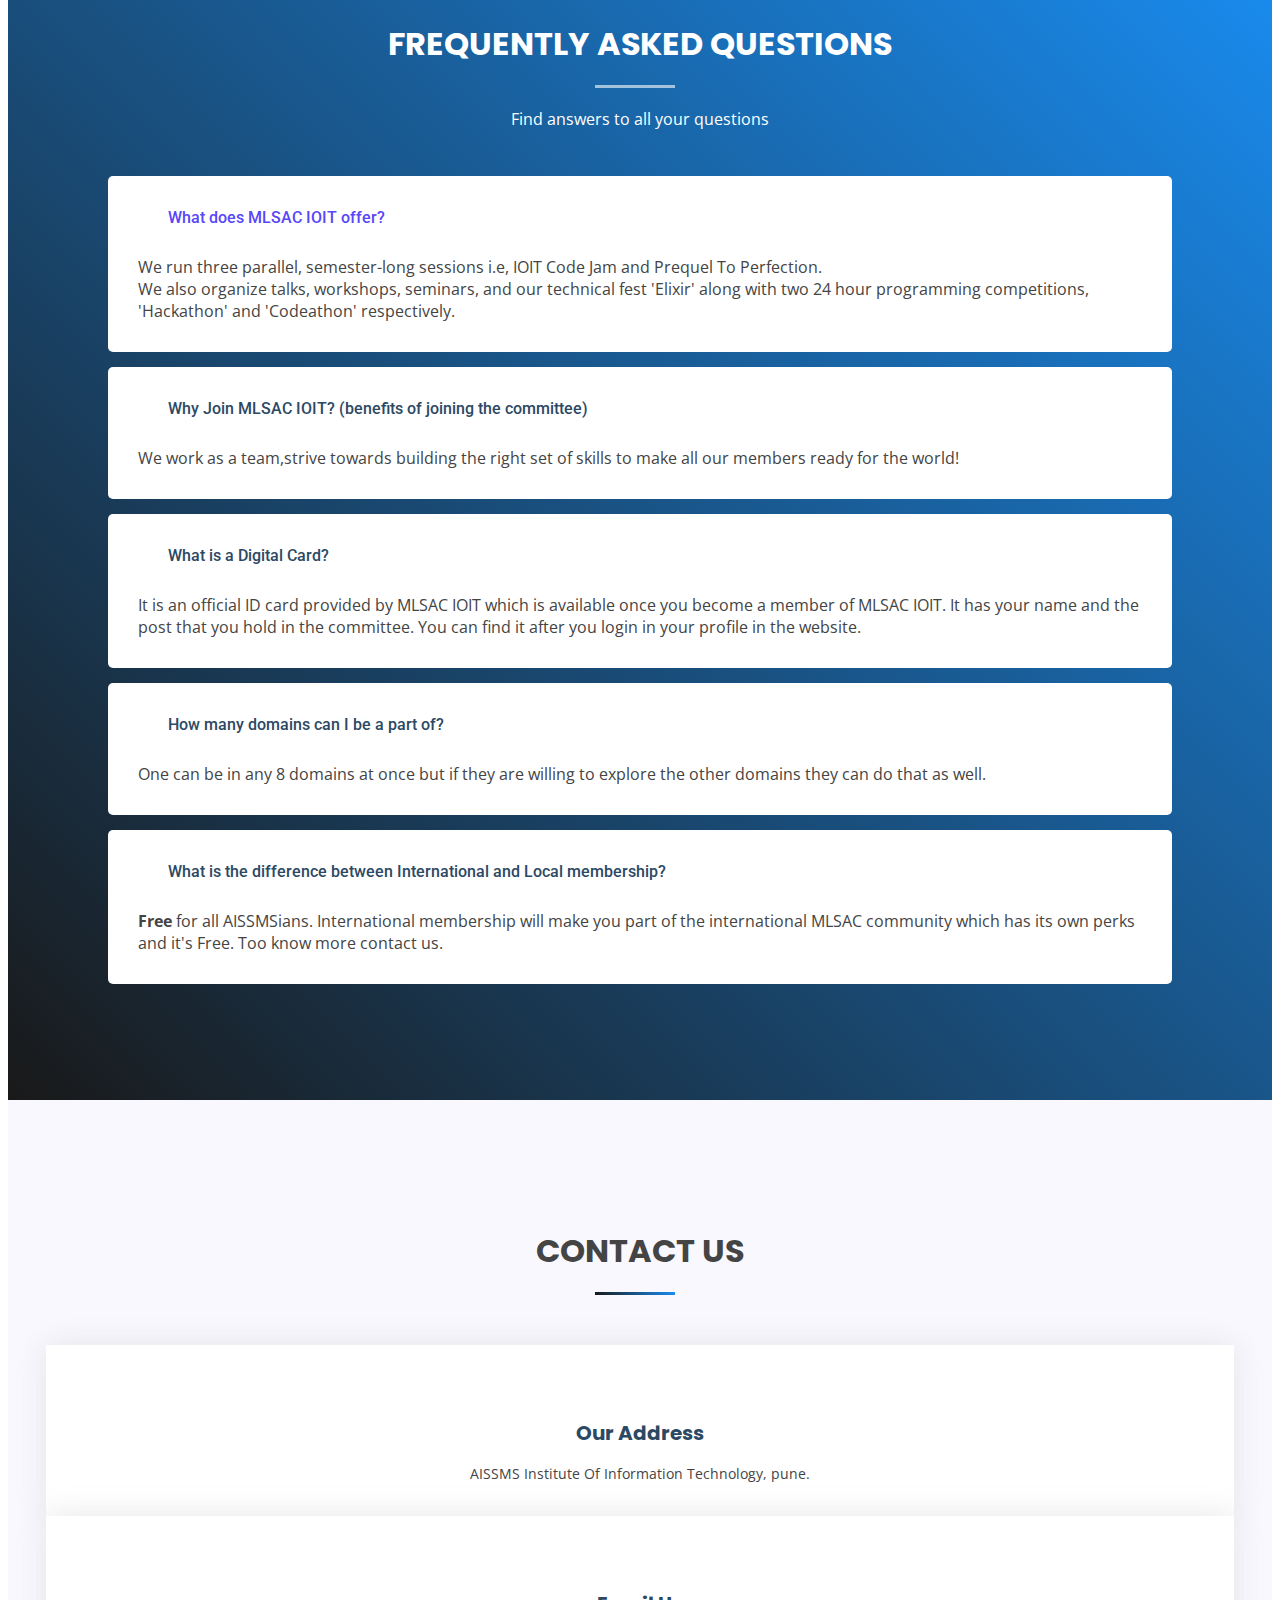
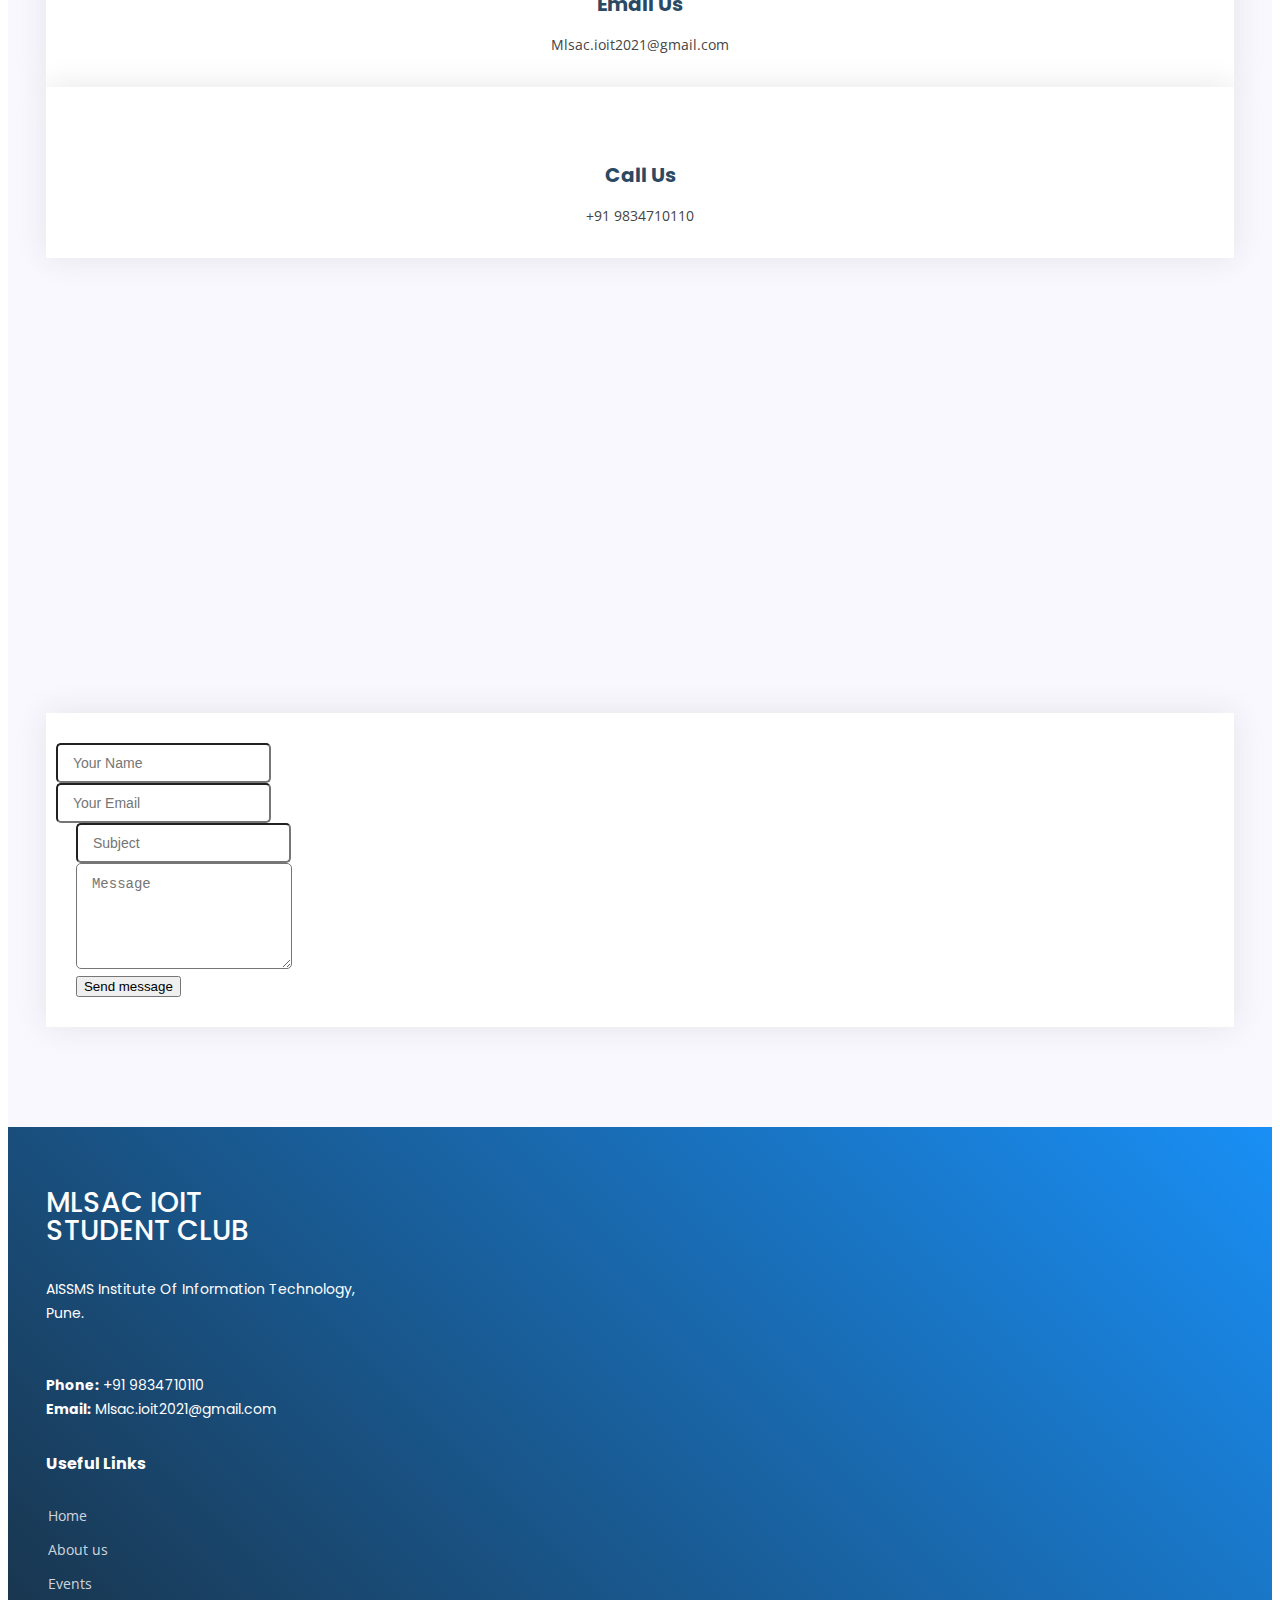
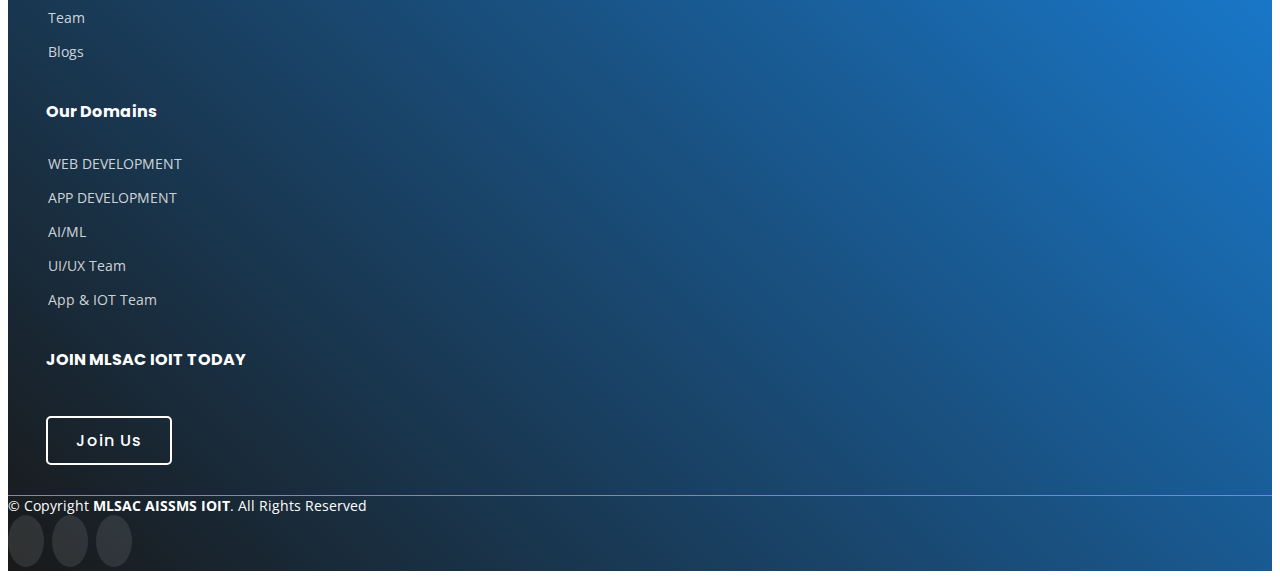
==== commit 7b384c63: "kshbdjk" ====
--- a/mlsac aissms ioit.org/index.html
+++ b/mlsac aissms ioit.org/index.html
@@ -6,7 +6,7 @@
     <meta content="width=device-width, initial-scale=1.0" name="viewport" />
 
     <title>MLSAC AISSMS IOIT</title>
-    <meta content="RAIT ACM STUDENT CHAPTER , Navi Mumbai. RAIT-ACM Student Chapter is recognized by the International Level Association of Computing Machinery, the World’s Largest Educational and Scientific Computing Society. The Aim of our chapter is to bring together and train students in the domains of creative thinking, problem-solving, programming and management. Interpersonal skills like team building and communication skills are also nurtured through the various activities that we conduct.  We also organize talks, workshops, seminars, and our technical fest “Elixir” along with two 24 hour programming competitions, ‘Hackathon’ and ‘Codeathon’ respectively.
+    <meta content="MLSAC IOIT , PUNE. MLSAC IOIT is recognized by the International Level Association of Computing Machinery, the World’s Largest Educational and Scientific Computing Society. The Aim of our chapter is to bring together and train students in the domains of creative thinking, problem-solving, programming and management. Interpersonal skills like team building and communication skills are also nurtured through the various activities that we conduct.  We also organize talks, workshops, seminars, and our technical fest “Elixir” along with two 24 hour programming competitions, ‘Hackathon’ and ‘Codeathon’ respectively.
 " name="description" />
     <meta content="student community, talks, workshops, seminars, techfest , Elixir, programming competitions, Hackathon , codejam, Codeathon, raitacm, student chapter, acm, D Y PATIL, learning, hour of code" name="keywords" />
 
@@ -70,7 +70,7 @@
                         Our vision is to create community of versatile enthusiasts to help people throughout to realise their true potential.
                     </h2>
                     <div>
-                        <a href="#" target="_blank" class="btn-get-started scrollto">Join Us</a
+                        <a href="https://forms.office.com/r/tFk8daz7tzs" target="_blank" class="btn-get-started scrollto">Join Us</a
               >
             </div>
           </div>
@@ -318,13 +318,13 @@
             <div class="col-lg-5">
               <!-- Featured image -->
               <div class="view overlay rounded z-depth-2 mb-lg-0 mb-4">
+              <a href="https://evolutionofcloud.blogspot.com/2022/01/evolution-of-cloud-computing.html">
                 <img
                   class="img-fluid"
                   loading="lazy"
                   style="max-height: 350px"
                   src="./assets/img/Evolution of Cloud Computing.png"
-                  alt="Blog image"
-                />
+                  alt="Blog image"/></a>
                 <a>
                   <div class="mask rgba-white-slight"></div>
                 </a>
@@ -575,15 +575,15 @@
                         <ul>
                             <li>
                                 <i class="bx bx-chevron-right"></i>
-                                <a href="#domain">Web Team</a>
-                            </li>
-                            <li>
-                                <i class="bx bx-chevron-right"></i>
-                                <a href="#domain">Management</a>
-                            </li>
-                            <li>
-                                <i class="bx bx-chevron-right"></i>
-                                <a href="#domain">Social Media</a>
+                                <a href="#domain">WEB DEVELOPMENT</a>
+                            </li>
+                            <li>
+                                <i class="bx bx-chevron-right"></i>
+                                <a href="#domain">APP DEVELOPMENT</a>
+                            </li>
+                            <li>
+                                <i class="bx bx-chevron-right"></i>
+                                <a href="#domain">AI/ML</a>
                             </li>
                             <li>
                                 <i class="bx bx-chevron-right"></i>
@@ -593,24 +593,24 @@
                                 <i class="bx bx-chevron-right"></i>
                                 <a href="#domain">App & IOT Team</a>
                             </li>
-                            <li>
+                            <!-- <li>
                                 <i class="bx bx-chevron-right"></i>
                                 <a href="#domain">BlockChain Team</a>
-                            </li>
-                            <li>
+                            </li> -->
+                            <!-- <li>
                                 <i class="bx bx-chevron-right"></i>
                                 <a href="#domain">DSA/CP Team</a>
-                            </li>
-                            <li>
+                            </li> -->
+                            <!-- <li>
                                 <i class="bx bx-chevron-right"></i>
                                 <a href="#domain">Cloud Team</a>
-                            </li>
+                            </li> -->
                         </ul>
                     </div>
 
                     <div class="col-lg-4 col-md-6 footer-newsletter">
                         <h4>JOIN MLSAC IOIT TODAY</h4>
-                        <a href="https://forms.office.com/r/tFk8daz7tzs">Join Us</a>
+                        <a href="https://forms.office.com/r/tFk8daz7tzs" target="_blank">Join Us</a>
                     </div>
                 </div>
             </div>
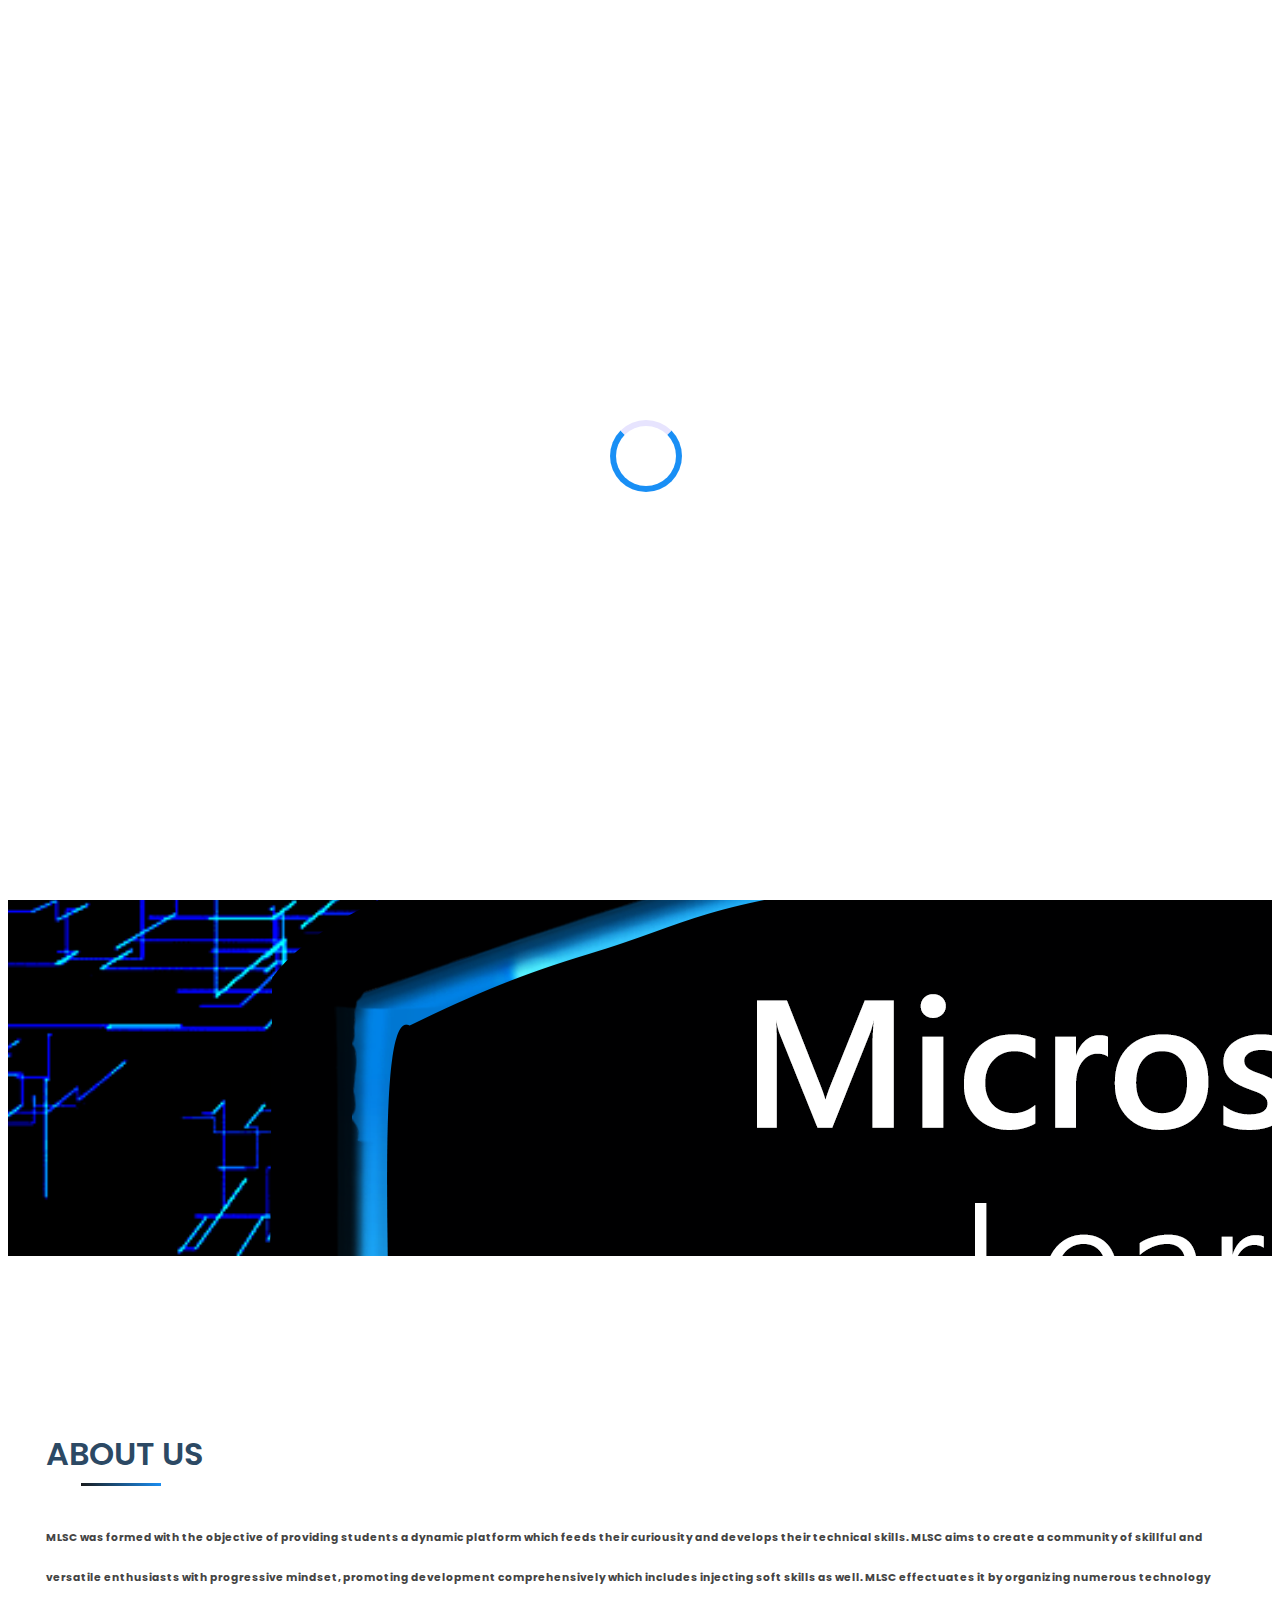
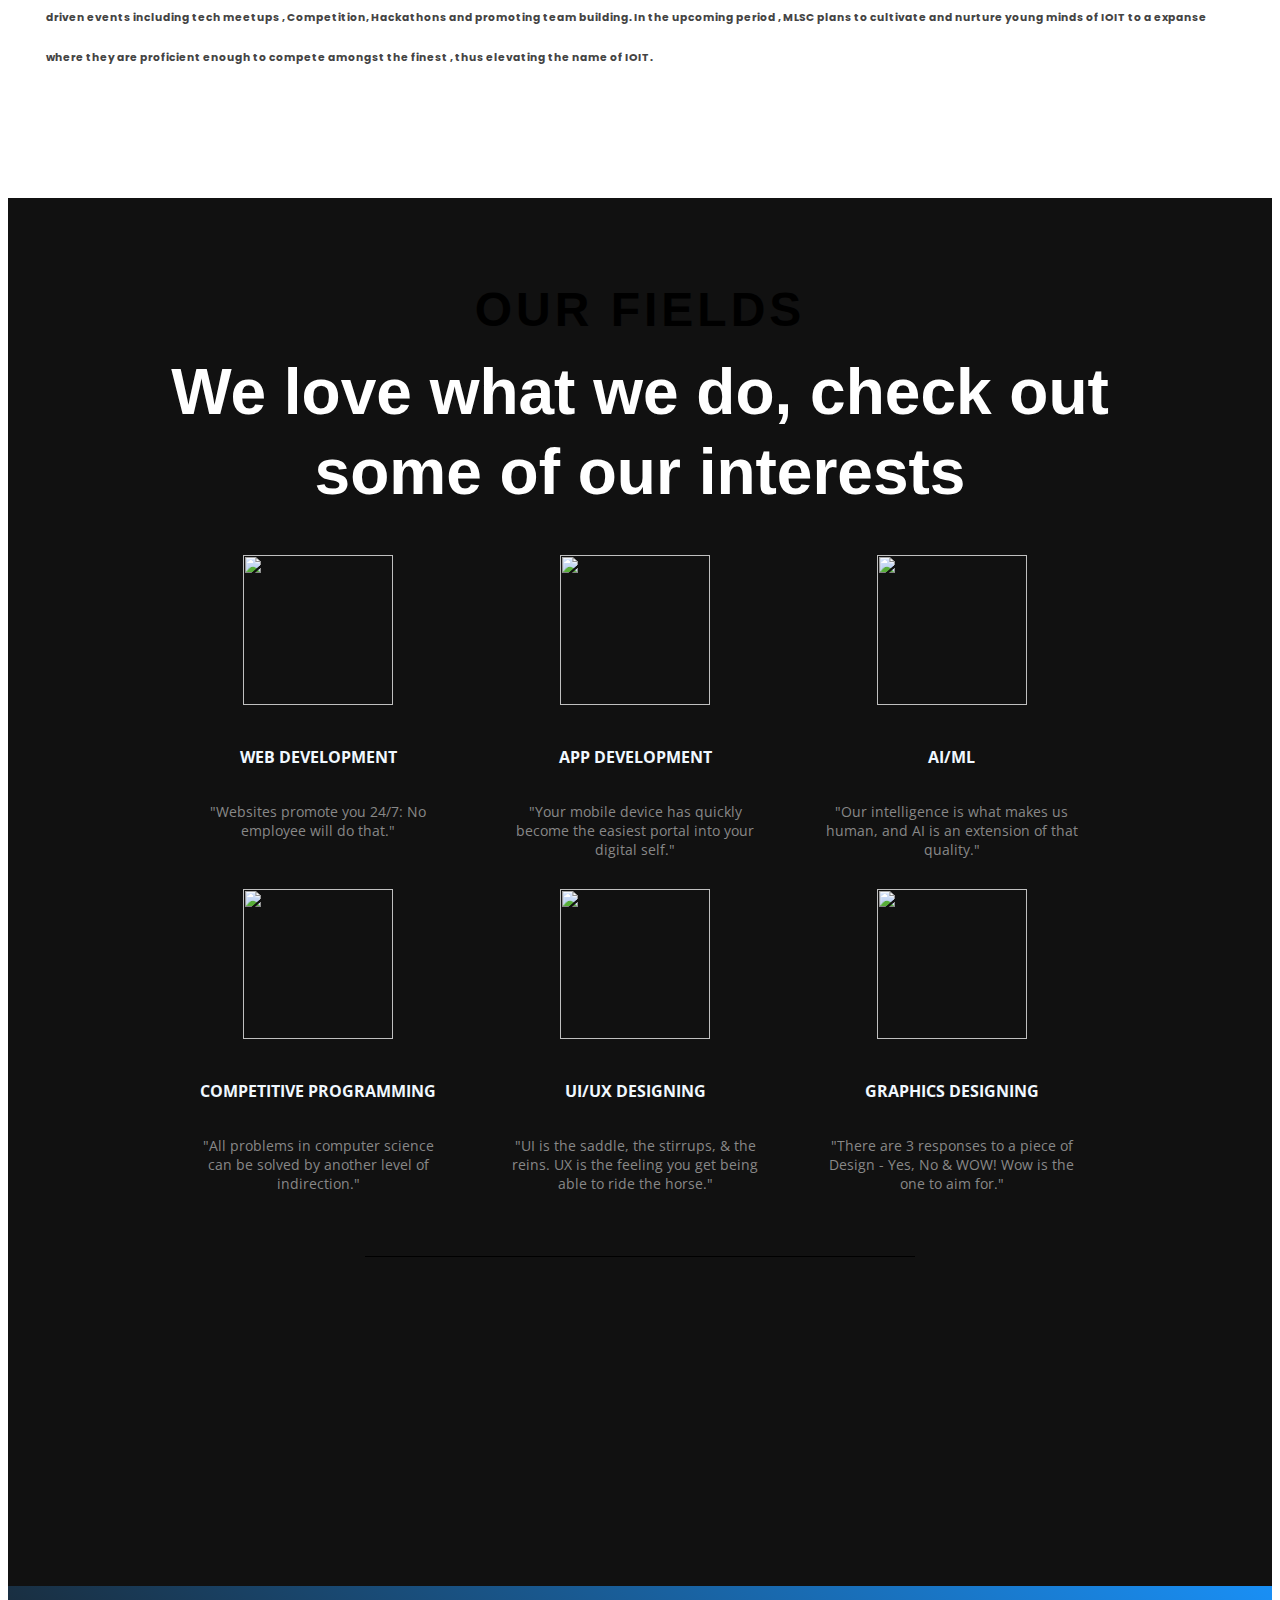
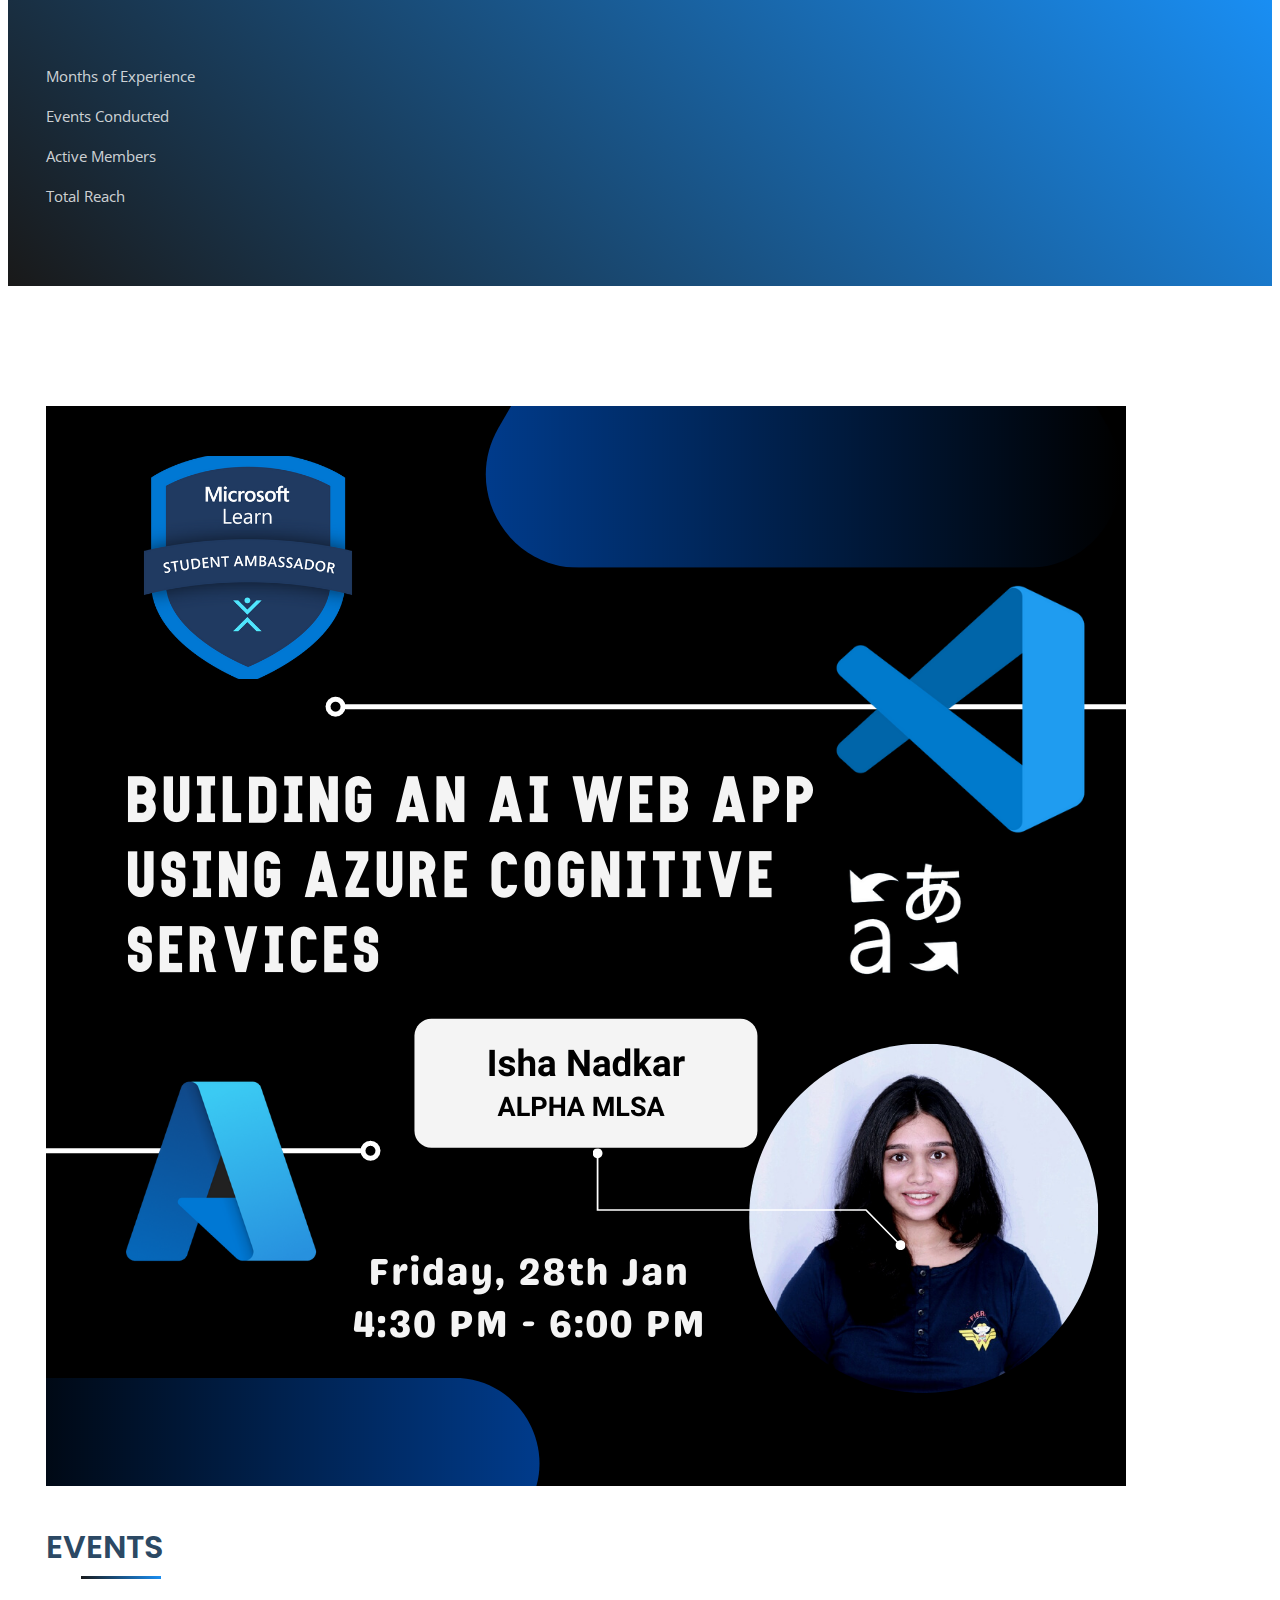
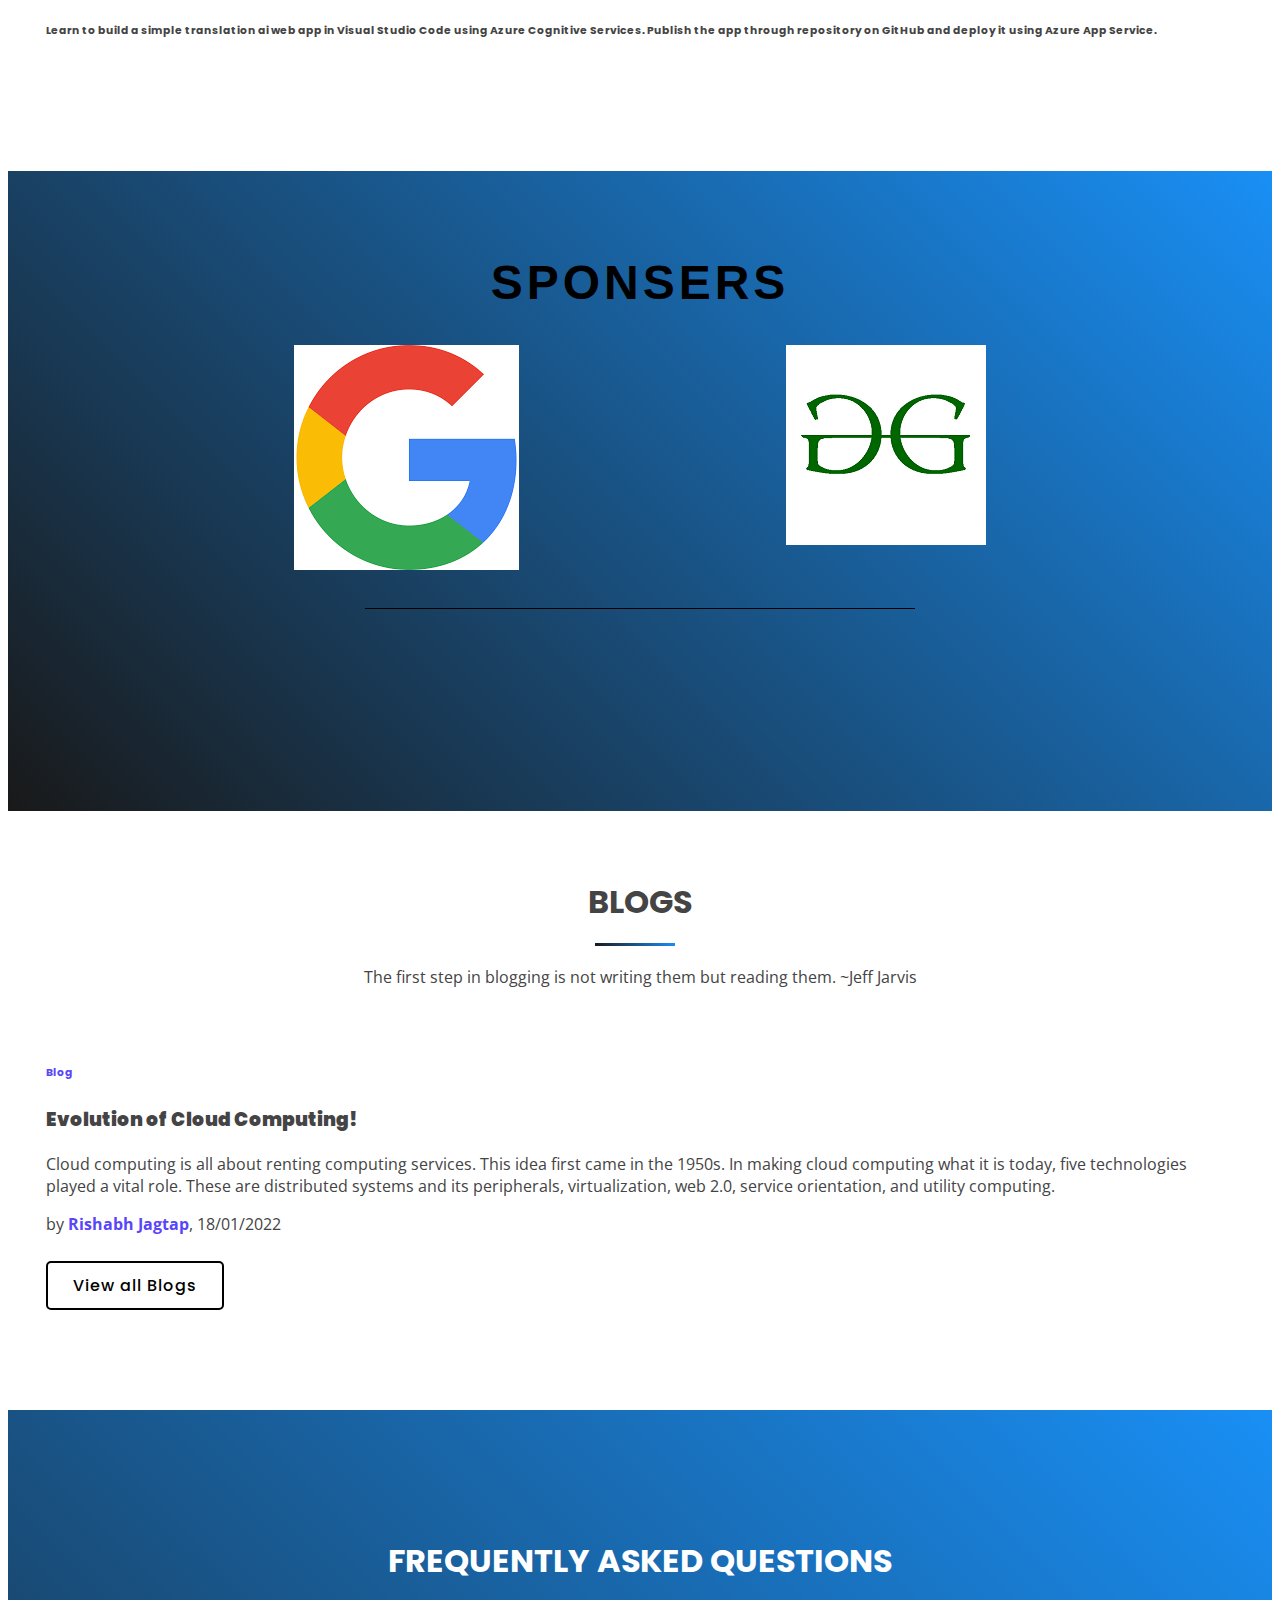
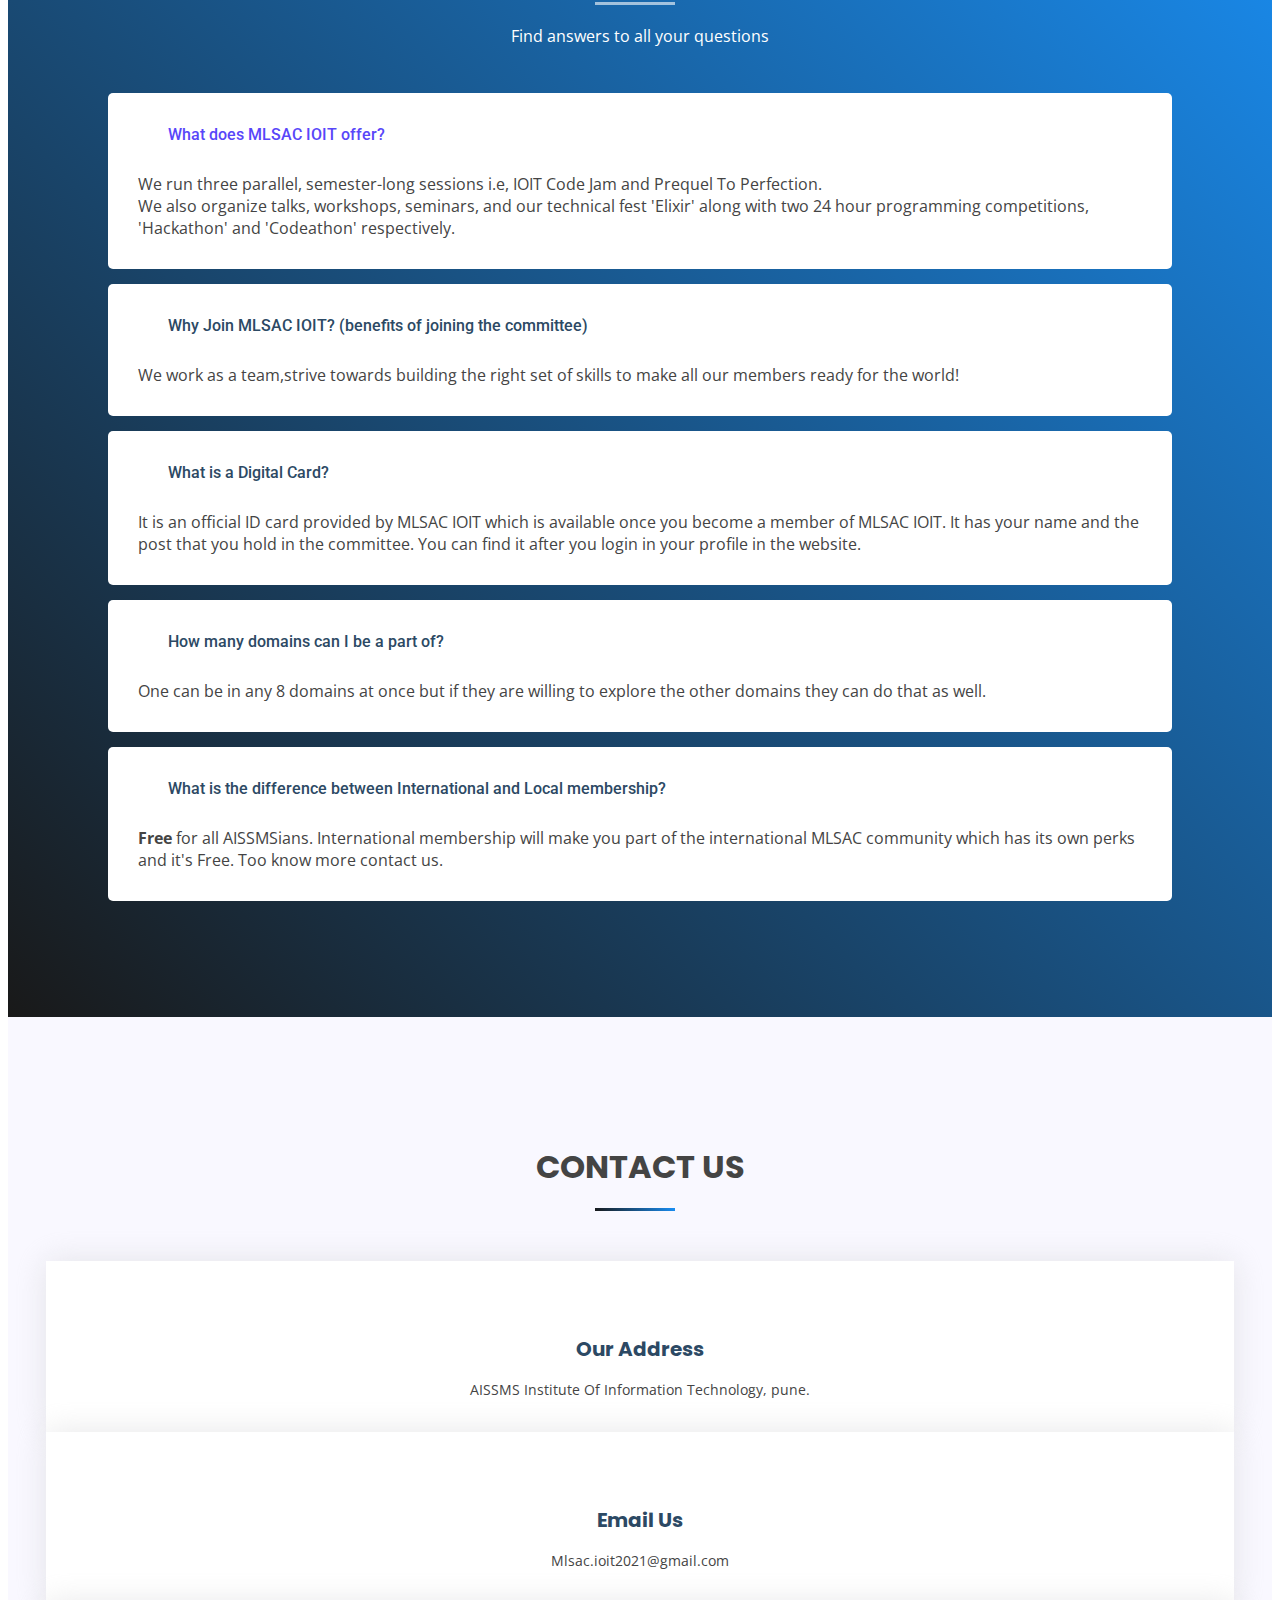
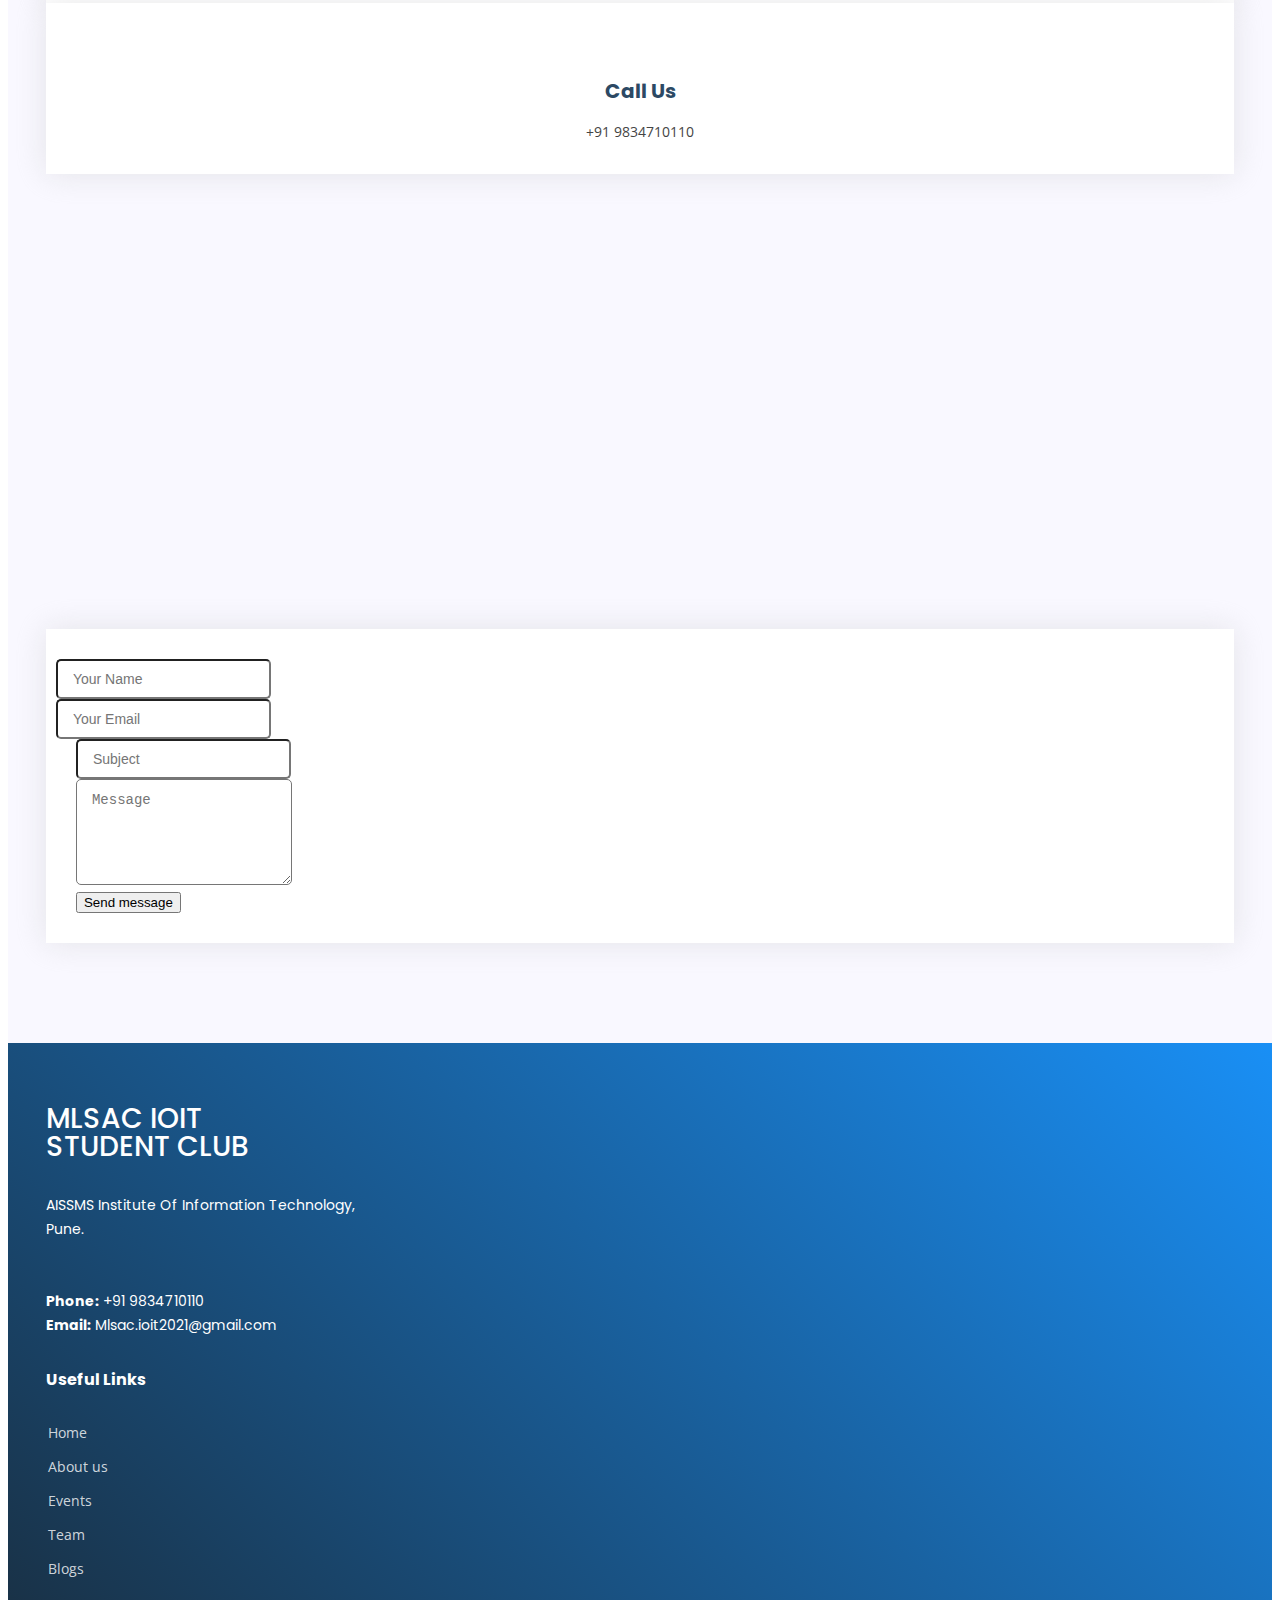
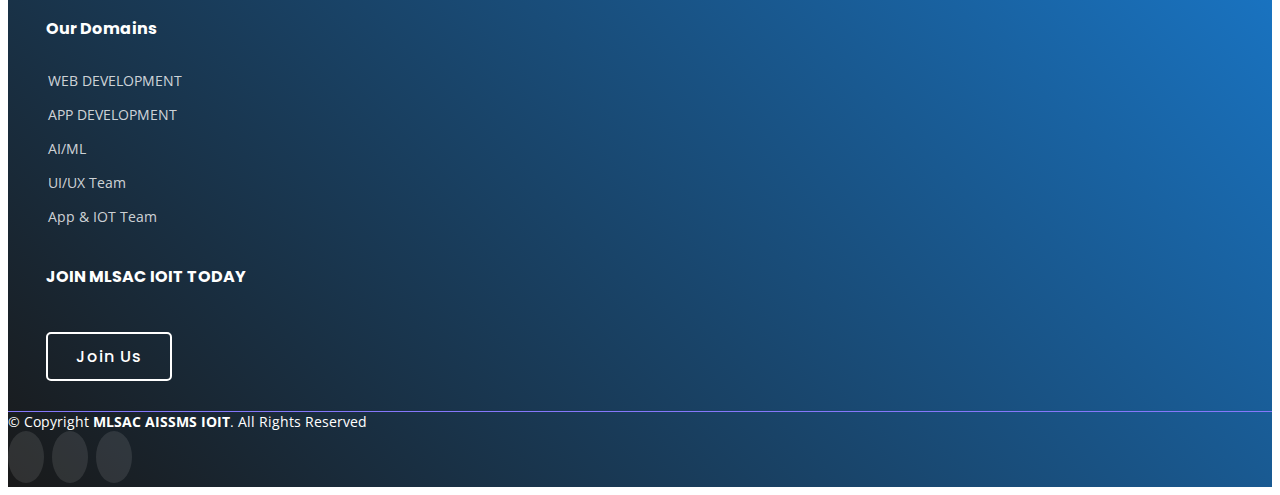
==== commit 9f9dd186: "all chnages" ====
--- a/mlsac aissms ioit.org/index.html
+++ b/mlsac aissms ioit.org/index.html
@@ -8,14 +8,18 @@
     <title>MLSAC AISSMS IOIT</title>
     <meta content="MLSAC IOIT , PUNE. MLSAC IOIT is recognized by the International Level Association of Computing Machinery, the World’s Largest Educational and Scientific Computing Society. The Aim of our chapter is to bring together and train students in the domains of creative thinking, problem-solving, programming and management. Interpersonal skills like team building and communication skills are also nurtured through the various activities that we conduct.  We also organize talks, workshops, seminars, and our technical fest “Elixir” along with two 24 hour programming competitions, ‘Hackathon’ and ‘Codeathon’ respectively.
 " name="description" />
-    <meta content="student community, talks, workshops, seminars, techfest , Elixir, programming competitions, Hackathon , codejam, Codeathon, raitacm, student chapter, acm, D Y PATIL, learning, hour of code" name="keywords" />
+    <meta
+        content="student community, talks, workshops, seminars, techfest , Elixir, programming competitions, Hackathon , codejam, Codeathon, raitacm, student chapter, acm, D Y PATIL, learning, hour of code"
+        name="keywords" />
 
     <!-- Favicons -->
-    <link href="assets/img/logo.png" rel="icon" />
+    <link href="assets/img/7.png" rel="icon" />
     <link href="assets/img/apple-touch-icon.png" rel="apple-touch-icon" />
 
     <!-- Google Fonts -->
-    <link href="https://fonts.googleapis.com/css?family=Open+Sans:300,300i,400,400i,600,600i,700,700i|Roboto:300,300i,400,400i,500,500i,600,600i,700,700i|Poppins:300,300i,400,400i,500,500i,600,600i,700,700i" rel="stylesheet" />
+    <link
+        href="https://fonts.googleapis.com/css?family=Open+Sans:300,300i,400,400i,600,600i,700,700i|Roboto:300,300i,400,400i,500,500i,600,600i,700,700i|Poppins:300,300i,400,400i,500,500i,600,600i,700,700i"
+        rel="stylesheet" />
 
     <!-- Vendor CSS Files -->
     <link href="assets/vendor/aos/aos.css" rel="stylesheet" />
@@ -34,8 +38,7 @@
     <header id="header" class="fixed-top">
         <div class="container d-flex align-items-center justify-content-between">
             <!--       <h1 class="logo"><a href="index.html"><img src="/assets/img/acmlogo.png"></a></h1> -->
-            <a href="index.html" class="logo"><img src="assets/img/background-removebg-preview.png" alt="" class="img-fluid"
-        /></a>
+            <a href="index.html" class="logo"><img src="./assets/img/7.png" alt="" class="img-fluid" /></a>
 
             <nav id="navbar" class="navbar">
                 <ul>
@@ -49,7 +52,7 @@
                         <a class="nav-link scrollto" href="#blogs">Blogs</a>
                     </li>
                     <li><a class="nav-link scrollto" href="#contact">Contact</a></li>
-                  
+
                 </ul>
                 <i class="bi bi-list mobile-nav-toggle"></i>
             </nav>
@@ -61,472 +64,446 @@
     <!-- ======= Hero Section ======= -->
     <section id="home" class="d-flex align-items-center">
         <div class="container-fluid" data-aos="fade-up">
-            <div class="row justify-content-center" >
-                <div class="col-xl-5 col-lg-6 pt-3 pt-lg-0 order-2 order-lg-1 d-flex flex-column justify-content-center">
+            <div class="row justify-content-center">
+                <div
+                    class="col-xl-5 col-lg-6 pt-3 pt-lg-0 order-2 order-lg-1 d-flex flex-column justify-content-center">
                     <h1>
                         MLSAC <br /> AISSMS IOIT
                     </h1>
                     <h2>
-                        Our vision is to create community of versatile enthusiasts to help people throughout to realise their true potential.
+                        Our vision is to create community of versatile enthusiasts to help people throughout to realise
+                        their true potential.
                     </h2>
                     <div>
-                        <a href="https://forms.office.com/r/tFk8daz7tzs" target="_blank" class="btn-get-started scrollto">Join Us</a
-              >
-            </div>
-          </div>
-          <div
-            class="col-xl-4 col-lg-6 order-1 order-lg-2 hero-img"
-            data-aos="zoom-in"
-            data-aos-delay="150"
-          >
-            <img
-            
-              src="assets/img/main.png"
-              class="img-fluid"
-              alt=""
-            />
-          </div>
+                        <a href="https://forms.office.com/r/tFk8daz7tzs" target="_blank"
+                            class="btn-get-started scrollto">Join Us</a>
+                    </div>
+                </div>
+                <div class="col-xl-4 col-lg-6 order-1 order-lg-2 hero-img" data-aos="zoom-in" data-aos-delay="150">
+                    <img src="assets/img/7.png" class="img-fluid" alt="" />
+                </div>
+            </div>
         </div>
-      </div>
     </section>
     <!-- End Hero -->
 
     <main id="main">
-      <!-- ======= About Section ======= -->
-      <section id="about" class="about">
-        <div class="container">
-          <div class="row">
-            <div
-              class="col-lg-6 order-1 order-lg-2"
-              data-aos="zoom-in"
-              data-aos-delay="150"
-            >
-              <img src="assets/img/study cartoon.png" class="img-fluid" alt="" />
-            </div>
-            <div
-              class="col-lg-6 pt-4 pt-lg-0 order-2 order-lg-1 content"
-              data-aos="fade-right"
-            >
-              <h3>About Us</h3>
-              <h6 class="fst-italic">
-                MLSC was formed with the objective of providing 
-                students a dynamic platform which feeds their 
-                curiousity and develops their technical skills. 
-                MLSC aims to create a community of skillful and 
-                versatile enthusiasts with progressive mindset,
-                promoting  development comprehensively which includes
-                injecting soft skills as well. MLSC effectuates it 
-                by organizing numerous technology driven events including 
-                tech meetups , Competition, Hackathons and promoting team 
-                building. In the upcoming period , MLSC plans to cultivate 
-                and nurture young minds of IOIT to a expanse where they are
-                proficient enough to compete amongst the finest , thus elevating the name of IOIT.
-              </h6>
-            </div>
-          </div>
-        </div>
-      </section>
-      <!-- End About Section -->
-
-      <!-- ======= Services Section ======= -->
-      <section id='works' class="s-works">
-
-        <div class="intro-wrap">
-
-            <div class="row section-header has-bottom-sep light-sep" data-aos="fade-up">
-                <div class="col-full">
-                    <h3 class="subhead"><b>Our fields</b></h3>
-                    <h1 class="display-2 display-2--light">We love what we do, check out some of our interests</h1>
-                </div>
-                <div class="interests" style="color: aliceblue;">
-
-                    <div class="interest">
-                        <img src="https://d33wubrfki0l68.cloudfront.net/17fa2768666ef45a0ab63225bc8e3c20df817156/a28cd/images/fields/webdev.webp">
-                        <p class="interest-head"><b>WEB DEVELOPMENT</b></p>
-                        <p class="interest-content">"Websites promote you 24/7: No employee will do that."</p>
-                    </div>
-                    <div class="interest">
-                        <img src="https://d33wubrfki0l68.cloudfront.net/e440b60f02aa29a264d76f8b04dedf983d2b6850/b0953/images/fields/appdev.webp">
-                        <p class="interest-head"><b>APP DEVELOPMENT</b></p>
-                        <p class="interest-content">"Your mobile device has quickly become the easiest portal into your digital self."
-                        </p>
-                    </div>
-                    <div class="interest">
-                        <img src="https://d33wubrfki0l68.cloudfront.net/3be1e647639a679aebc29af0bb101de16cafb386/35037/images/fields/aiml.webp">
-                        <p class="interest-head"><b>AI/ML</b></p>
-                        <p class="interest-content">"Our intelligence is what makes us human, and AI is an extension of that quality."
-                        </p>
-                    </div>
-                    <div class="interest">
-                        <img src="https://d33wubrfki0l68.cloudfront.net/472c114dfda1f672005615c730b3115d7961512c/64dd7/images/fields/comppro.webp">
-                        <p class="interest-head"><b>COMPETITIVE PROGRAMMING</b>
-                        </p>
-                        <p class="interest-content">"All problems in computer science can be solved by another level of indirection."
-                        </p>
-                    </div>
-                    <div class="interest">
-                        <img src="https://d33wubrfki0l68.cloudfront.net/62a9630223a36907eac016fa655e63687a7954ae/31393/images/fields/uiux.webp">
-                        <p class="interest-head"><b>UI/UX DESIGNING</b></p>
-                        <p class="interest-content">"UI is the saddle, the stirrups, & the reins. UX is the feeling you get being able to ride the horse."</p>
-                    </div>
-                    <div class="interest">
-                        <img src="https://d33wubrfki0l68.cloudfront.net/0756feb51659aa97ad37d4b92c1bcea661dd7007/577db/images/fields/graphdes.webp">
-                        <p class="interest-head"><b>GRAPHICS DESIGNING</b></p>
-                        <p class="interest-content">"There are 3 responses to a piece of Design - Yes, No & WOW! Wow is the one to aim for."</p>
-                    </div>
-
-                </div>
-            </div>
-            <!-- end section-header -->
-
-        </div>
-        <!-- end intro-wrap -->
-    </section>
-    <!-- End Services Section -->
-
-    <!-- ======= Counts Section ======= -->
-    <section id="counts" class="counts">
-        <div class="container">
-            <div class="row counters">
-                <div class="col-lg-3 col-6 text-center">
-                    <span data-purecounter-start="0" data-purecounter-end="30" data-purecounter-duration="1" class="purecounter"></span>
-                    <p>Months of Experience</p>
-                </div>
-
-                <div class="col-lg-3 col-6 text-center">
-                    <span data-purecounter-start="0" data-purecounter-end="6" data-purecounter-duration="1" class="purecounter"></span>
-                    <p>Events Conducted</p>
-                </div>
-
-                <div class="col-lg-3 col-6 text-center">
-                    <span data-purecounter-start="0" data-purecounter-end="581" data-purecounter-duration="1" class="purecounter"></span>
-                    <p>Active Members</p>
-                </div>
-
-                <div class="col-lg-3 col-6 text-center">
-                    <span data-purecounter-start="200" data-purecounter-end="18250" data-purecounter-duration="1" class="purecounter"></span>
-                    <p>Total Reach</p>
-                </div>
-            </div>
-        </div>
-    </section>
-    <!-- End Counts Section -->
-
-    <!-- ======= Events Section ======= -->
-    <section id="events" class="features">
-        <div class="container" data-aos="fade-up">
-            <div class="section-title">
-                <h2>Events</h2>
-                <p>
-                    “An event is not over until everyone is tired of talking about it.” – Mason Cooley
-                </p>
-            </div>
-
-            <div class="row">
-                <div class="col-lg-6 order-2 order-lg-1 d-flex flex-column align-items-lg-center">
-                    <div class="icon-box mt-5 mt-lg-0" data-aos="fade-up" data-aos-delay="100">
-                        <i class="bi bi-braces"></i>
-                        <h4>TechFest</h4>
-                        <p>
-                            We see a world where computing helps solve tomorrow’s problems – where we use our knowledge and skills to advance the profession and make a positive impact.
-                        </p>
-                    </div>
-                    <div class="icon-box mt-5" data-aos="fade-up" data-aos-delay="100">
-                        <i class="bi bi-code-slash"></i>
-                        <h4>CodeJam</h4>
-                        <p>
-                            With "Codejam", we focus on training students in becoming a better programmers, and with our initiative "Meeting of Minds", we bring the students of RAIT in touch with leaders of the industry.
-                        </p>
-                    </div>
-                    <div class="icon-box mt-5" data-aos="fade-up" data-aos-delay="100">
-                        <i class="bi bi-laptop"></i>
-                        <h4>Prequel To Perfection</h4>
-                        <p>
-                            Prequel to perfection is a flagship event catering to students who want to start their journey in the field of development with the help of resources and guidance from mentors.
-                        </p>
-                    </div>
-                    <div class="icon-box mt-5" data-aos="fade-up" data-aos-delay="100">
-                        <i class="bi bi-code-square"></i>
-                        <h4>Hour Of Code</h4>
-                        <p>
-                            The Hour of Code is a global movement by Computer Science Education Week and Code.org reaching tens of millions of students in 180+ countries through a one-hour introduction to computer science and computer programming.
-                        </p>
-                    </div>
-                </div>
-                <div class="image col-lg-6 order-1 order-lg-2" data-aos="zoom-in" data-aos-delay="100">
-                    <img src="assets/img/eventsvrimg.png" alt="" class="img-fluid eventimage" />
-                </div>
-            </div>
-            <div class="mt-3">
-                <a href="../mlsac aissms ioit.org/events/events.html" target="_blank" class="read-more" data-aos="fade-up" data-aos-delay="100">View all events</a
-            >
-          </div>
-        </div>
-      </section>
-      <!-- End Events Section -->
-
-
-
-    <!-- sponsers section -->
-    <section id='works' class="s-works1">
-
-        <div class="intro-wrap-one">
-
-            <div class="row section-header has-bottom-sep light-sep" data-aos="fade-up">
-                <div class="col-full">
-                    <h1 class="subhead"><b>Sponsers</b></h1>
-                    
-                </div>
-              
+        <!-- ======= About Section ======= -->
+        <section id="about" class="about">
+            <div class="container">
+                <div class="row">
+                    <div class="col-lg-6 order-1 order-lg-2" data-aos="zoom-in" data-aos-delay="150">
+                        <img src="assets/img/study cartoon.png" class="img-fluid" alt="" />
+                    </div>
+                    <div class="col-lg-6 pt-4 pt-lg-0 order-2 order-lg-1 content" data-aos="fade-right">
+                        <h3>About Us</h3>
+                        <h6 class="fst-italic">
+                            MLSC was formed with the objective of providing
+                            students a dynamic platform which feeds their
+                            curiousity and develops their technical skills.
+                            MLSC aims to create a community of skillful and
+                            versatile enthusiasts with progressive mindset,
+                            promoting development comprehensively which includes
+                            injecting soft skills as well. MLSC effectuates it
+                            by organizing numerous technology driven events including
+                            tech meetups , Competition, Hackathons and promoting team
+                            building. In the upcoming period , MLSC plans to cultivate
+                            and nurture young minds of IOIT to a expanse where they are
+                            proficient enough to compete amongst the finest , thus elevating the name of IOIT.
+                        </h6>
+                    </div>
+                </div>
+            </div>
+        </section>
+        <!-- End About Section -->
+
+        <!-- ======= Services Section ======= -->
+        <section id='works' class="s-works">
+
+            <div class="intro-wrap">
+
+                <div class="row section-header has-bottom-sep light-sep" data-aos="fade-up">
+                    <div class="col-full">
+                        <h3 class="subhead"><b>Our fields</b></h3>
+                        <h1 class="display-2 display-2--light">We love what we do, check out some of our interests</h1>
+                    </div>
+                    <div class="interests" style="color: aliceblue;">
+
+                        <div class="interest">
+                            <img
+                                src="https://d33wubrfki0l68.cloudfront.net/17fa2768666ef45a0ab63225bc8e3c20df817156/a28cd/images/fields/webdev.webp">
+                            <p class="interest-head"><b>WEB DEVELOPMENT</b></p>
+                            <p class="interest-content">"Websites promote you 24/7: No employee will do that."</p>
+                        </div>
+                        <div class="interest">
+                            <img
+                                src="https://d33wubrfki0l68.cloudfront.net/e440b60f02aa29a264d76f8b04dedf983d2b6850/b0953/images/fields/appdev.webp">
+                            <p class="interest-head"><b>APP DEVELOPMENT</b></p>
+                            <p class="interest-content">"Your mobile device has quickly become the easiest portal into
+                                your digital self."
+                            </p>
+                        </div>
+                        <div class="interest">
+                            <img
+                                src="https://d33wubrfki0l68.cloudfront.net/3be1e647639a679aebc29af0bb101de16cafb386/35037/images/fields/aiml.webp">
+                            <p class="interest-head"><b>AI/ML</b></p>
+                            <p class="interest-content">"Our intelligence is what makes us human, and AI is an extension
+                                of that quality."
+                            </p>
+                        </div>
+                        <div class="interest">
+                            <img
+                                src="https://d33wubrfki0l68.cloudfront.net/472c114dfda1f672005615c730b3115d7961512c/64dd7/images/fields/comppro.webp">
+                            <p class="interest-head"><b>COMPETITIVE PROGRAMMING</b>
+                            </p>
+                            <p class="interest-content">"All problems in computer science can be solved by another level
+                                of indirection."
+                            </p>
+                        </div>
+                        <div class="interest">
+                            <img
+                                src="https://d33wubrfki0l68.cloudfront.net/62a9630223a36907eac016fa655e63687a7954ae/31393/images/fields/uiux.webp">
+                            <p class="interest-head"><b>UI/UX DESIGNING</b></p>
+                            <p class="interest-content">"UI is the saddle, the stirrups, & the reins. UX is the feeling
+                                you get being able to ride the horse."</p>
+                        </div>
+                        <div class="interest">
+                            <img
+                                src="https://d33wubrfki0l68.cloudfront.net/0756feb51659aa97ad37d4b92c1bcea661dd7007/577db/images/fields/graphdes.webp">
+                            <p class="interest-head"><b>GRAPHICS DESIGNING</b></p>
+                            <p class="interest-content">"There are 3 responses to a piece of Design - Yes, No & WOW! Wow
+                                is the one to aim for."</p>
+                        </div>
+
+                    </div>
+                </div>
+                <!-- end section-header -->
+
+            </div>
+            <!-- end intro-wrap -->
+        </section>
+        <!-- End Services Section -->
+
+        <!-- ======= Counts Section ======= -->
+        <section id="counts" class="counts">
+            <div class="container">
+                <div class="row counters">
+                    <div class="col-lg-3 col-6 text-center">
+                        <span data-purecounter-start="0" data-purecounter-end="30" data-purecounter-duration="1"
+                            class="purecounter"></span>
+                        <p>Months of Experience</p>
+                    </div>
+
+                    <div class="col-lg-3 col-6 text-center">
+                        <span data-purecounter-start="0" data-purecounter-end="6" data-purecounter-duration="1"
+                            class="purecounter"></span>
+                        <p>Events Conducted</p>
+                    </div>
+
+                    <div class="col-lg-3 col-6 text-center">
+                        <span data-purecounter-start="0" data-purecounter-end="581" data-purecounter-duration="1"
+                            class="purecounter"></span>
+                        <p>Active Members</p>
+                    </div>
+
+                    <div class="col-lg-3 col-6 text-center">
+                        <span data-purecounter-start="200" data-purecounter-end="18250" data-purecounter-duration="1"
+                            class="purecounter"></span>
+                        <p>Total Reach</p>
+                    </div>
+                </div>
+            </div>
+        </section>
+        <!-- End Counts Section -->
+
+        <!-- ======= Events Section ======= -->
+        <section id="events" class="about">
+            <div class="container">
+                <div class="row">
+                    <div class="col-lg-6 order-1 order-lg-2" data-aos="zoom-in" data-aos-delay="150">
+                        <img src="./events/Alpha MLSA Event.png" class="img-fluid" alt="" />
+                    </div>
+                    <div class="col-lg-6 pt-4 pt-lg-0 order-2 order-lg-1 content" data-aos="fade-right">
+                        <h3>Events</h3>
+                        <h6 class="fst-italic">
+                            Learn to build a simple translation ai web app 
+                            in Visual Studio Code using Azure Cognitive Services. 
+                            Publish the app through repository on GitHub and deploy 
+                            it using Azure App Service.
+                        </h6>
+                    </div>
+                </div>
+            </div>
+        </section>
+        <!-- End Events Section -->
+
+
+
+        <!-- sponsers section -->
+        <section id='works' class="s-works1">
+
+            <div class="intro-wrap-one">
+
+                <div class="row section-header has-bottom-sep light-sep" data-aos="fade-up">
+                    <div class="col-full">
+                        <h1 class="subhead"><b>Sponsers</b></h1>
+
+                    </div>
+
                     <divc class="sponser_container">
                         <div>
-                            <img src="[data-uri]" alt="">
+                            <img src="[data-uri]"
+                                alt="">
                         </div>
                         <div>
                             <!-- <img src="https://upload.wikimedia.org/wikipedia/commons/thumb/4/44/Microsoft_logo.svg/1200px-Microsoft_logo.svg.png" alt=""> -->
                         </div>
                         <div>
-                            <img src="[data-uri]" alt="">
-                        </div>
-                    </div>
-                    
-                
+                            <img src="[data-uri]"
+                                alt="">
+                        </div>
+                </div>
+
+
             </div>
             <!-- end section-header -->
 
-        </div>
-        <!-- end intro-wrap -->
-    </section>
-
-      <!-- End of sponsers sectiosn -->
-      <section id="blogs" class="portfolio-details">
-        <div class="container">
-          <!-- Section heading -->
-          <div class="section-title" data-aos="fade-up" data-aos-delay="100">
-            <h2 class="h1-responsive font-weight-bold text-center my-5">
-              Blogs
-            </h2>
-            <p class="text-center w-responsive mx-auto mb-5">
-              The first step in blogging is not writing them but reading them.
-              ~Jeff Jarvis
-            </p>
-          </div>
-
-          <!-- Grid row -->
-          <div class="row" data-aos="fade-up" data-aos-delay="100">
-            <!-- Grid column -->
-            <div class="col-lg-5">
-              <!-- Featured image -->
-              <div class="view overlay rounded z-depth-2 mb-lg-0 mb-4">
-              <a href="https://evolutionofcloud.blogspot.com/2022/01/evolution-of-cloud-computing.html">
-                <img
-                  class="img-fluid"
-                  loading="lazy"
-                  style="max-height: 350px"
-                  src="./assets/img/Evolution of Cloud Computing.png"
-                  alt="Blog image"/></a>
-                <a>
-                  <div class="mask rgba-white-slight"></div>
-                </a>
-            </div>
-        </div>
-        <!-- Grid column -->
-
-        <!-- Grid column -->
-        <div class="col-lg-7">
-            <!-- Category -->
-            <a href="#!" class="green-text">
-                <h6 class="font-weight-bold mb-3">
-                    <i class="fas fa-utensils pr-2"></i>Blog
-                </h6>
-            </a>
-            <!-- Post title -->
-            <h3 class="font-weight-bold mb-3">
-                <strong>Evolution of Cloud Computing!</strong>
-            </h3>
-            <!-- Excerpt -->
-            <p>
-                Cloud computing is all about renting computing services. This idea first came in the 1950s. In making cloud computing what it is today, five technologies played a vital role. These are distributed systems and its peripherals, virtualization, web 2.0, service orientation, and utility computing.
-            </p>
-            <!-- Post data -->
-            <p>
-                by <a><strong>Rishabh Jagtap</strong></a
-                >, 18/01/2022
-              </p>
-            </div>
-            <!-- Grid column -->
-            <div class="mt-3">
-              <a
-                href="./assets/Blogs/index.html" target="_blank"
-                class="view-more-blogs"
-                data-aos="fade-up"
-                data-aos-delay="100"
-                >View all Blogs</a
-              >
-            </div>
-          </div>
-          <!-- Grid row -->
-        </div>
-      </section>
-
-      <!-- ======= Frequently Asked Questions Section ======= -->
-      <section id="faq" class="faq">
-        <div class="container" data-aos="fade-up">
-          <div class="section-title">
-            <h2>Frequently Asked Questions</h2>
-            <p>Find answers to all your questions</p>
-          </div>
-
-          <div class="faq-list">
-            <ul>
-              <li data-aos="fade-up" data-aos="fade-up" data-aos-delay="100">
-                <i class="bx bx-help-circle icon-help"></i>
-                <a
-                  data-bs-toggle="collapse"
-                  class="collapse"
-                  data-bs-target="#faq-list-1"
-                  >What does MLSAC IOIT offer?
-                  <i class="bx bx-chevron-down icon-show"></i
-                  ><i class="bx bx-chevron-up icon-close"></i
-                ></a>
-                <div id="faq-list-1" class="collapse show" data-bs-parent=".faq-list">
-                    <p>
-                        We run three parallel, semester-long sessions i.e, IOIT Code Jam and Prequel To Perfection. <br /> We also organize talks, workshops, seminars, and our technical fest 'Elixir' along with two 24 hour programming competitions, 'Hackathon'
-                        and 'Codeathon' respectively.
+            </div>
+            <!-- end intro-wrap -->
+        </section>
+
+        <!-- End of sponsers sectiosn -->
+        <section id="blogs" class="portfolio-details">
+            <div class="container">
+                <!-- Section heading -->
+                <div class="section-title" data-aos="fade-up" data-aos-delay="100">
+                    <h2 class="h1-responsive font-weight-bold text-center my-5">
+                        Blogs
+                    </h2>
+                    <p class="text-center w-responsive mx-auto mb-5">
+                        The first step in blogging is not writing them but reading them.
+                        ~Jeff Jarvis
                     </p>
                 </div>
-                </li>
-
-                <li data-aos="fade-up" data-aos-delay="200">
-                    <i class="bx bx-help-circle icon-help"></i>
-                    <a data-bs-toggle="collapse" data-bs-target="#faq-list-2" class="collapsed">Why Join MLSAC IOIT? (benefits of joining the committee)
-                  <i class="bx bx-chevron-down icon-show"></i
-                  ><i class="bx bx-chevron-up icon-close"></i
-                ></a>
-                    <div id="faq-list-2" class="collapse" data-bs-parent=".faq-list">
+
+                <!-- Grid row -->
+                <div class="row" data-aos="fade-up" data-aos-delay="100">
+                    <!-- Grid column -->
+                    <div class="col-lg-5">
+                        <!-- Featured image -->
+                        <div class="view overlay rounded z-depth-2 mb-lg-0 mb-4">
+                            <a href="https://evolutionofcloud.blogspot.com/2022/01/evolution-of-cloud-computing.html">
+                                <img class="img-fluid" loading="lazy" style="max-height: 350px"
+                                    src="./assets/img/Evolution of Cloud Computing.png" alt="Blog image" /></a>
+                            <a>
+                                <div class="mask rgba-white-slight"></div>
+                            </a>
+                        </div>
+                    </div>
+                    <!-- Grid column -->
+
+                    <!-- Grid column -->
+                    <div class="col-lg-7">
+                        <!-- Category -->
+                        <a href="#!" class="green-text">
+                            <h6 class="font-weight-bold mb-3">
+                                <i class="fas fa-utensils pr-2"></i>Blog
+                            </h6>
+                        </a>
+                        <!-- Post title -->
+                        <h3 class="font-weight-bold mb-3">
+                            <strong>Evolution of Cloud Computing!</strong>
+                        </h3>
+                        <!-- Excerpt -->
                         <p>
-                            We work as a team,strive towards building the right set of skills to make all our members ready for the world!
+                            Cloud computing is all about renting computing services. This idea first came in the 1950s.
+                            In making cloud computing what it is today, five technologies played a vital role. These are
+                            distributed systems and its peripherals, virtualization, web 2.0, service orientation, and
+                            utility computing.
                         </p>
-                    </div>
-                </li>
-
-                <li data-aos="fade-up" data-aos-delay="300">
-                    <i class="bx bx-help-circle icon-help"></i>
-                    <a data-bs-toggle="collapse" data-bs-target="#faq-list-3" class="collapsed">What is a Digital Card?
-                  <i class="bx bx-chevron-down icon-show"></i
-                  ><i class="bx bx-chevron-up icon-close"></i
-                ></a>
-                    <div id="faq-list-3" class="collapse" data-bs-parent=".faq-list">
+                        <!-- Post data -->
                         <p>
-                            It is an official ID card provided by MLSAC IOIT which is available once you become a member of MLSAC IOIT. It has your name and the post that you hold in the committee. You can find it after you login in your profile in the website.
+                            by <a><strong>Rishabh Jagtap</strong></a>, 18/01/2022
                         </p>
                     </div>
-                </li>
-
-                <li data-aos="fade-up" data-aos-delay="400">
-                    <i class="bx bx-help-circle icon-help"></i>
-                    <a data-bs-toggle="collapse" data-bs-target="#faq-list-4" class="collapsed">How many domains can I be a part of?
-                  <i class="bx bx-chevron-down icon-show"></i
-                  ><i class="bx bx-chevron-up icon-close"></i
-                ></a>
-                    <div id="faq-list-4" class="collapse" data-bs-parent=".faq-list">
-                        <p>
-                            One can be in any 8 domains at once but if they are willing to explore the other domains they can do that as well.
-                        </p>
-                    </div>
-                </li>
-
-                <li data-aos="fade-up" data-aos-delay="500">
-                    <i class="bx bx-help-circle icon-help"></i>
-                    <a data-bs-toggle="collapse" data-bs-target="#faq-list-5" class="collapsed">What is the difference between International and Local
-                  membership?<i class="bx bx-chevron-down icon-show"></i
-                  ><i class="bx bx-chevron-up icon-close"></i
-                ></a>
-                    <div id="faq-list-5" class="collapse" data-bs-parent=".faq-list">
-                        <p>
-
-                            <strong>Free</strong> for all AISSMSians. International membership will make you part of the international MLSAC community which has its own perks and it's Free. Too know more contact us.
-                        </p>
-                    </div>
-                </li>
-                </ul>
-        </div>
-        </div>
-    </section>
-    <!-- End Frequently Asked Questions Section -->
-
-    <!-- ======= Contact Section ======= -->
-    <section id="contact" class="contact section-bg">
-        <div class="container" data-aos="fade-up">
-            <div class="section-title">
-                <h2>Contact Us</h2>
-                <!--<p>Magnam dolores commodi suscipit. Necessitatibus eius consequatur ex aliquid fuga eum quidem. Sit sint consectetur velit. Quisquam quos quisquam cupiditate. Et nemo qui impedit suscipit alias ea. Quia fugiat sit in iste officiis commodi quidem hic quas.</p>-->
-            </div>
-
-            <div class="row">
-                <div class="col-lg-6">
-                    <div class="info-box mb-4">
-                        <i class="bx bx-map"></i>
-                        <h3>Our Address</h3>
-                        <p>AISSMS Institute Of Information Technology, pune.</p>
-                    </div>
-                </div>
-
-                <div class="col-lg-3 col-md-6">
-                    <div class="info-box mb-4">
-                        <i class="bx bx-envelope"></i>
-                        <h3>Email Us</h3>
-                        <p>Mlsac.ioit2021@gmail.com</p>
-                    </div>
-                </div>
-
-                <div class="col-lg-3 col-md-6">
-                    <div class="info-box mb-4">
-                        <i class="bx bx-phone-call"></i>
-                        <h3>Call Us</h3>
-                        <p>+91 9834710110</p>
-                    </div>
-                </div>
-            </div>
-
-            <div class="row">
-                <div class="col-lg-6 maps">
-                    <iframe src="https://www.google.com/maps/embed?pb=!1m18!1m12!1m3!1d3782.948129918759!2d73.86494741468859!3d18.53124598740276!2m3!1f0!2f0!3f0!3m2!1i1024!2i768!4f13.1!3m3!1m2!1s0x3bc2c0f55639f89f%3A0x22ed3d7c6b61cdf3!2sAISSMS%20Institute%20of%20Information%20Technology!5e0!3m2!1sen!2sin!4v1642835515007!5m2!1sen!2sin" 
-                    width="600" height="450" style="border:0;" allowfullscreen="" loading="lazy"></iframe>
-                </div>
-
-                <div class="col-lg-6">
-                    <form action="forms/contact.php" method="post" role="form" class="php-email-form">
-                        <div class="row">
-                            <div class="col-md-6 form-group">
-                                <input type="text" name="name" class="form-control" id="name" placeholder="Your Name" required />
-                            </div>
-                            <div class="col-md-6 form-group mt-3 mt-md-0">
-                                <input type="email" class="form-control" name="email" id="email" placeholder="Your Email" required />
-                            </div>
-                        </div>
-                        <div class="form-group mt-3">
-                            <input type="text" class="form-control" name="subject" id="subject" placeholder="Subject" required />
-                        </div>
-                        <div class="form-group mt-3">
-                            <textarea class="form-control" name="message" rows="5" placeholder="Message" required></textarea>
-                        </div>
-                        <div class="my-3">
-                            <div class="loading">Loading</div>
-                            <div class="error-message"></div>
-                            <div class="sent-message">
-                                Your message has been sent. Thank you!
-                            </div>
-                        </div>
-                        <div class="text-center">
-                            <button onclick="submitButton()" type="button" class="btn btn-outline-success">Send message</button>
-                        </div>
-                    </form>
-                </div>
-            </div>
-        </div>
-    </section>
-    <!-- End Contact Section -->
+                    <!-- Grid column -->
+                    <div class="mt-3">
+                        <a href="./Blogs/index.html" target="_blank" class="view-more-blogs" data-aos="fade-up"
+                            data-aos-delay="100">View all Blogs</a>
+                    </div>
+                </div>
+                <!-- Grid row -->
+            </div>
+        </section>
+
+        <!-- ======= Frequently Asked Questions Section ======= -->
+        <section id="faq" class="faq">
+            <div class="container" data-aos="fade-up">
+                <div class="section-title">
+                    <h2>Frequently Asked Questions</h2>
+                    <p>Find answers to all your questions</p>
+                </div>
+
+                <div class="faq-list">
+                    <ul>
+                        <li data-aos="fade-up" data-aos="fade-up" data-aos-delay="100">
+                            <i class="bx bx-help-circle icon-help"></i>
+                            <a data-bs-toggle="collapse" class="collapse" data-bs-target="#faq-list-1">What does MLSAC
+                                IOIT offer?
+                                <i class="bx bx-chevron-down icon-show"></i><i
+                                    class="bx bx-chevron-up icon-close"></i></a>
+                            <div id="faq-list-1" class="collapse show" data-bs-parent=".faq-list">
+                                <p>
+                                    We run three parallel, semester-long sessions i.e, IOIT Code Jam and Prequel To
+                                    Perfection. <br /> We also organize talks, workshops, seminars, and our technical
+                                    fest 'Elixir' along with two 24 hour programming competitions, 'Hackathon'
+                                    and 'Codeathon' respectively.
+                                </p>
+                            </div>
+                        </li>
+
+                        <li data-aos="fade-up" data-aos-delay="200">
+                            <i class="bx bx-help-circle icon-help"></i>
+                            <a data-bs-toggle="collapse" data-bs-target="#faq-list-2" class="collapsed">Why Join MLSAC
+                                IOIT? (benefits of joining the committee)
+                                <i class="bx bx-chevron-down icon-show"></i><i
+                                    class="bx bx-chevron-up icon-close"></i></a>
+                            <div id="faq-list-2" class="collapse" data-bs-parent=".faq-list">
+                                <p>
+                                    We work as a team,strive towards building the right set of skills to make all our
+                                    members ready for the world!
+                                </p>
+                            </div>
+                        </li>
+
+                        <li data-aos="fade-up" data-aos-delay="300">
+                            <i class="bx bx-help-circle icon-help"></i>
+                            <a data-bs-toggle="collapse" data-bs-target="#faq-list-3" class="collapsed">What is a
+                                Digital Card?
+                                <i class="bx bx-chevron-down icon-show"></i><i
+                                    class="bx bx-chevron-up icon-close"></i></a>
+                            <div id="faq-list-3" class="collapse" data-bs-parent=".faq-list">
+                                <p>
+                                    It is an official ID card provided by MLSAC IOIT which is available once you become
+                                    a member of MLSAC IOIT. It has your name and the post that you hold in the
+                                    committee. You can find it after you login in your profile in the website.
+                                </p>
+                            </div>
+                        </li>
+
+                        <li data-aos="fade-up" data-aos-delay="400">
+                            <i class="bx bx-help-circle icon-help"></i>
+                            <a data-bs-toggle="collapse" data-bs-target="#faq-list-4" class="collapsed">How many domains
+                                can I be a part of?
+                                <i class="bx bx-chevron-down icon-show"></i><i
+                                    class="bx bx-chevron-up icon-close"></i></a>
+                            <div id="faq-list-4" class="collapse" data-bs-parent=".faq-list">
+                                <p>
+                                    One can be in any 8 domains at once but if they are willing to explore the other
+                                    domains they can do that as well.
+                                </p>
+                            </div>
+                        </li>
+
+                        <li data-aos="fade-up" data-aos-delay="500">
+                            <i class="bx bx-help-circle icon-help"></i>
+                            <a data-bs-toggle="collapse" data-bs-target="#faq-list-5" class="collapsed">What is the
+                                difference between International and Local
+                                membership?<i class="bx bx-chevron-down icon-show"></i><i
+                                    class="bx bx-chevron-up icon-close"></i></a>
+                            <div id="faq-list-5" class="collapse" data-bs-parent=".faq-list">
+                                <p>
+
+                                    <strong>Free</strong> for all AISSMSians. International membership will make you
+                                    part of the international MLSAC community which has its own perks and it's Free. Too
+                                    know more contact us.
+                                </p>
+                            </div>
+                        </li>
+                    </ul>
+                </div>
+            </div>
+        </section>
+        <!-- End Frequently Asked Questions Section -->
+
+        <!-- ======= Contact Section ======= -->
+        <section id="contact" class="contact section-bg">
+            <div class="container" data-aos="fade-up">
+                <div class="section-title">
+                    <h2>Contact Us</h2>
+                    <!--<p>Magnam dolores commodi suscipit. Necessitatibus eius consequatur ex aliquid fuga eum quidem. Sit sint consectetur velit. Quisquam quos quisquam cupiditate. Et nemo qui impedit suscipit alias ea. Quia fugiat sit in iste officiis commodi quidem hic quas.</p>-->
+                </div>
+
+                <div class="row">
+                    <div class="col-lg-6">
+                        <div class="info-box mb-4">
+                            <i class="bx bx-map"></i>
+                            <h3>Our Address</h3>
+                            <p>AISSMS Institute Of Information Technology, pune.</p>
+                        </div>
+                    </div>
+
+                    <div class="col-lg-3 col-md-6">
+                        <div class="info-box mb-4">
+                            <i class="bx bx-envelope"></i>
+                            <h3>Email Us</h3>
+                            <p>Mlsac.ioit2021@gmail.com</p>
+                        </div>
+                    </div>
+
+                    <div class="col-lg-3 col-md-6">
+                        <div class="info-box mb-4">
+                            <i class="bx bx-phone-call"></i>
+                            <h3>Call Us</h3>
+                            <p>+91 9834710110</p>
+                        </div>
+                    </div>
+                </div>
+
+                <div class="row">
+                    <div class="col-lg-6 maps">
+                        <iframe
+                            src="https://www.google.com/maps/embed?pb=!1m18!1m12!1m3!1d3782.948129918759!2d73.86494741468859!3d18.53124598740276!2m3!1f0!2f0!3f0!3m2!1i1024!2i768!4f13.1!3m3!1m2!1s0x3bc2c0f55639f89f%3A0x22ed3d7c6b61cdf3!2sAISSMS%20Institute%20of%20Information%20Technology!5e0!3m2!1sen!2sin!4v1642835515007!5m2!1sen!2sin"
+                            width="600" height="450" style="border:0;" allowfullscreen="" loading="lazy"></iframe>
+                    </div>
+
+                    <div class="col-lg-6">
+                        <form action="forms/contact.php" method="post" role="form" class="php-email-form">
+                            <div class="row">
+                                <div class="col-md-6 form-group">
+                                    <input type="text" name="name" class="form-control" id="name"
+                                        placeholder="Your Name" required />
+                                </div>
+                                <div class="col-md-6 form-group mt-3 mt-md-0">
+                                    <input type="email" class="form-control" name="email" id="email"
+                                        placeholder="Your Email" required />
+                                </div>
+                            </div>
+                            <div class="form-group mt-3">
+                                <input type="text" class="form-control" name="subject" id="subject"
+                                    placeholder="Subject" required />
+                            </div>
+                            <div class="form-group mt-3">
+                                <textarea class="form-control" name="message" rows="5" placeholder="Message"
+                                    required></textarea>
+                            </div>
+                            <div class="my-3">
+                                <div class="loading">Loading</div>
+                                <div class="error-message"></div>
+                                <div class="sent-message">
+                                    Your message has been sent. Thank you!
+                                </div>
+                            </div>
+                            <div class="text-center">
+                                <button onclick="submitButton()" type="button" class="btn btn-outline-success">Send
+                                    message</button>
+                            </div>
+                        </form>
+                    </div>
+                </div>
+            </div>
+        </section>
+        <!-- End Contact Section -->
     </main>
     <!-- End #main -->
 
@@ -539,7 +516,7 @@
                         <h3>MLSAC IOIT<br />STUDENT CLUB</h3>
                         <p>
                             AISSMS Institute Of Information Technology,<br /> Pune.
-                            <br />  <br /><br />
+                            <br /> <br /><br />
                             <strong>Phone:</strong> +91 9834710110<br />
                             <strong>Email:</strong> Mlsac.ioit2021@gmail.com<br />
                         </p>
@@ -621,46 +598,35 @@
                 <div class="me-md-auto text-center text-md-start">
                     <div class="copyright">
                         &copy; Copyright
-                        <strong><span>MLSAC AISSMS IOIT</span></strong
-              >. All Rights Reserved
-            </div>
-          </div>
-          <div class="social-links text-center text-md-right pt-3 pt-md-0">
-            <!-- <a href="#" class="twitter"
+                        <strong><span>MLSAC AISSMS IOIT</span></strong>. All Rights Reserved
+                    </div>
+                </div>
+                <div class="social-links text-center text-md-right pt-3 pt-md-0">
+                    <!-- <a href="#" class="twitter"
               ><i class="bx bxl-twitter"></i
             ></a> -->
-            <!-- <a href="#" class="facebook"
+                    <!-- <a href="#" class="facebook"
               ><i class="bx bxl-facebook"></i
             ></a> -->
-            <a href="https://www.instagram.com/mlsac.ioit/" class="instagram"
-              ><i class="bx bxl-instagram"></i
-            ></a>
-            <a
-              href="https://www.youtube.com/channel/UCB4Nzxpda_xvs8HKYU4uU5A"
-              class="youtube"
-              ><i class="bx bxl-youtube"></i
-            ></a>
-            <a
-              href="https://www.linkedin.com/company/mlscaissmsioit"
-              class="linkedin"
-              ><i class="bx bxl-linkedin"></i
-            ></a>
-            <!-- <a href="#" class="github"
+                    <a href="https://www.instagram.com/mlsac.ioit/" class="instagram"><i
+                            class="bx bxl-instagram"></i></a>
+                    <a href="https://www.youtube.com/channel/UCB4Nzxpda_xvs8HKYU4uU5A" class="youtube"><i
+                            class="bx bxl-youtube"></i></a>
+                    <a href="https://www.linkedin.com/company/mlscaissmsioit" class="linkedin"><i
+                            class="bx bxl-linkedin"></i></a>
+                    <!-- <a href="#" class="github"
               ><i class="bx bxl-github"></i
             ></a> -->
-          </div>
+                </div>
+            </div>
         </div>
-      </div>
     </footer>
     <!-- End Footer -->
 
-    <a
-      href="#"
-      class="back-to-top d-flex align-items-center justify-content-center"
-      ><i class="bi bi-arrow-up-short"></i
-    ></a>
+    <a href="#" class="back-to-top d-flex align-items-center justify-content-center"><i
+            class="bi bi-arrow-up-short"></i></a>
     <div id="preloader">
-      <!-- preloader -->
+        <!-- preloader -->
     </div>
 
     <!-- JS Files -->
@@ -669,13 +635,11 @@
     <script src="assets/vendor/bootstrap/js/bootstrap.bundle.min.js"></script>
     <script src="assets/vendor/glightbox/js/glightbox.min.js"></script>
     <script src="assets/vendor/swiper/swiper-bundle.min.js"></script>
-    <script
-      src="https://cdnjs.cloudflare.com/ajax/libs/jquery/3.6.0/jquery.min.js"
-      integrity="sha512-894YE6QWD5I59HgZOGReFYm4dnWc1Qt5NtvYSaNcOP+u1T9qYdvdihz0PPSiiqn/+/3e7Jo4EaG7TubfWGUrMQ=="
-      crossorigin="anonymous"
-      referrerpolicy="no-referrer"
-    ></script>
+    <script src="https://cdnjs.cloudflare.com/ajax/libs/jquery/3.6.0/jquery.min.js"
+        integrity="sha512-894YE6QWD5I59HgZOGReFYm4dnWc1Qt5NtvYSaNcOP+u1T9qYdvdihz0PPSiiqn/+/3e7Jo4EaG7TubfWGUrMQ=="
+        crossorigin="anonymous" referrerpolicy="no-referrer"></script>
     <!-- Main JS File -->
     <script src="assets/js/main.js"></script>
-  </body>
+</body>
+
 </html>--- a/mlsac aissms ioit.org/assets/css/style.css
+++ b/mlsac aissms ioit.org/assets/css/style.css
@@ -5,6 +5,7 @@
 body {
     font-family: "Open Sans", sans-serif;
     color: #444444;
+   
 }
 
 a {
@@ -201,6 +202,7 @@
     transition: all 0.5s;
     z-index: 997;
     padding: 20px 0;
+    
 }
 
 #header.header-scrolled,
@@ -208,6 +210,7 @@
     background: linear-gradient( 45deg, rgba(0, 0, 0, 0.9) 0%, rgba(0, 131, 244, 0.9) 100%), url("../img/hero-bg.jpg") center center no-repeat;
     background-size: cover;
     padding: 12px 0;
+    position: fixed;
 }
 
 #header .logo {
@@ -1154,7 +1157,7 @@
     display: inline-block;
     height: 1px;
     width: 550px;
-    background-color: rgba(0, 0, 0, .1);
+    background-color: rgb(255, 255, 255);
     position: absolute;
     bottom: 0;
     left: 50%;
@@ -1164,7 +1167,7 @@
 }
 
 .section-header.has-bottom-sep.light-sep::before {
-    background-color: rgba(255, 255, 255, .05)
+    background-color: rgb(0, 0, 0)
 }
 
 @media only screen and (max-width:1200px) {
@@ -1343,36 +1346,15 @@
 # Features
 --------------------------------------------------------------*/
 
-.features .icon-box h4 {
-    font-size: 20px;
-    font-weight: 700;
-    margin: 5px 0 10px 60px;
-}
-
-.features .icon-box i {
-    font-size: 40px;
-    float: left;
-    color: #5846f9;
-}
-
-.features .icon-box p {
-    font-size: 15px;
-    color: #848484;
-    margin-left: 60px;
-}
+
 
 .features .image {
     background-position: center center;
     background-repeat: no-repeat;
     background-size: cover;
-    min-height: 400px;
-}
-
-.eventimage {
-    width: fit-content;
-    height: 85vh;
-    padding-left: 100px;
-}
+    min-height: 600px;
+}
+
 
 @media (max-width: 767px) {
     .eventimage {
@@ -2281,4 +2263,22 @@
 }
 
 
-
+.event .container{
+    display: flex;
+    flex-direction: row;
+   justify-content:space-around;
+    flex-grow: 1;
+    min-height: 400px;
+}
+
+.event .container .div{
+    margin: 20px;
+    padding: 10px;
+    
+}
+.event .container .detail {
+    justify-content: flex-start;
+}
+.event{
+    background-color: rgb(255, 255, 255);
+}
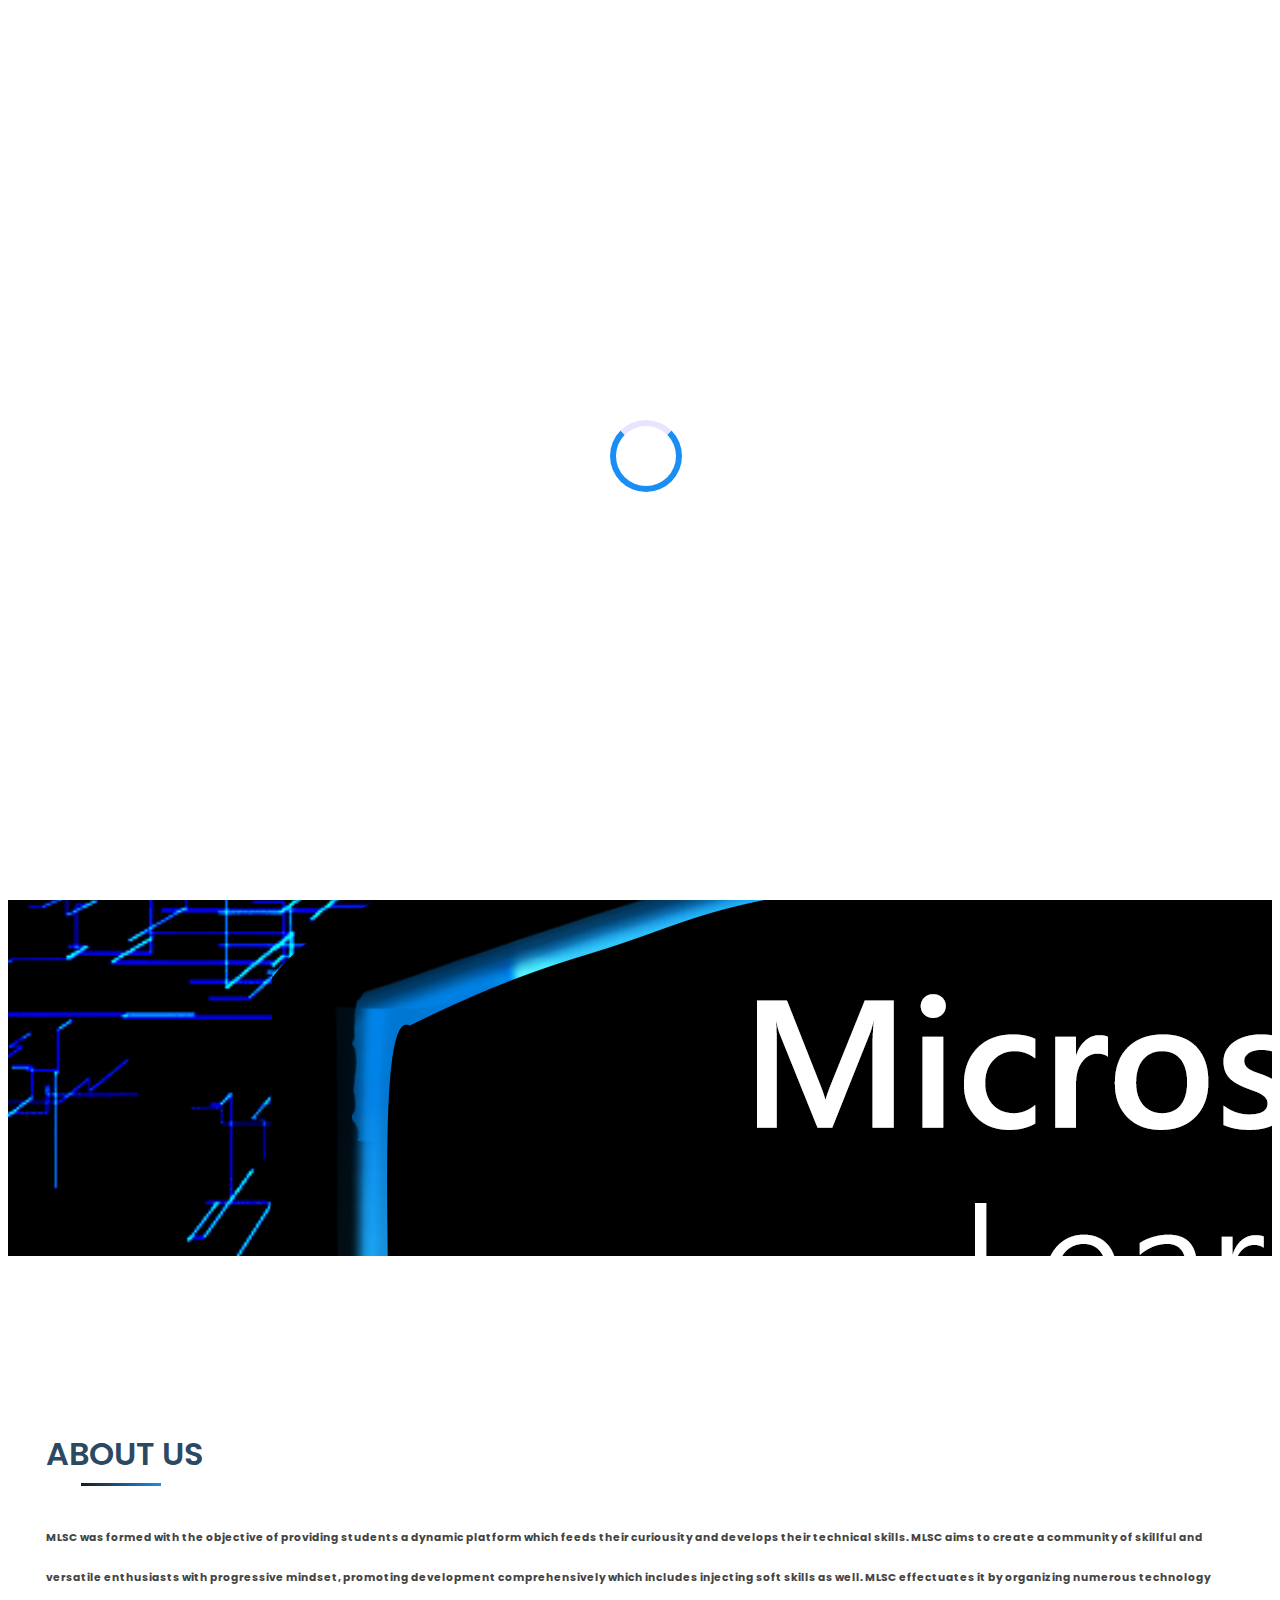
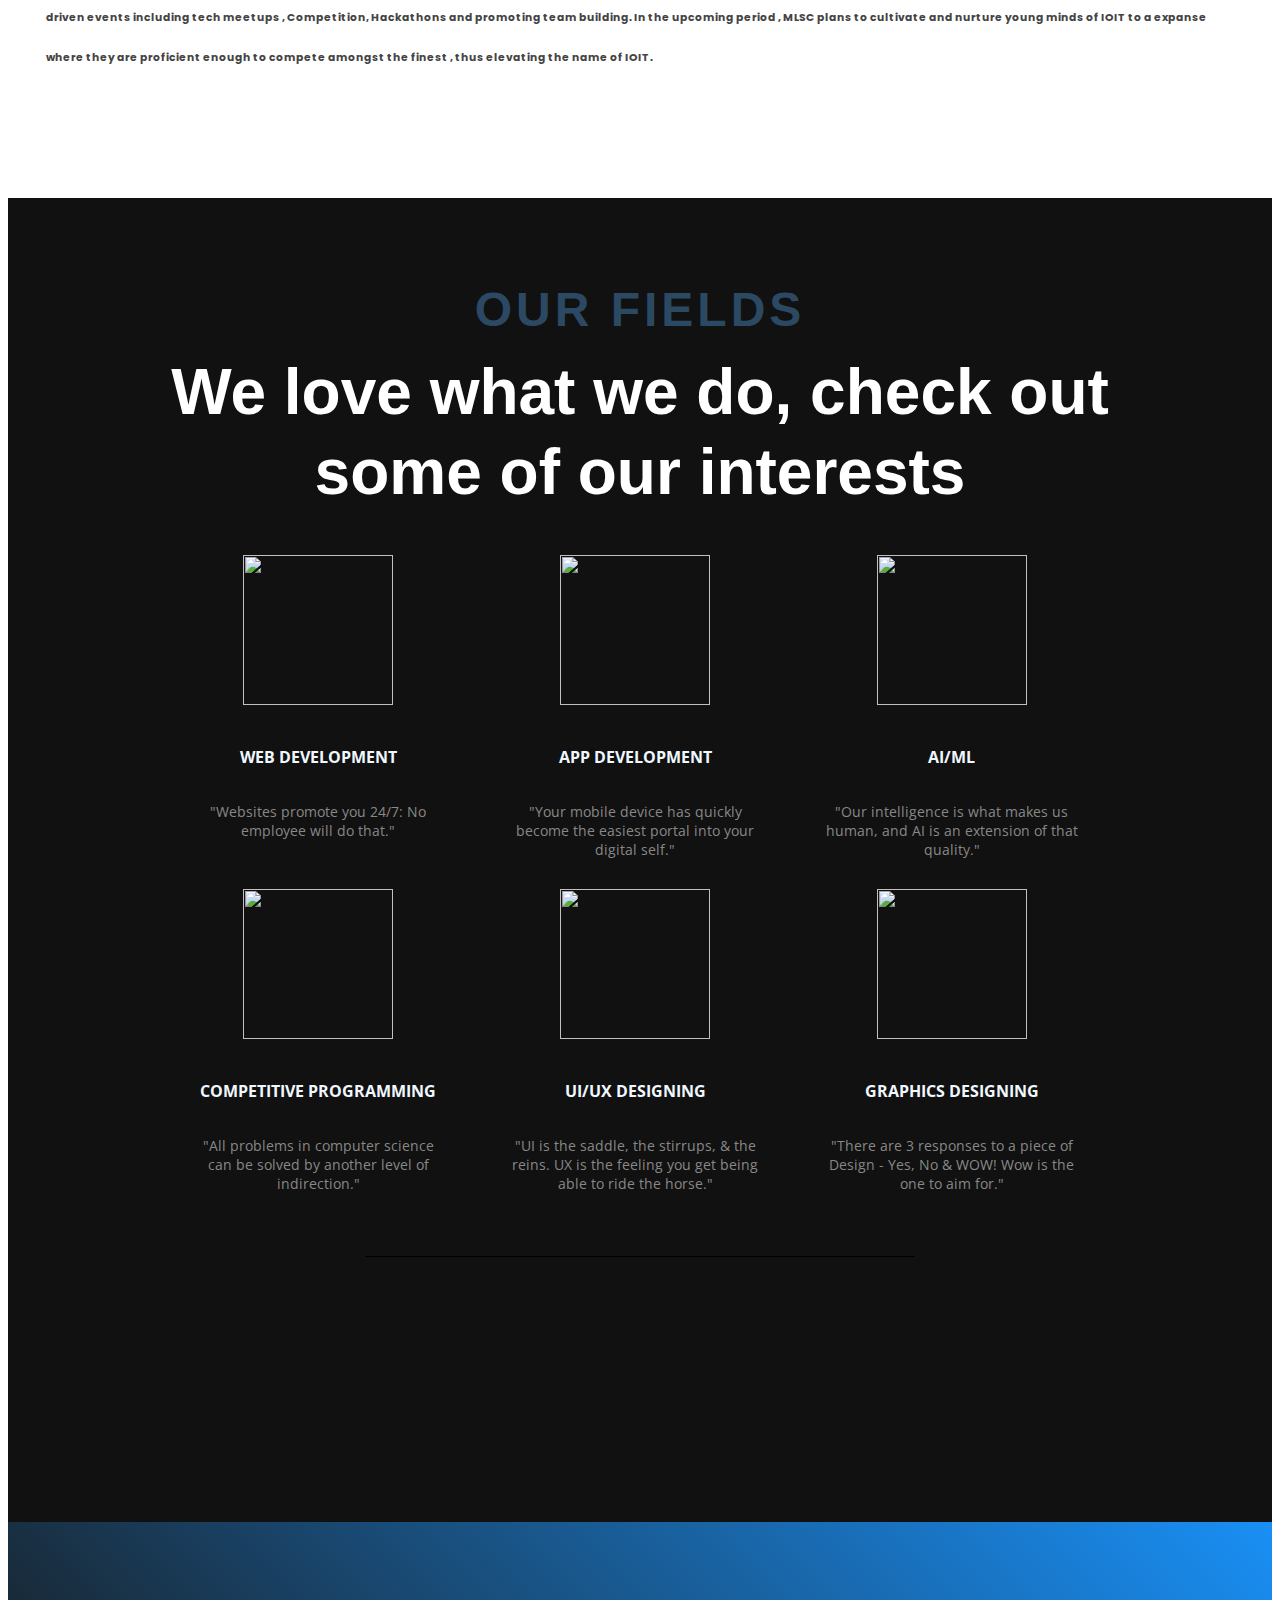
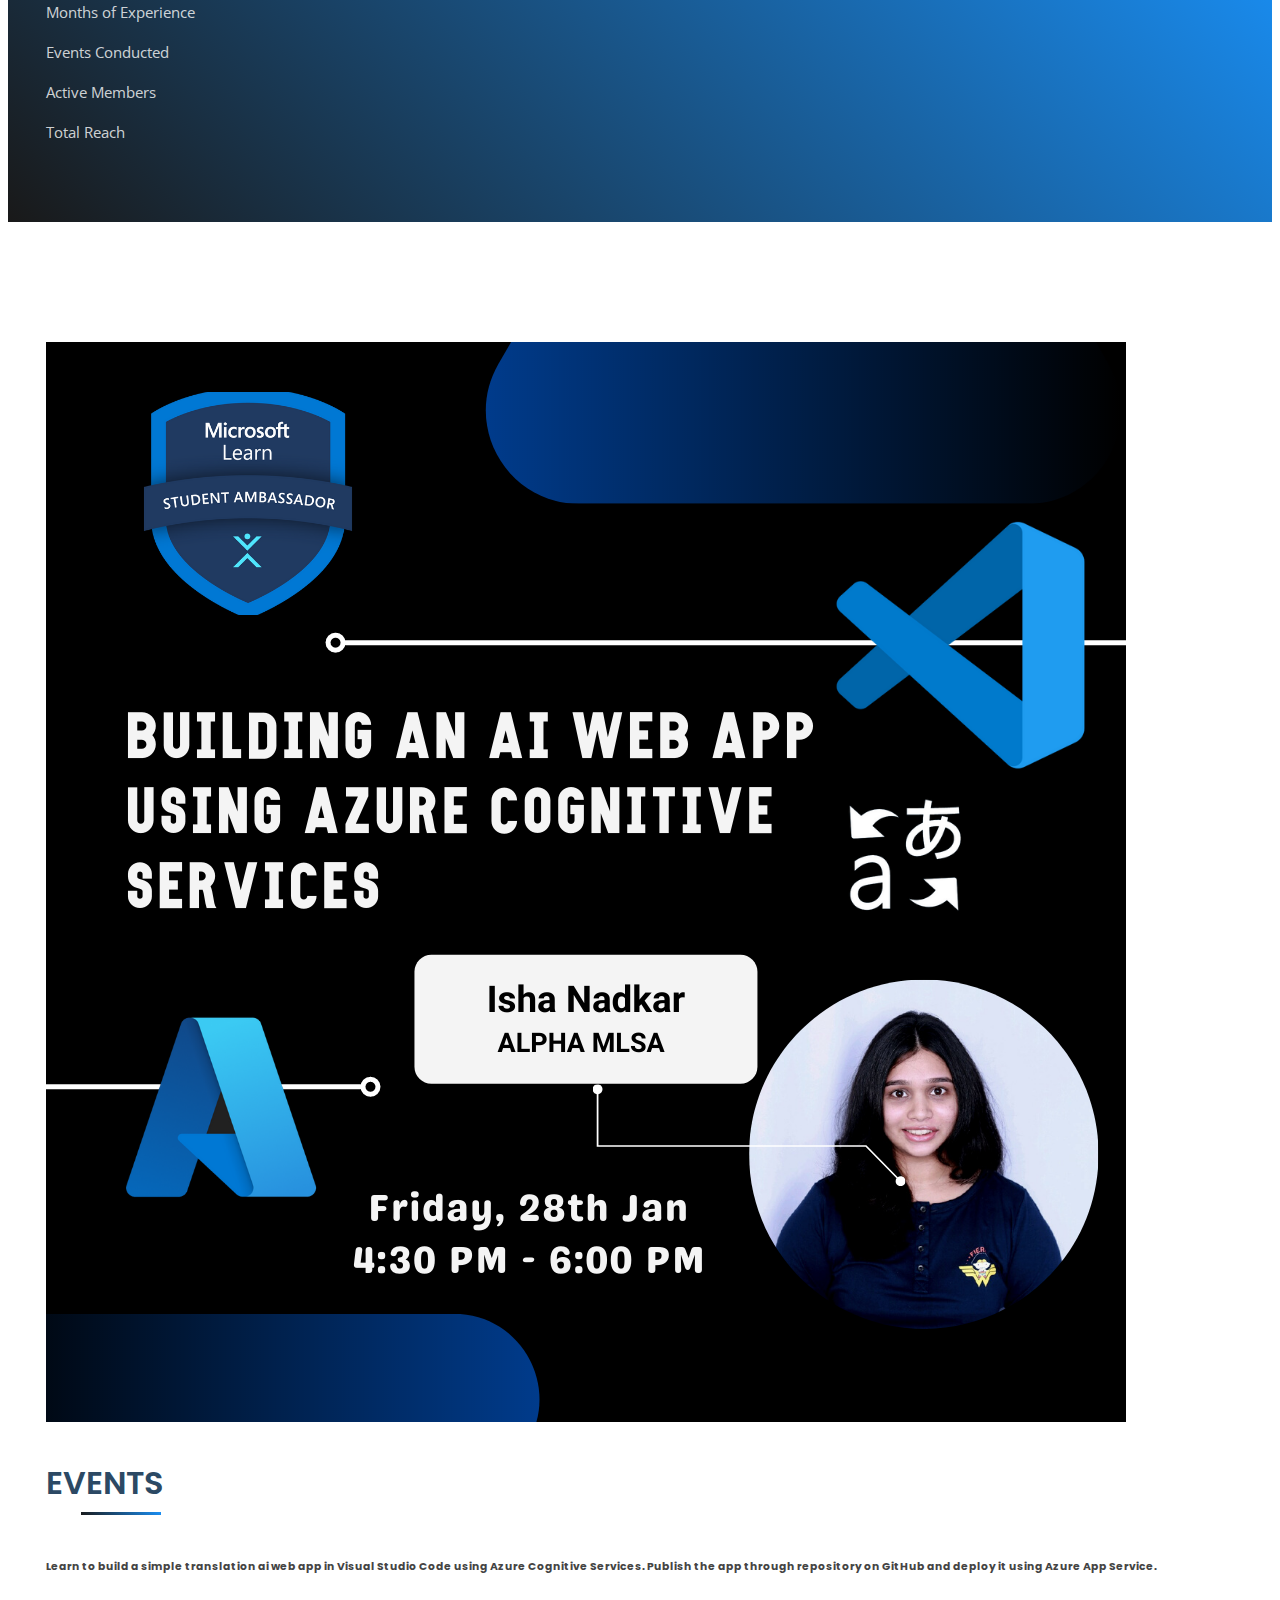
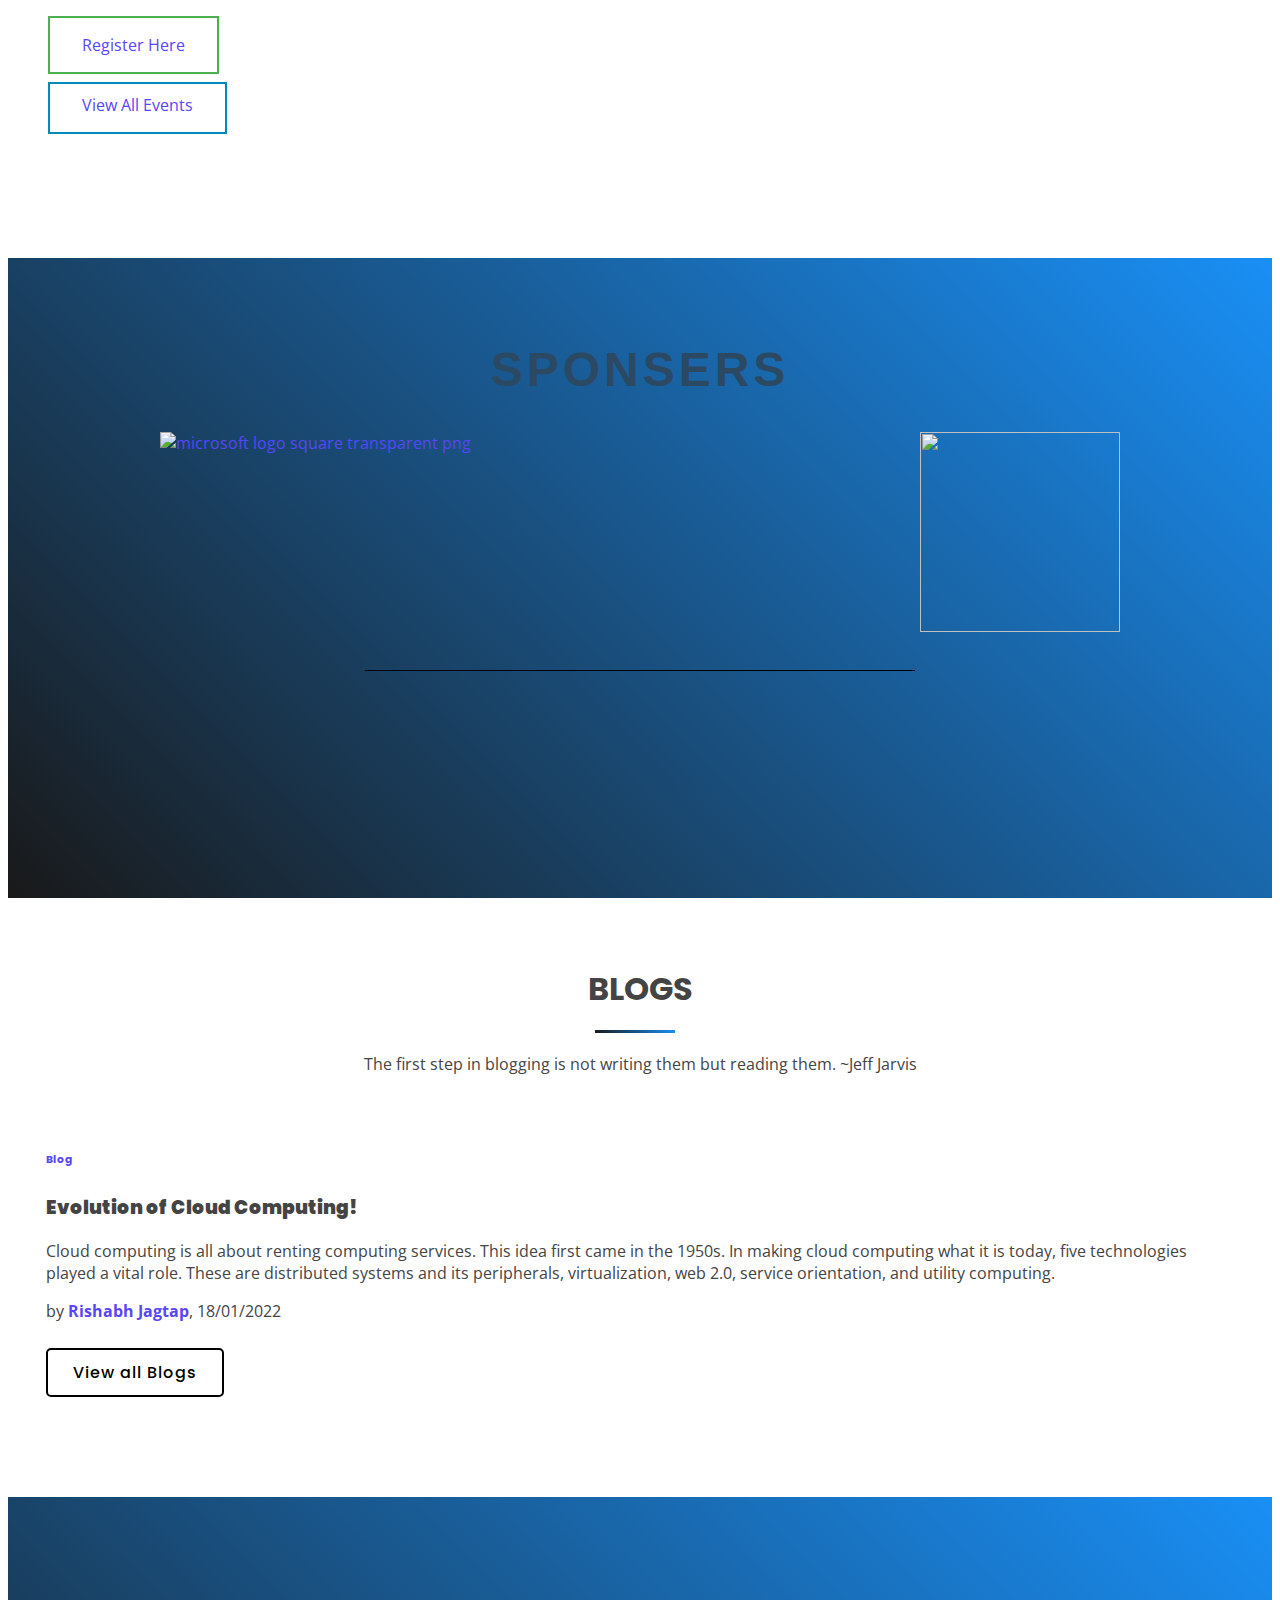
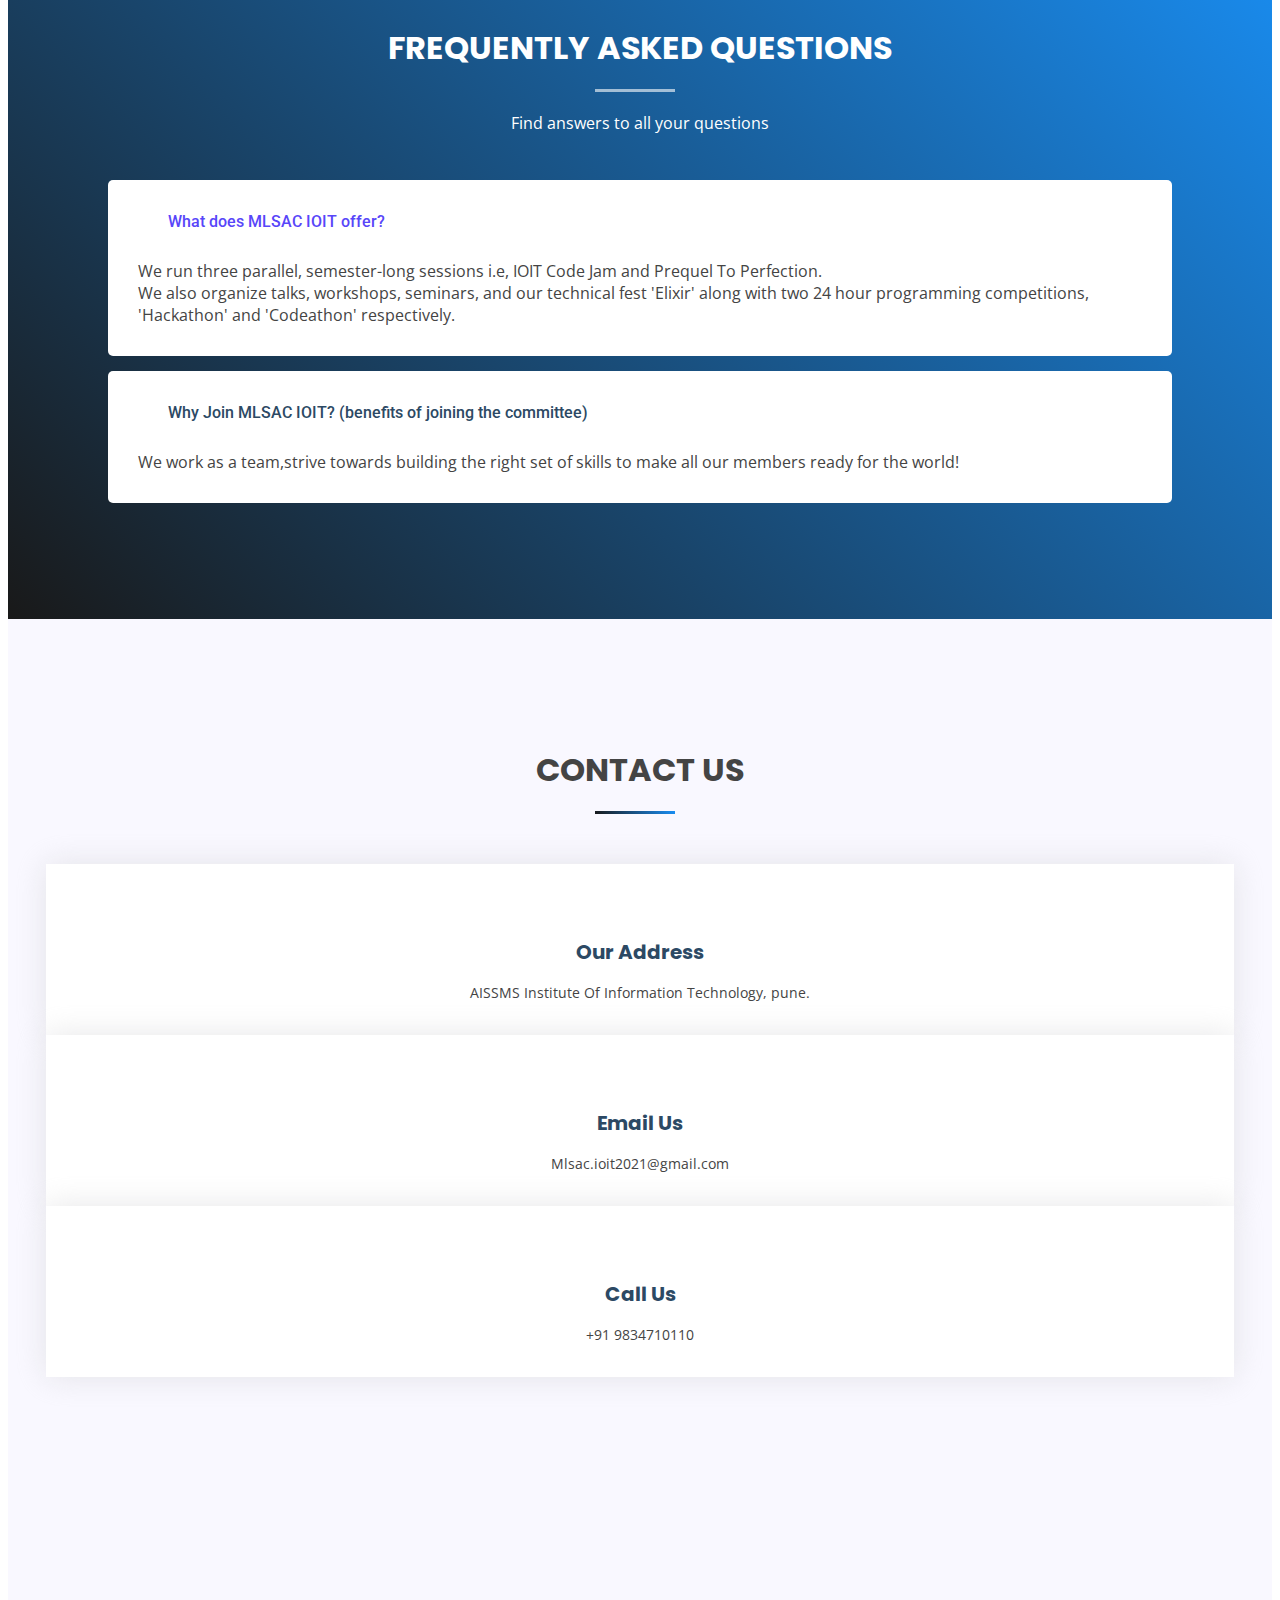
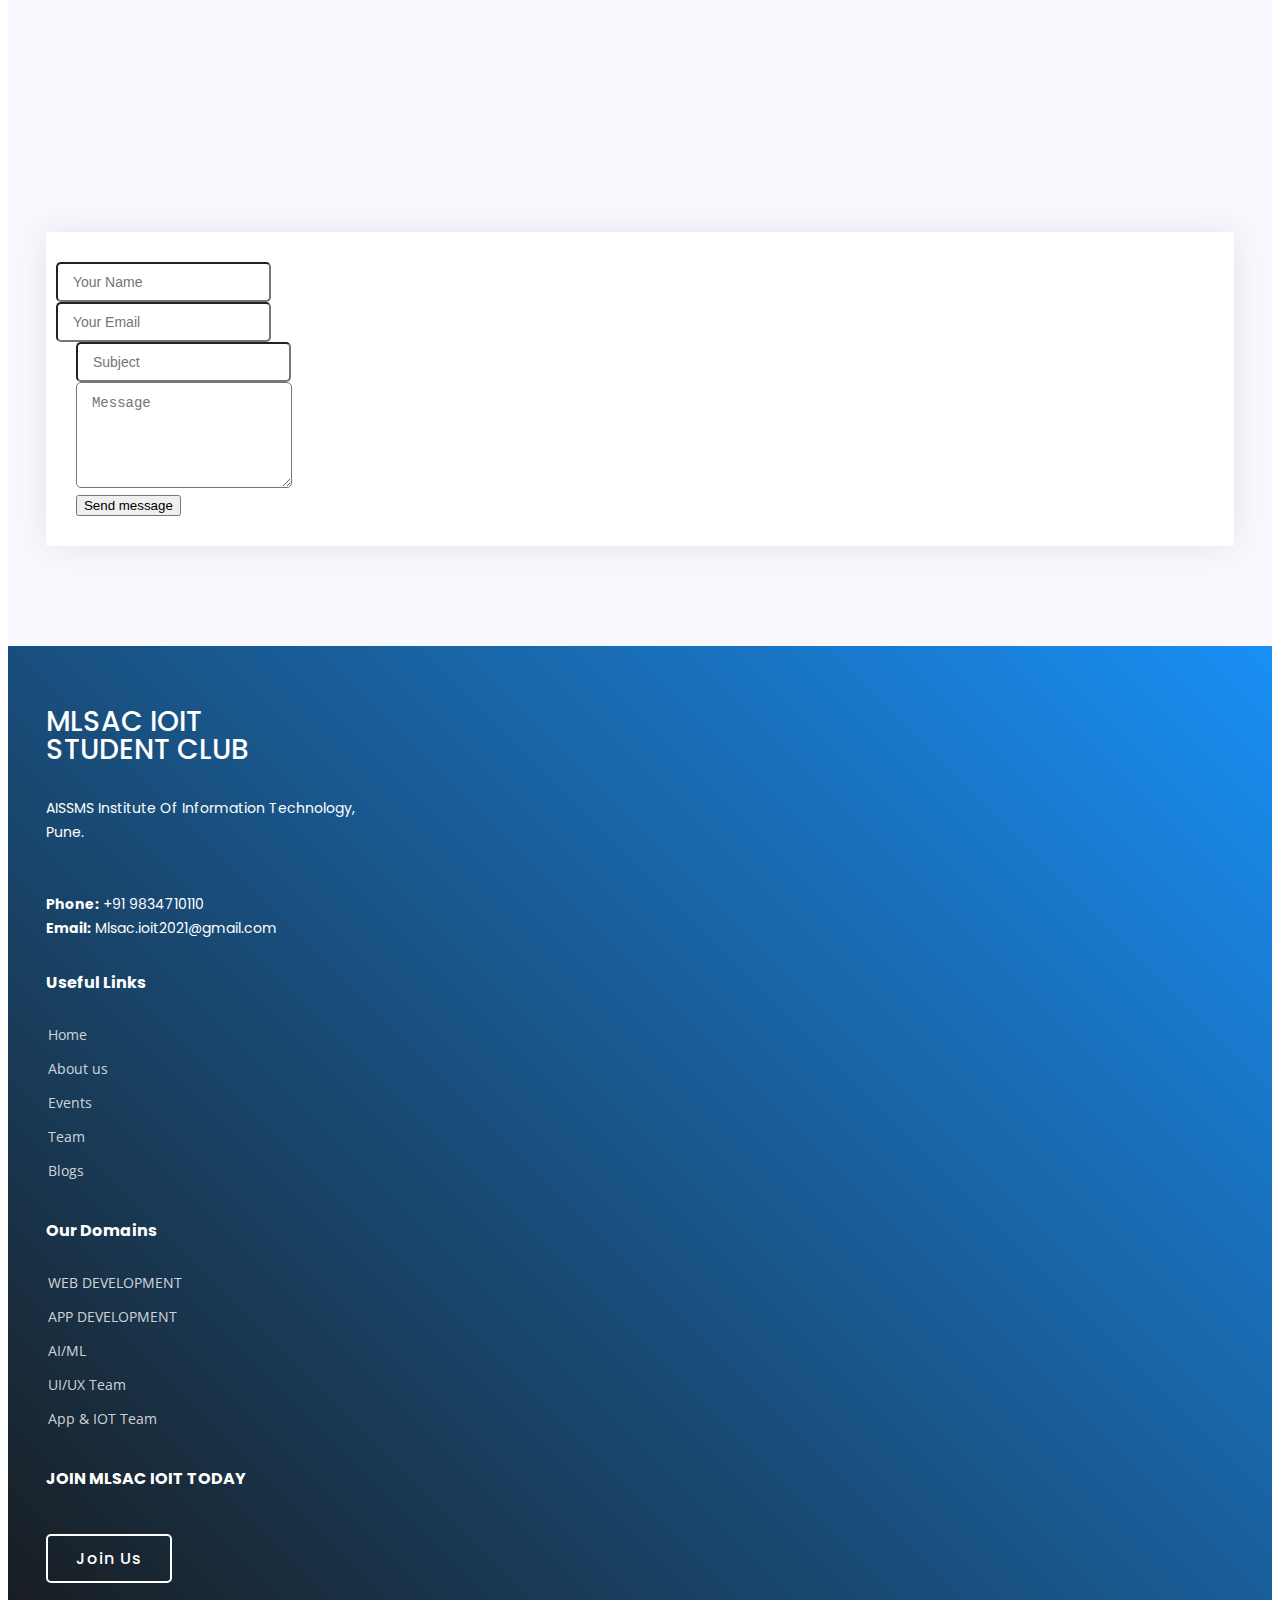
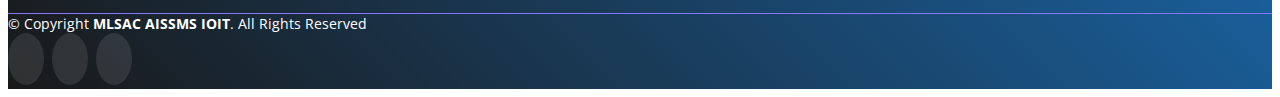
==== commit 91d1bcf2: "button" ====
--- a/mlsac aissms ioit.org/index.html
+++ b/mlsac aissms ioit.org/index.html
@@ -32,8 +32,9 @@
     <!-- Template Main CSS File -->
     <link href="assets/css/style.css" rel="stylesheet" />
 </head>
-
 <body>
+    
+
     <!-- ======= Header ======= -->
     <header id="header" class="fixed-top">
         <div class="container d-flex align-items-center justify-content-between">
@@ -230,9 +231,20 @@
                             in Visual Studio Code using Azure Cognitive Services. 
                             Publish the app through repository on GitHub and deploy 
                             it using Azure App Service.
+
+                            
                         </h6>
-                    </div>
-                </div>
+                        <div class="abc button1">
+                            <a href="#" target="_blank"
+                                class="btn-get-started scrollto">Register Here</a>
+                        </div><br>
+                        <div class="def button2">
+                            <a href="#" target="_blank"
+                                class="btn-get-started scrollto">View All Events</a>
+                        </div>
+                    </div>
+                </div>
+                
             </div>
         </section>
         <!-- End Events Section -->
@@ -252,15 +264,13 @@
 
                     <divc class="sponser_container">
                         <div>
-                            <img src="[data-uri]"
-                                alt="">
-                        </div>
+                            <a href="https://www.freepnglogos.com/pics/microsoft-logo-png" title="Image from freepnglogos.com"><img src="https://www.freepnglogos.com/uploads/microsoft-logo-square-transparent-png-2.png" width="200" alt="microsoft logo square transparent png" /></a>
+                        </div><br>
                         <div>
                             <!-- <img src="https://upload.wikimedia.org/wikipedia/commons/thumb/4/44/Microsoft_logo.svg/1200px-Microsoft_logo.svg.png" alt=""> -->
                         </div>
                         <div>
-                            <img src="[data-uri]"
-                                alt="">
+                            <img src="./assets/img/go.png" alt="" height="200px" width="200px">
                         </div>
                 </div>
 
@@ -376,7 +386,7 @@
                             </div>
                         </li>
 
-                        <li data-aos="fade-up" data-aos-delay="300">
+                        <!-- <li data-aos="fade-up" data-aos-delay="300">
                             <i class="bx bx-help-circle icon-help"></i>
                             <a data-bs-toggle="collapse" data-bs-target="#faq-list-3" class="collapsed">What is a
                                 Digital Card?
@@ -389,9 +399,9 @@
                                     committee. You can find it after you login in your profile in the website.
                                 </p>
                             </div>
-                        </li>
-
-                        <li data-aos="fade-up" data-aos-delay="400">
+                        </li> -->
+
+                        <!-- <li data-aos="fade-up" data-aos-delay="400">
                             <i class="bx bx-help-circle icon-help"></i>
                             <a data-bs-toggle="collapse" data-bs-target="#faq-list-4" class="collapsed">How many domains
                                 can I be a part of?
@@ -403,9 +413,9 @@
                                     domains they can do that as well.
                                 </p>
                             </div>
-                        </li>
-
-                        <li data-aos="fade-up" data-aos-delay="500">
+                        </li> -->
+
+                        <!-- <li data-aos="fade-up" data-aos-delay="500">
                             <i class="bx bx-help-circle icon-help"></i>
                             <a data-bs-toggle="collapse" data-bs-target="#faq-list-5" class="collapsed">What is the
                                 difference between International and Local
@@ -419,7 +429,7 @@
                                     know more contact us.
                                 </p>
                             </div>
-                        </li>
+                        </li> -->
                     </ul>
                 </div>
             </div>
--- a/mlsac aissms ioit.org/assets/css/style.css
+++ b/mlsac aissms ioit.org/assets/css/style.css
@@ -97,7 +97,7 @@
     flex-direction: row;
     flex-wrap: wrap;
     flex-grow: 1;
-    justify-content: space-evenly;
+    justify-content: space-between;
 }
 
 /*--------------------------------------------------------------
@@ -946,7 +946,7 @@
     line-height: 1.333;
     text-transform: uppercase;
     letter-spacing: .25rem;
-    color:rgb(0, 0, 0);
+    color:#2C4964;
     margin-top: 0;
     margin-bottom: 0
     
@@ -957,7 +957,8 @@
 }
 @media only screen and (max-width:600px) {
     .s-works {
-        padding-bottom: 0
+        padding-bottom: 0;
+    
     }
     .s-works .intro-wrap {
         padding: 12rem 0 25.2rem
@@ -984,14 +985,14 @@
 .s-works1 {
     background: #fff;
     padding: 0;
-    min-height: 500px;
+    /* min-height: 500px; */
     position: relative
 }
 
 .s-works .intro-wrap {
     padding: 5rem 0 13rem;
     background: #111;
-    height: 1100px;
+    /* height: 1100px; */
     
 
 }
@@ -1003,6 +1004,26 @@
     height: 500px;
 
 }
+
+@media only screen and (max-width:600px) {
+    .s-works1 {
+        padding-bottom: 0;
+    
+    }
+   
+    .works-content {
+        margin-top: -25.2rem
+    }
+    .masonry__brick {
+        float: none;
+        width: 100%
+    }
+    .item-folio__cat,
+    .item-folio__title {
+        font-size: 1.4rem
+    }
+}
+
 .works-content {
     max-width: 1160px;
     margin-top: -23.4rem
@@ -2254,6 +2275,14 @@
     .maps iframe {
         display: none;
     }
+    .sponser_container{
+        justify-content: center;
+    }
+    .s-works1 .intro-wrap-one{
+        height: 700px;
+    }
+
+   
 }
 
 @media (min-width: 1024px) {
@@ -2282,3 +2311,50 @@
 .event{
     background-color: rgb(255, 255, 255);
 }
+.abc {
+    border: none;
+    color: white;
+    padding: 16px 32px;
+    text-align: center;
+    text-decoration: none;
+    display: inline-block;
+    font-size: 16px;
+    margin: 4px 2px;
+    transition-duration: 0.4s;
+    cursor: pointer;
+  }
+  
+  .button1 {
+    background-color: white; 
+    color: black; 
+    border: 2px solid #4CAF50;
+  }
+  
+  .button1:hover {
+    background-color: #4CAF50;
+    color: white;
+  }
+  .def {
+    border: none;
+    color: white;
+    padding: 16px 32px;
+    text-align: center;
+    text-decoration: none;
+    display: inline-block;
+    font-size: 16px;
+    margin: 4px 2px;
+    transition-duration: 0.4s;
+    cursor: pointer;
+    padding-top: 20px               ;
+  }
+  .button2 {
+    background-color: white;
+    color: black;
+    border: 2px solid #008CBA;
+    padding-top: 10px;
+  }
+  
+  .button2:hover {
+    background-color: #008CBA;
+    color: white;
+  }
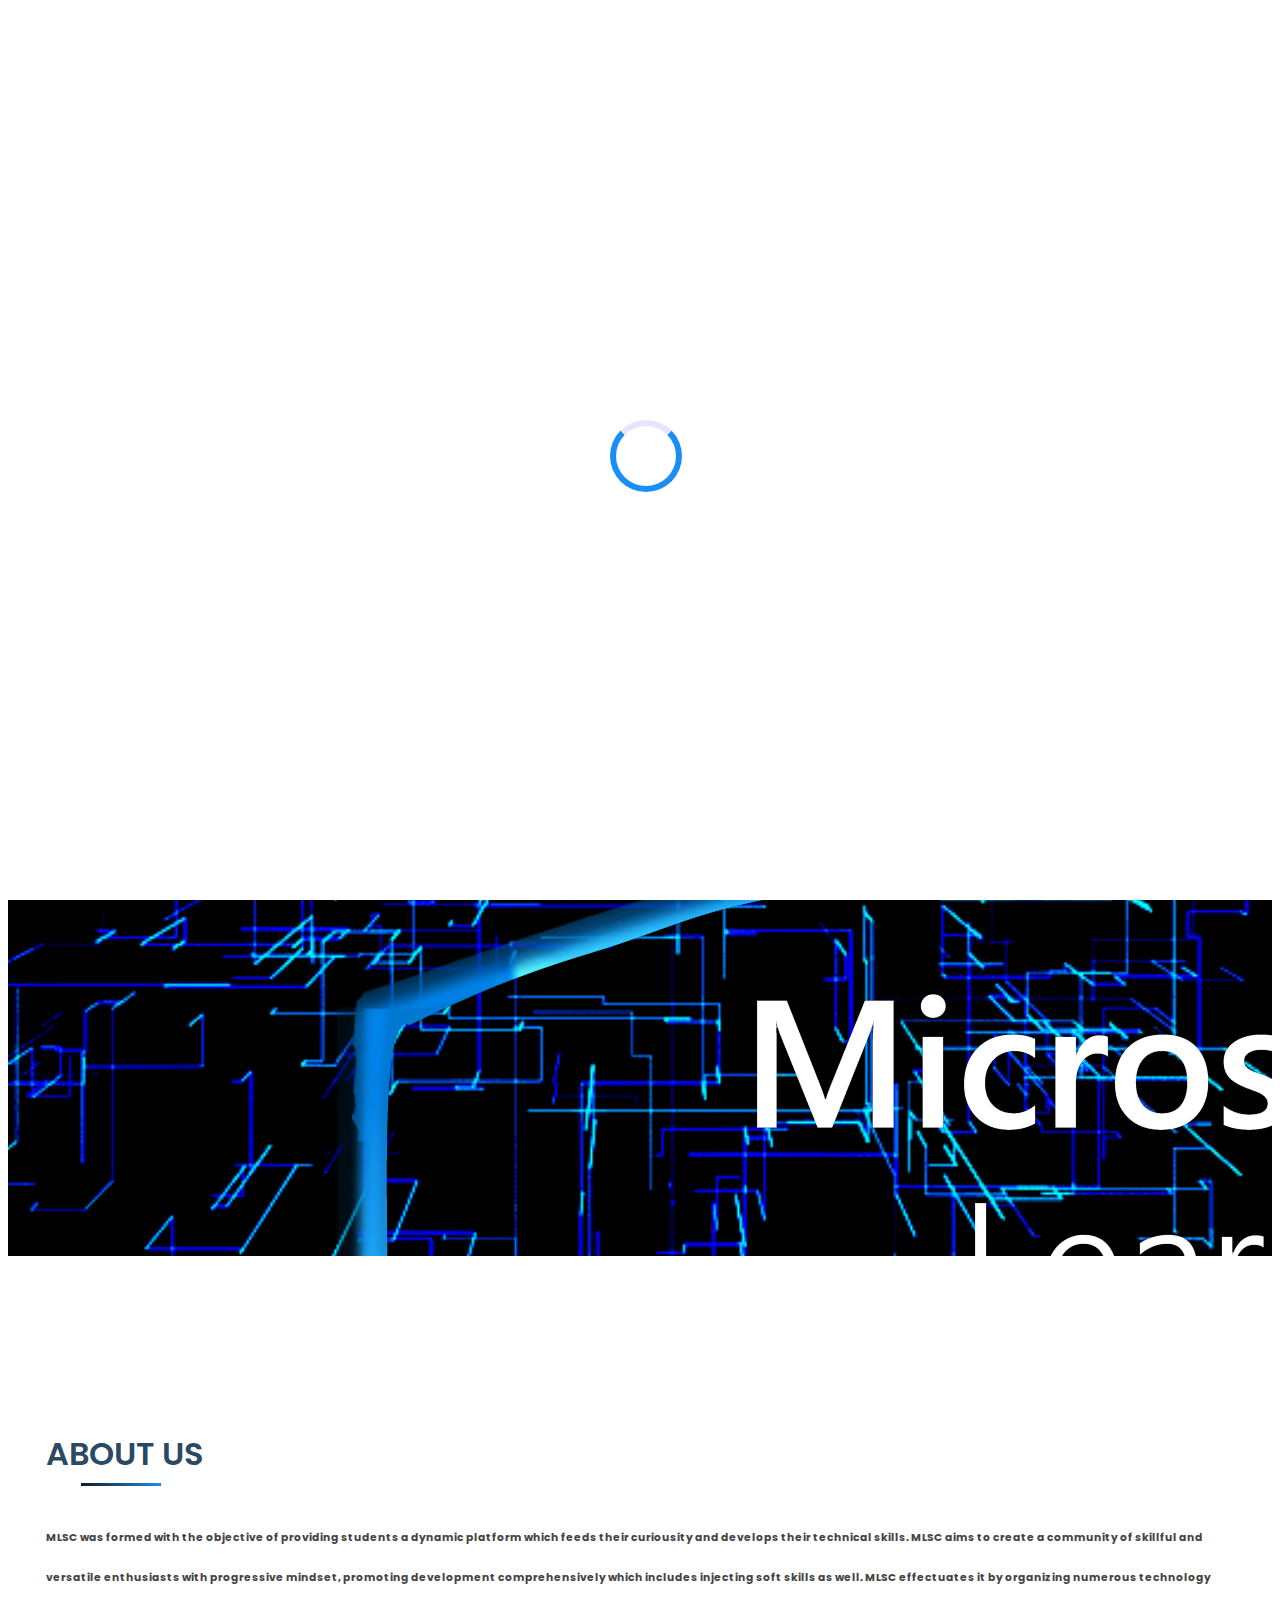
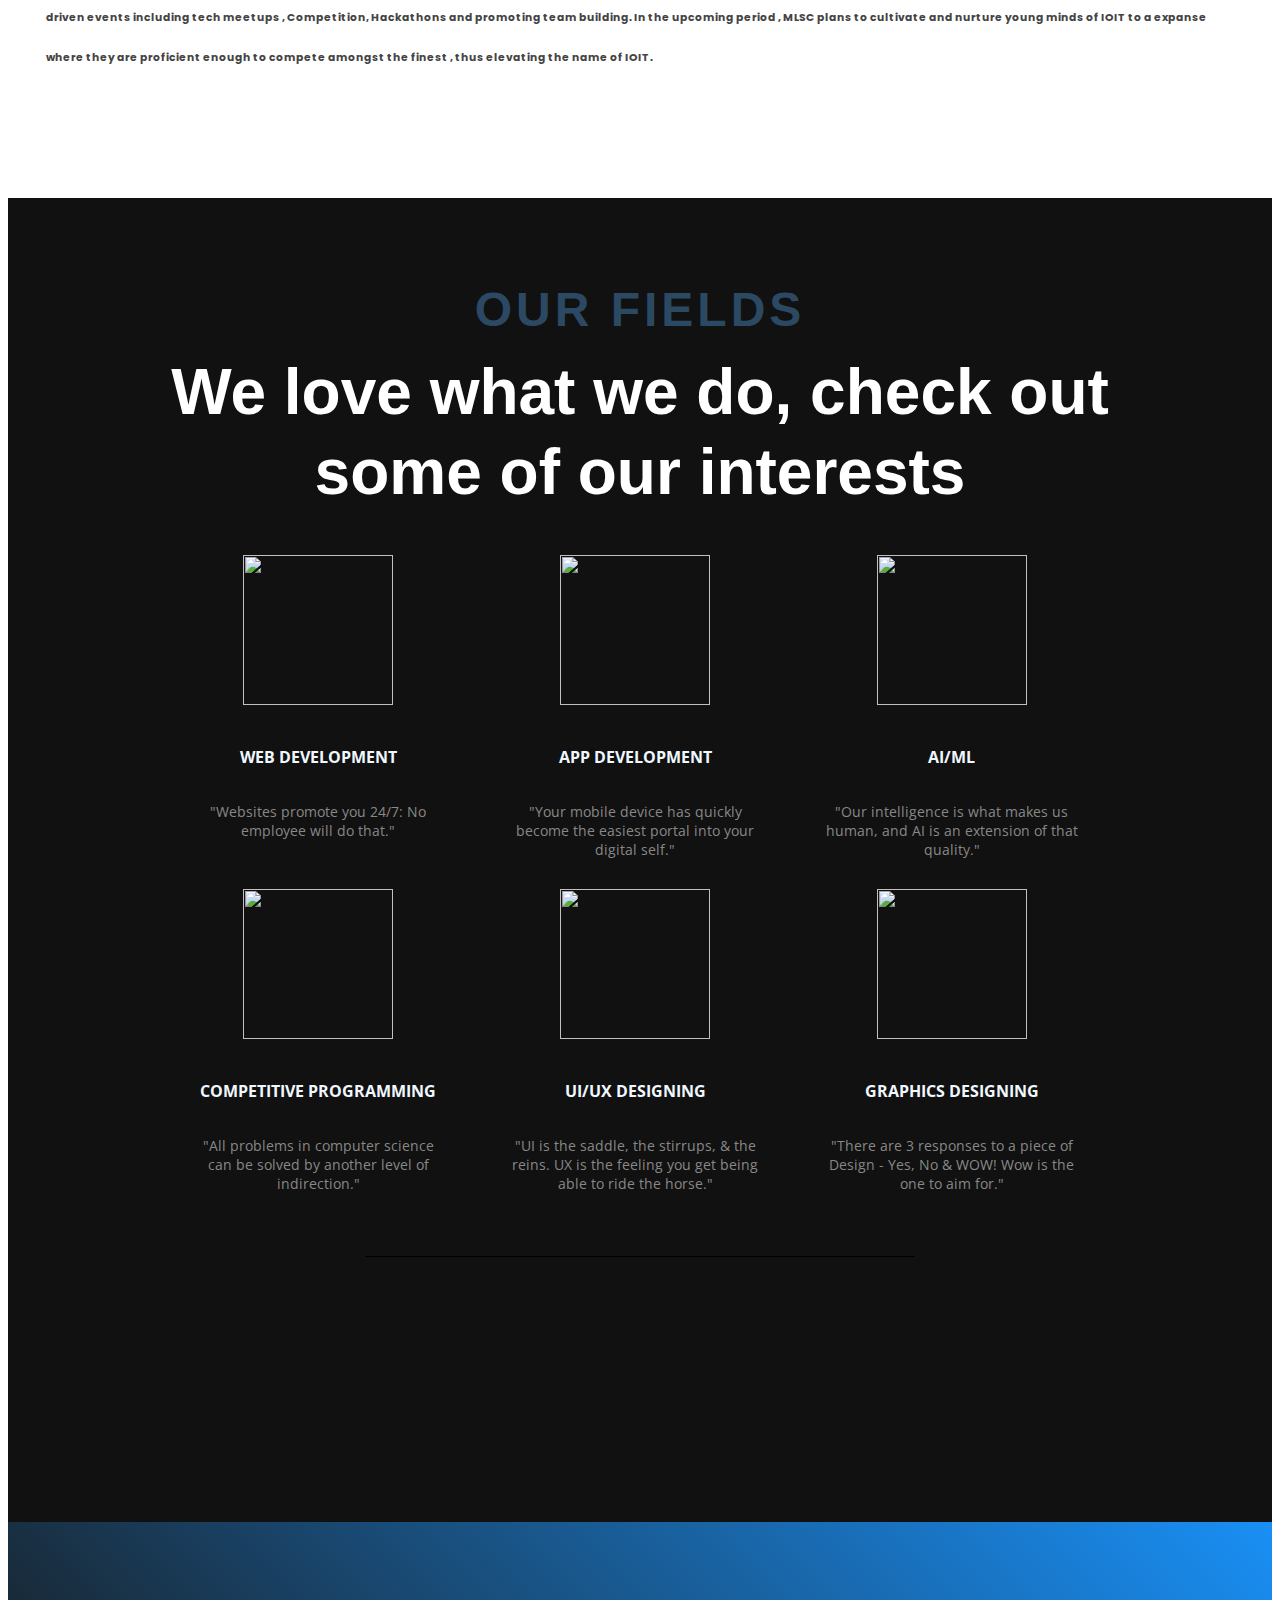
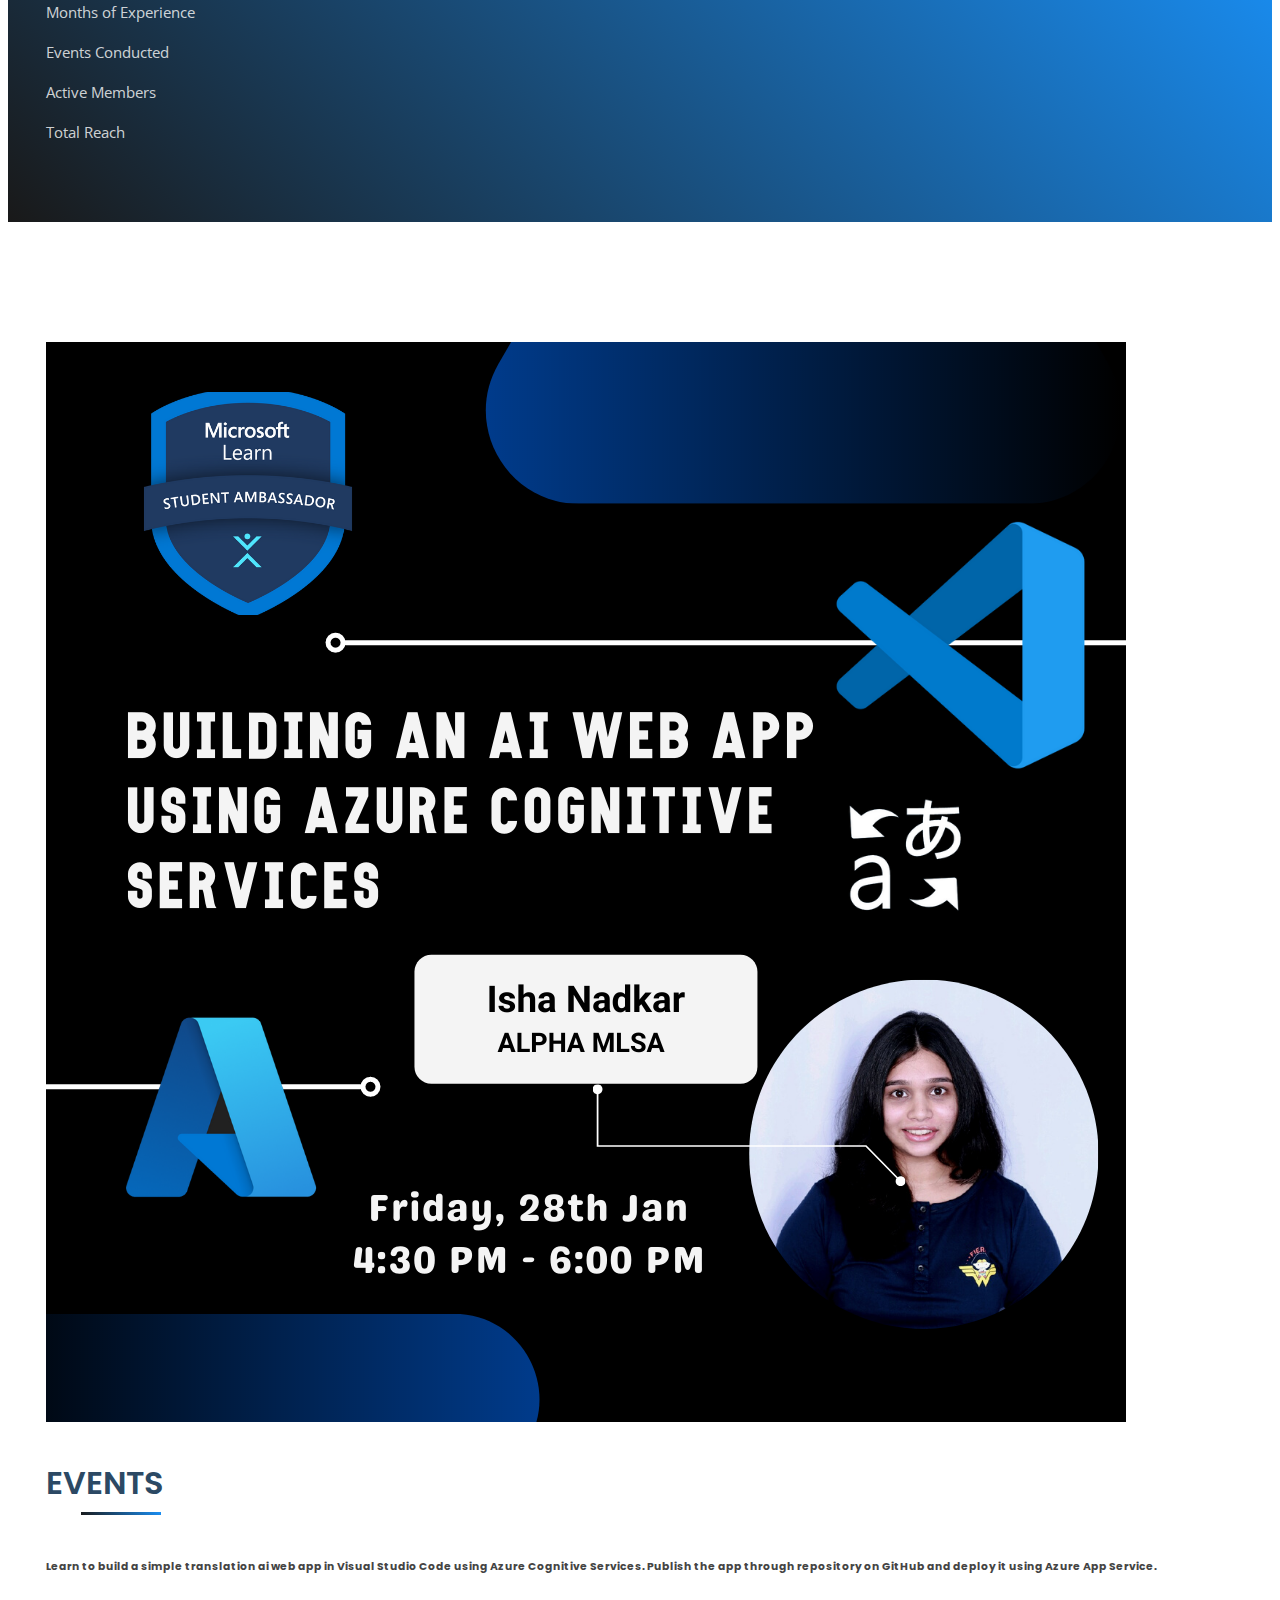
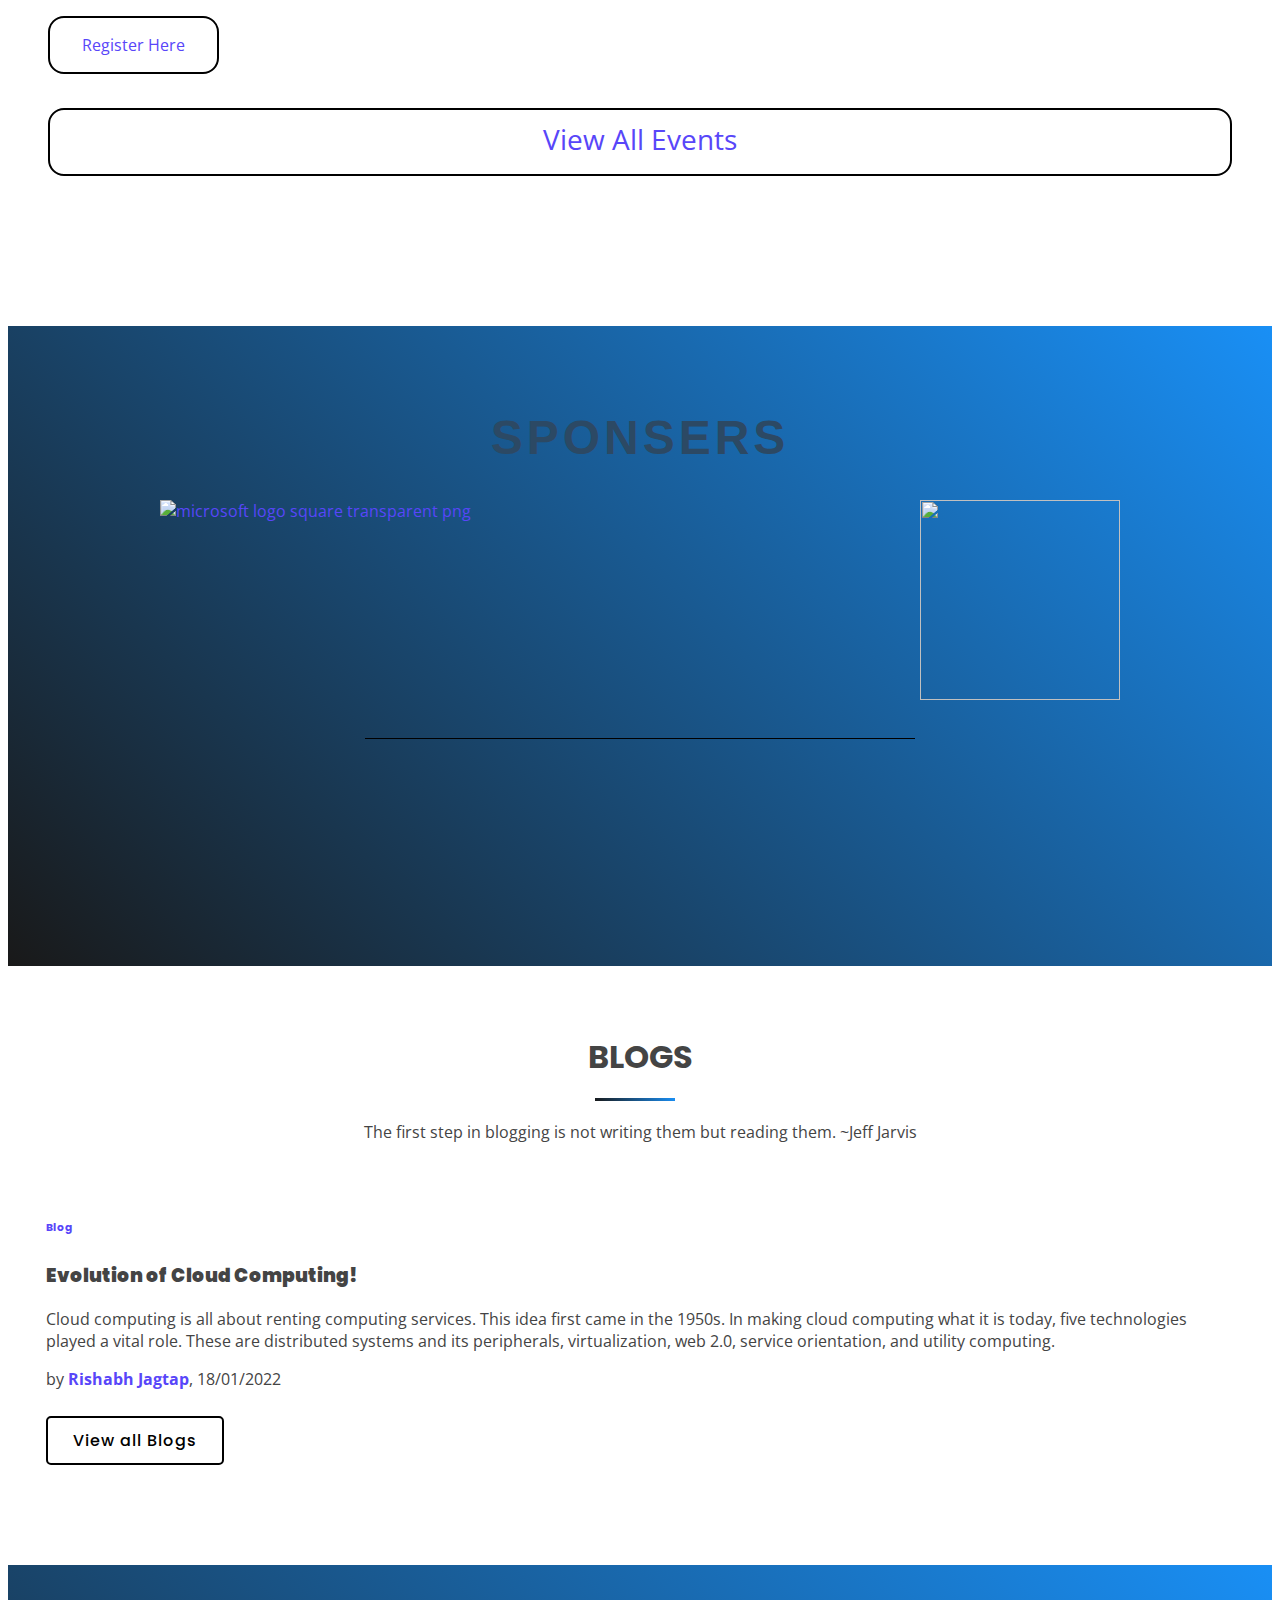
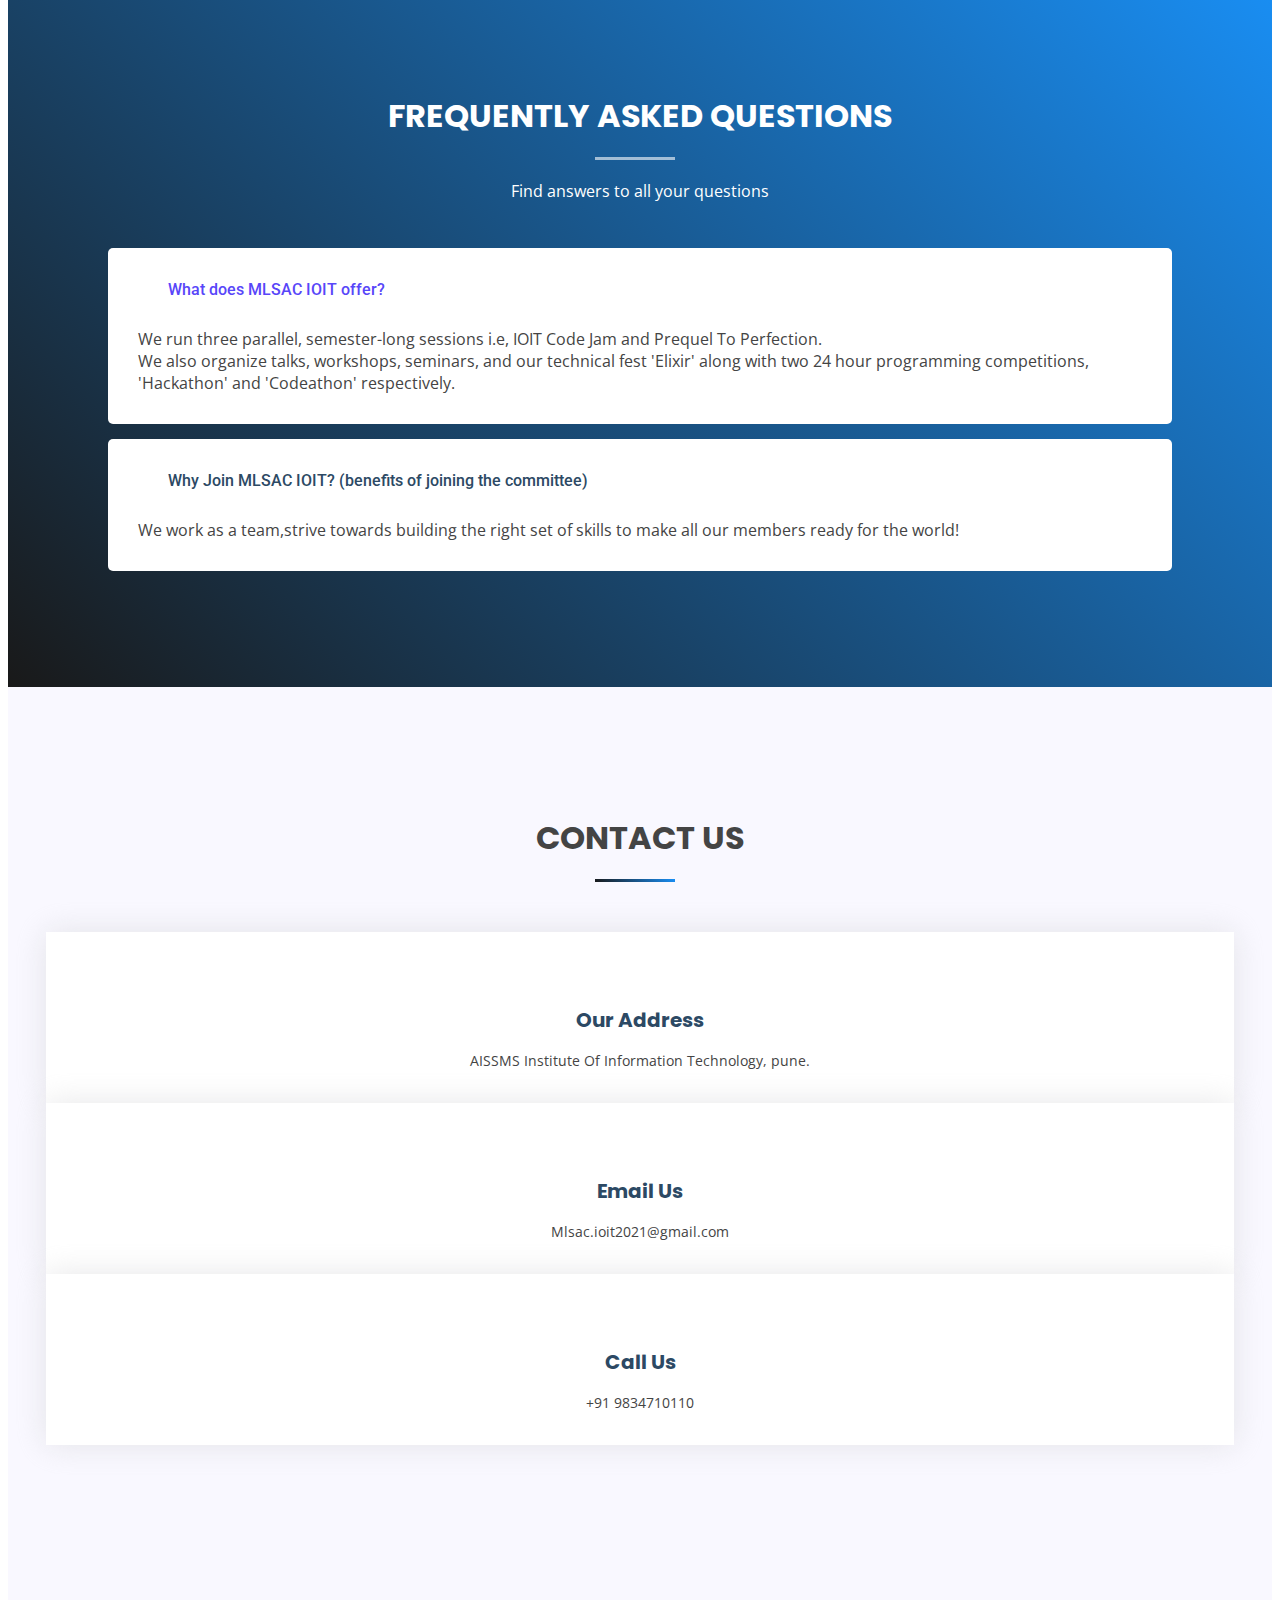
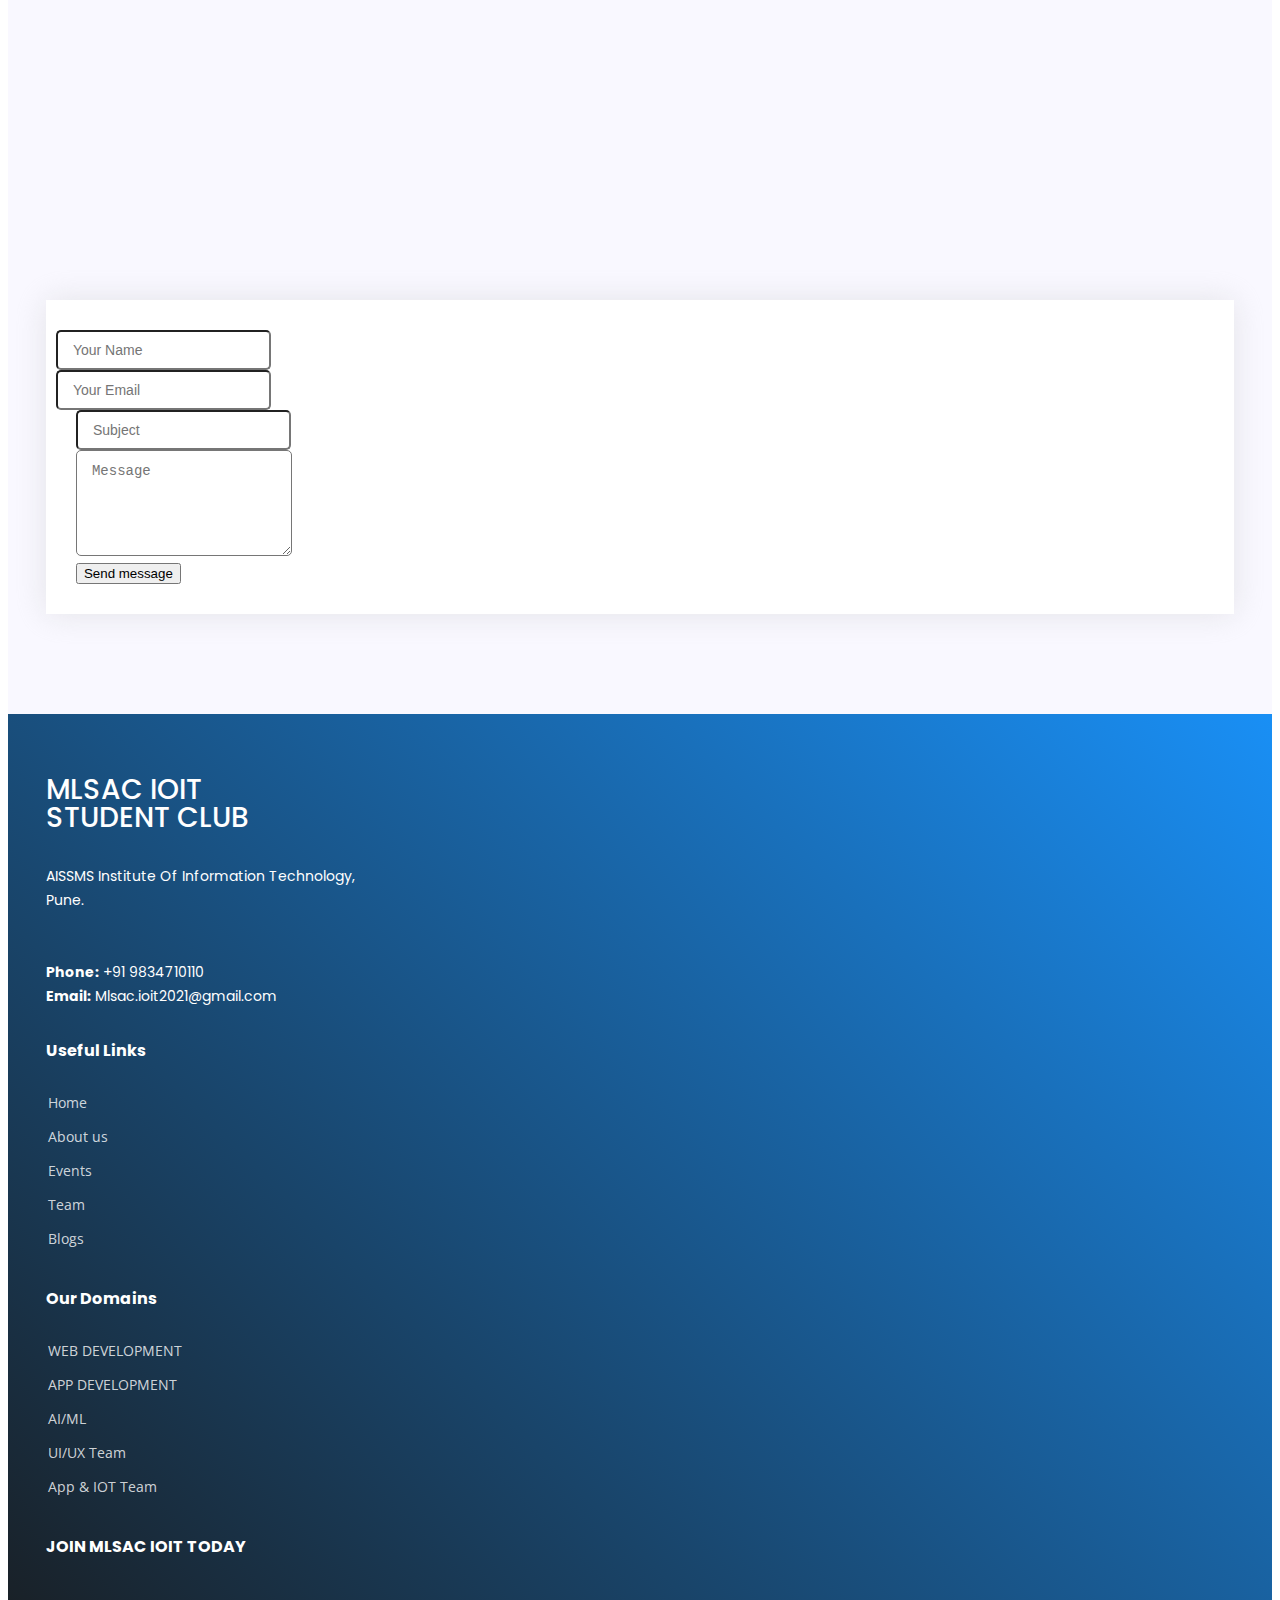
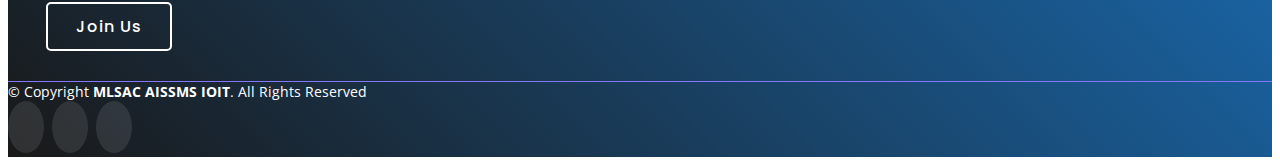
==== commit 1d547fb6: "Merge pull request #20 from Kadam-Saurabh/Chetan" ====
--- a/mlsac aissms ioit.org/index.html
+++ b/mlsac aissms ioit.org/index.html
@@ -81,7 +81,7 @@
                     </div>
                 </div>
                 <div class="col-xl-4 col-lg-6 order-1 order-lg-2 hero-img" data-aos="zoom-in" data-aos-delay="150">
-                    <img src="assets/img/7.png" class="img-fluid" alt="" />
+                    <img src="assets/img/Final.png" class="img-fluid" alt="" />
                 </div>
             </div>
         </div>
@@ -239,7 +239,7 @@
                                 class="btn-get-started scrollto">Register Here</a>
                         </div><br>
                         <div class="def button2">
-                            <a href="#" target="_blank"
+                            <a href="./events/events.html" target="_blank"
                                 class="btn-get-started scrollto">View All Events</a>
                         </div>
                     </div>
--- a/mlsac aissms ioit.org/assets/css/style.css
+++ b/mlsac aissms ioit.org/assets/css/style.css
@@ -2312,7 +2312,7 @@
     background-color: rgb(255, 255, 255);
 }
 .abc {
-    border: none;
+    border-radius: 16px;
     color: white;
     padding: 16px 32px;
     text-align: center;
@@ -2327,34 +2327,34 @@
   .button1 {
     background-color: white; 
     color: black; 
-    border: 2px solid #4CAF50;
+    border: 2px solid #000000;
   }
   
   .button1:hover {
-    background-color: #4CAF50;
+    background-color: #000000;
     color: white;
   }
   .def {
-    border: none;
-    color: white;
+    border-radius: 16px;
+    color: rgb(0, 0, 0);
     padding: 16px 32px;
     text-align: center;
     text-decoration: none;
-    display: inline-block;
-    font-size: 16px;
-    margin: 4px 2px;
+    display:block;
+    font-size: 28px;
+    margin: 30px 2px;
     transition-duration: 0.4s;
     cursor: pointer;
-    padding-top: 20px               ;
+                
   }
   .button2 {
     background-color: white;
     color: black;
-    border: 2px solid #008CBA;
+    border: 2px solid #000000;
     padding-top: 10px;
   }
   
   .button2:hover {
-    background-color: #008CBA;
+    background-color: #000000;
     color: white;
   }
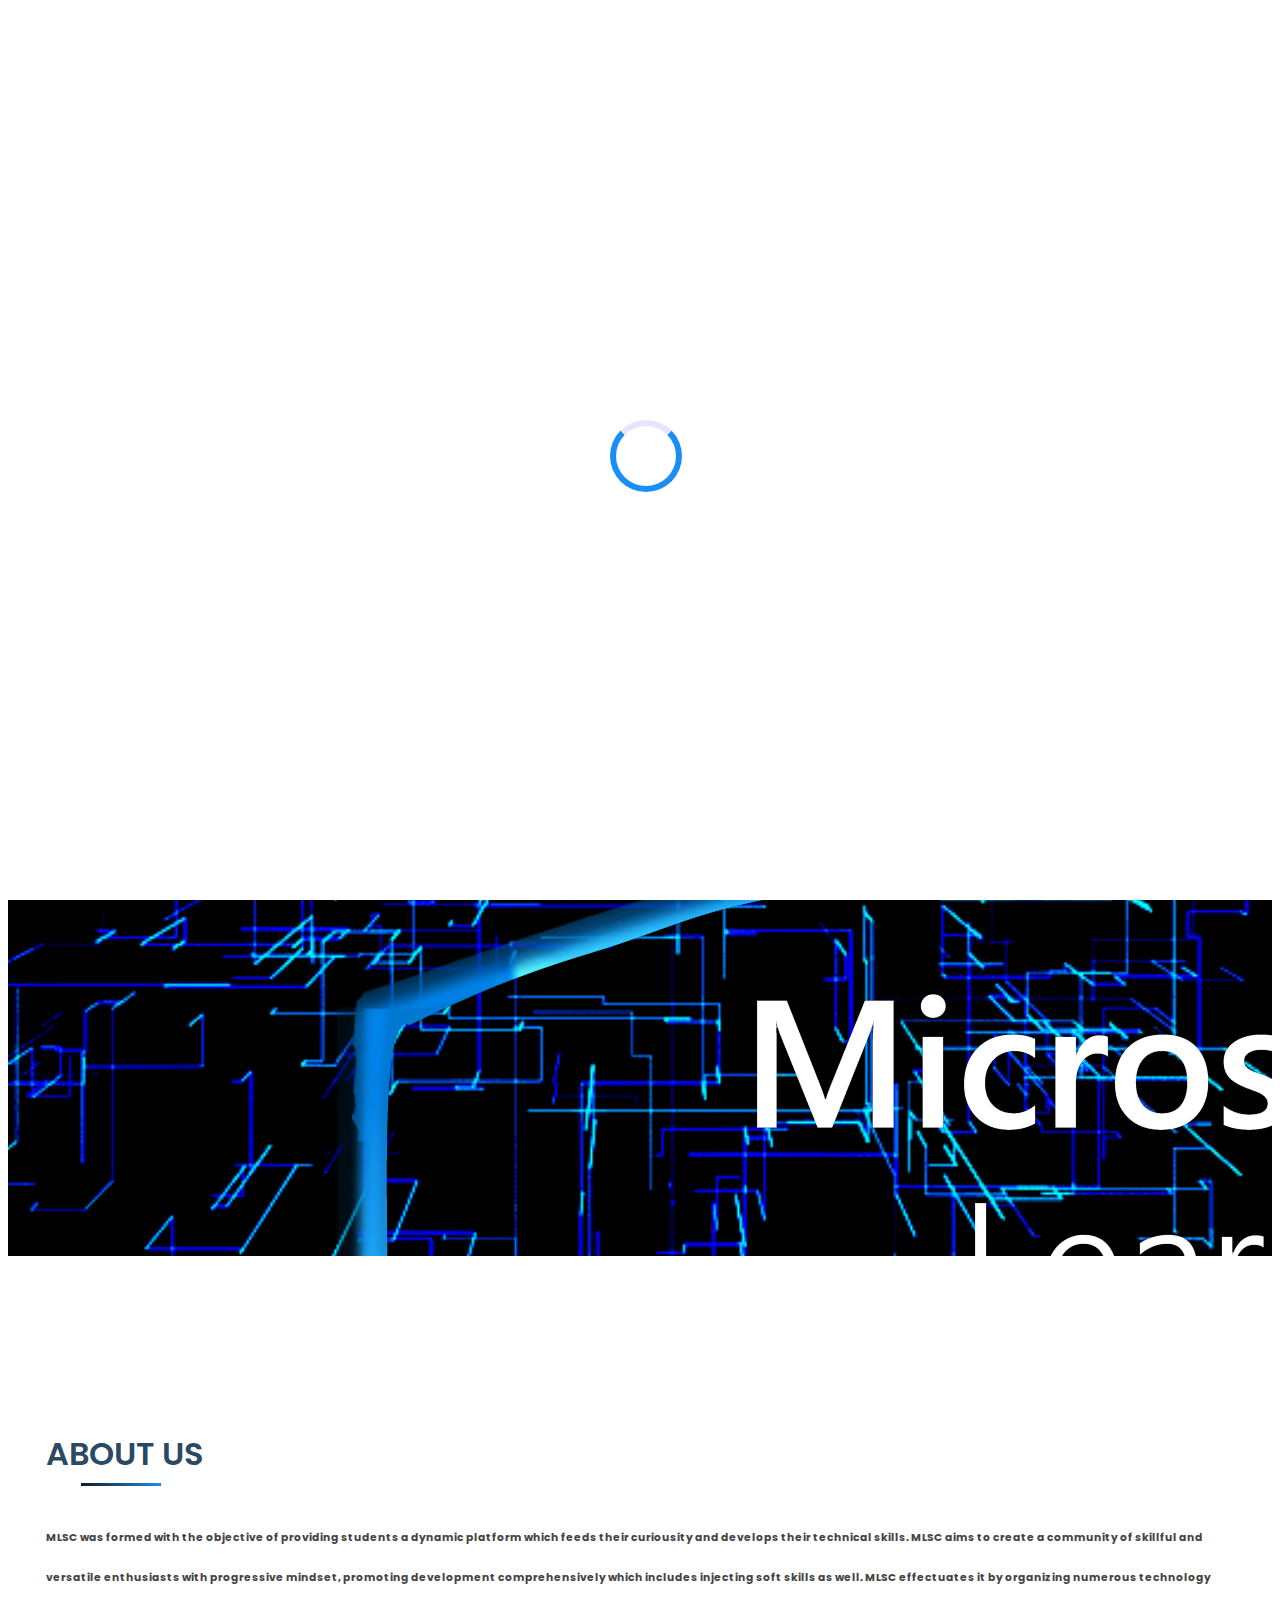
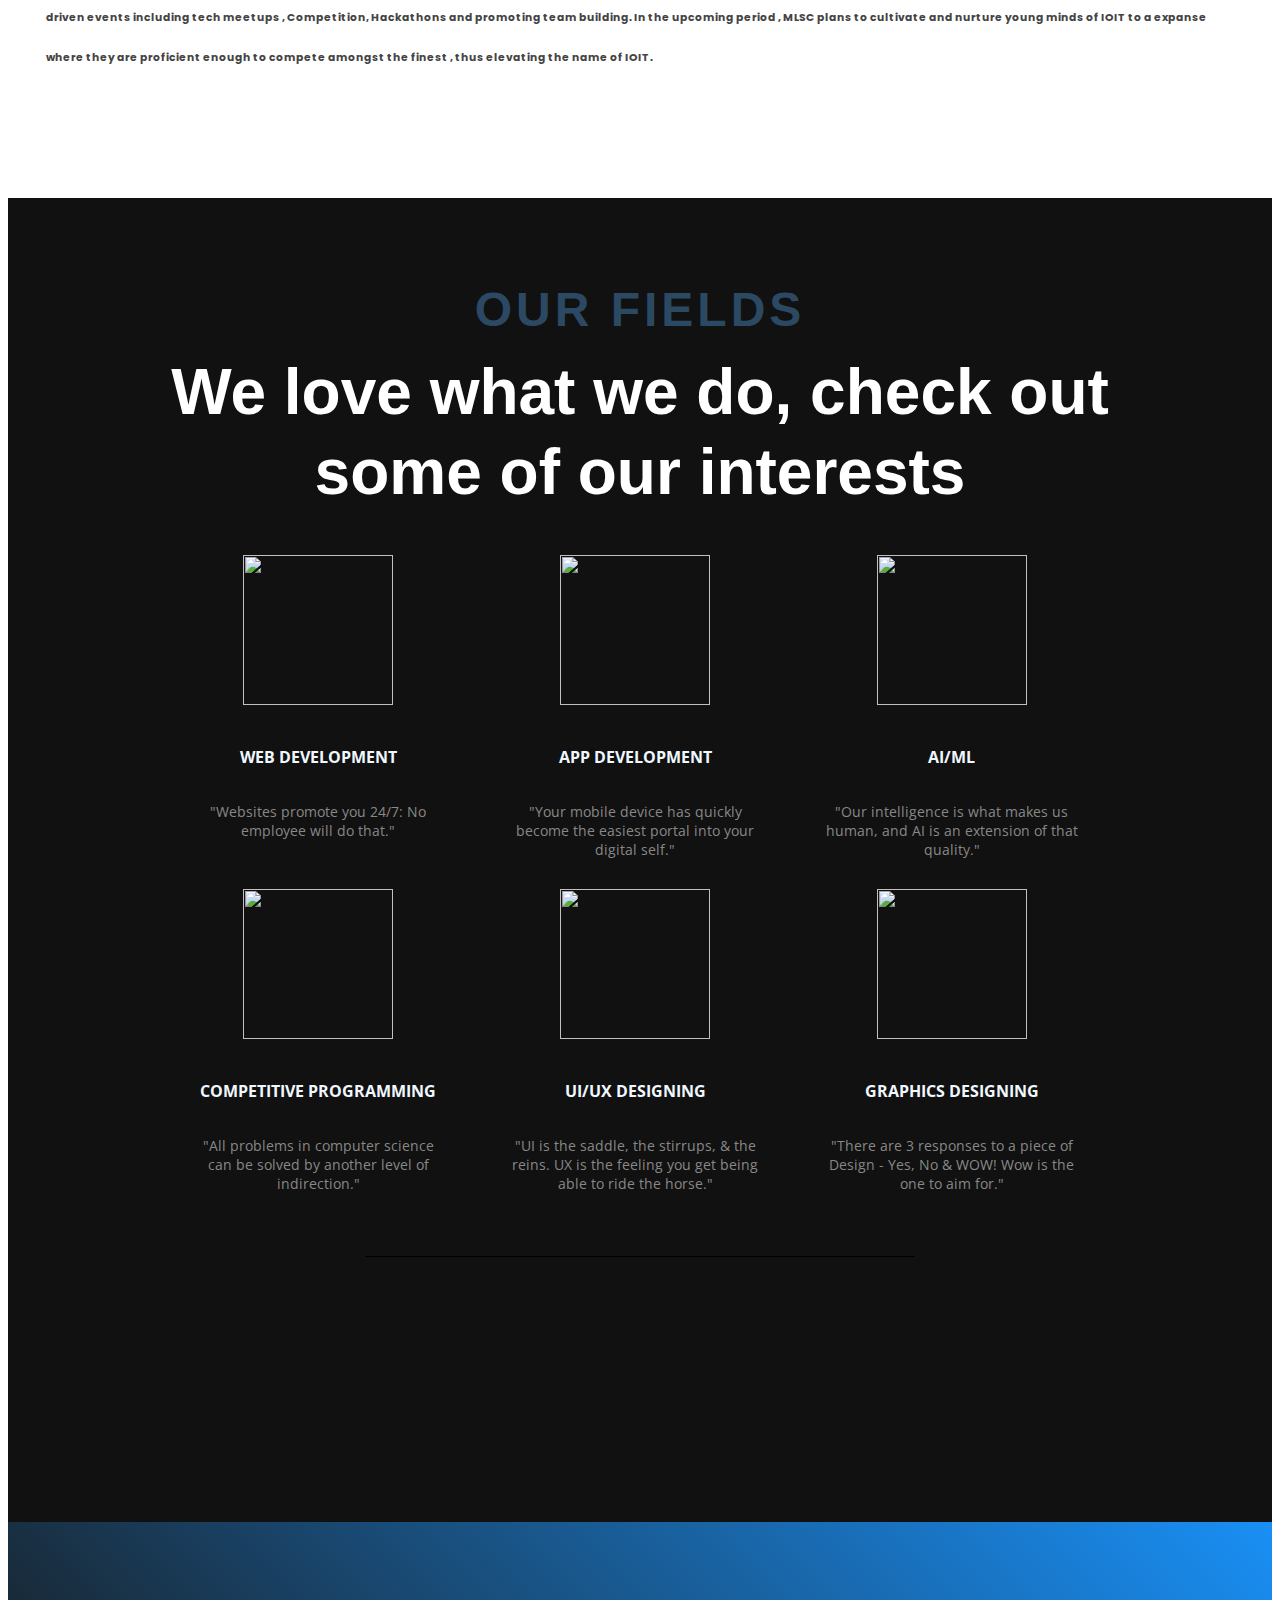
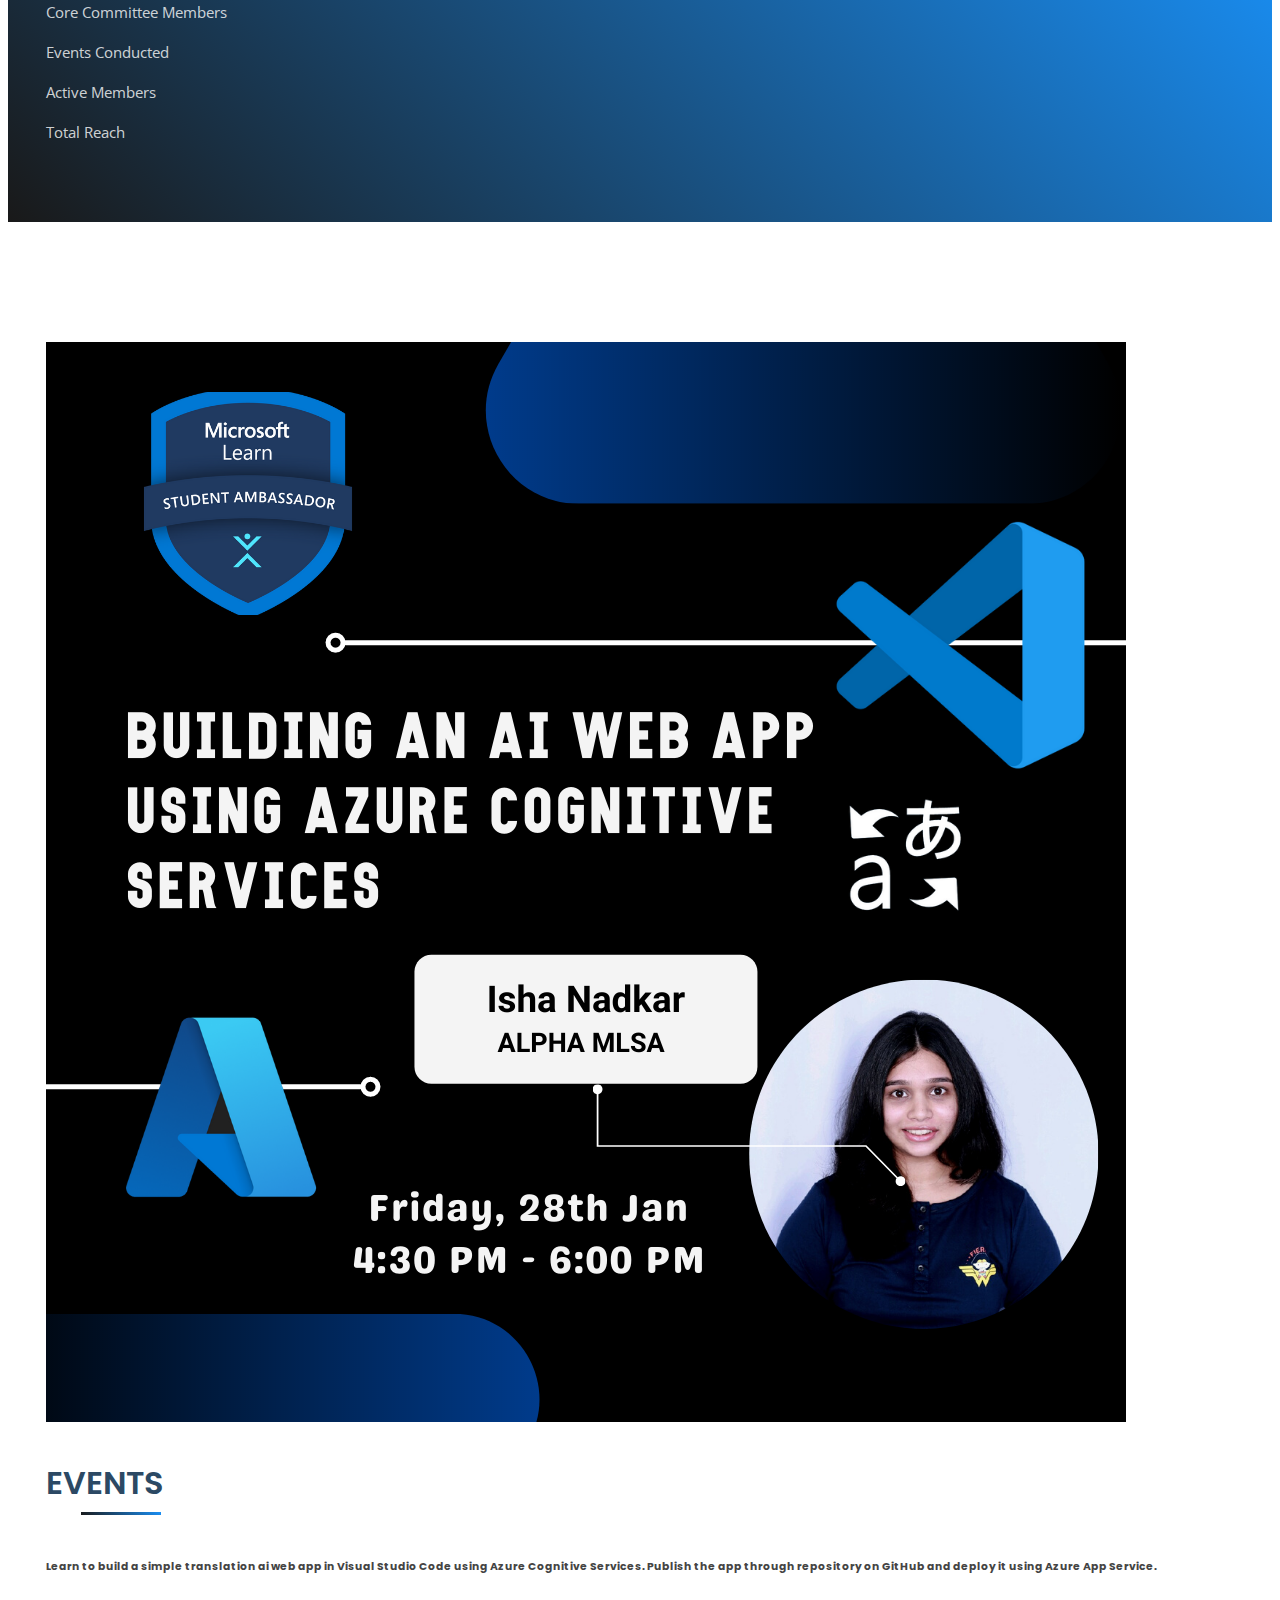
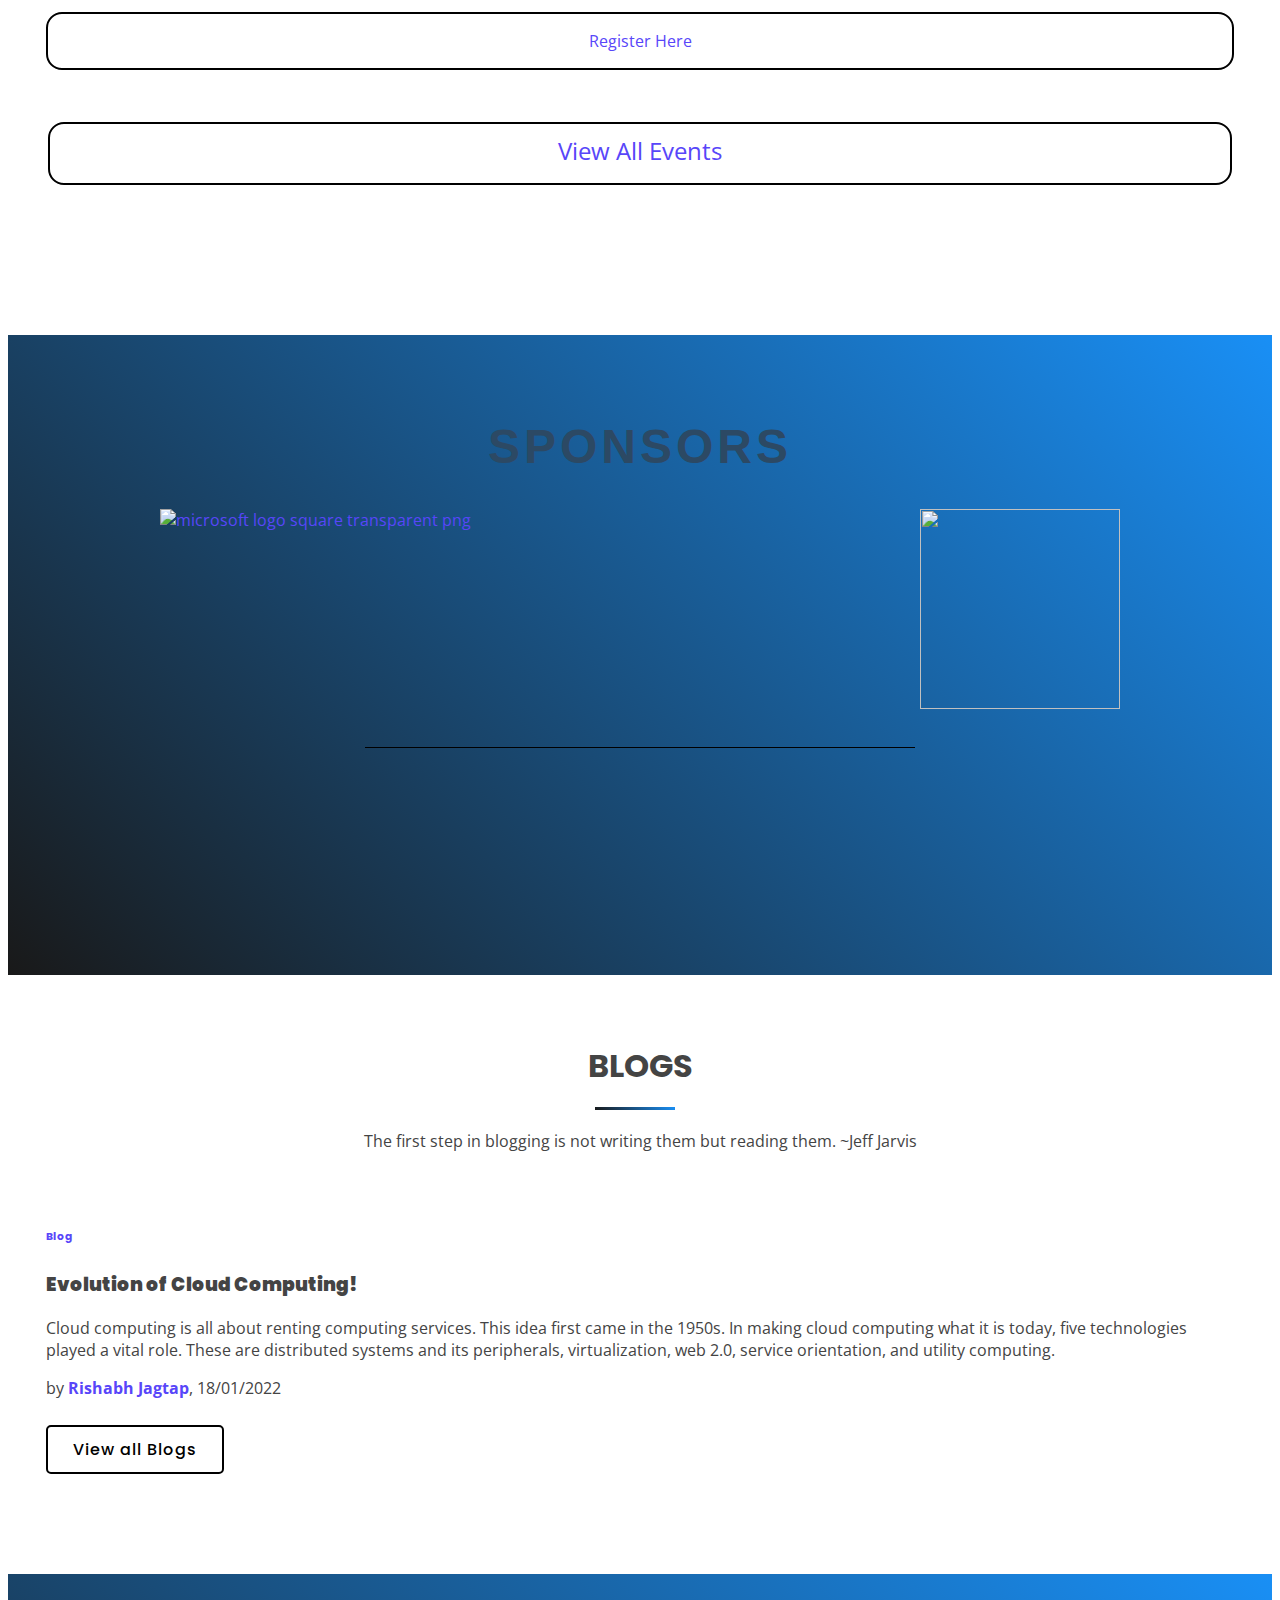
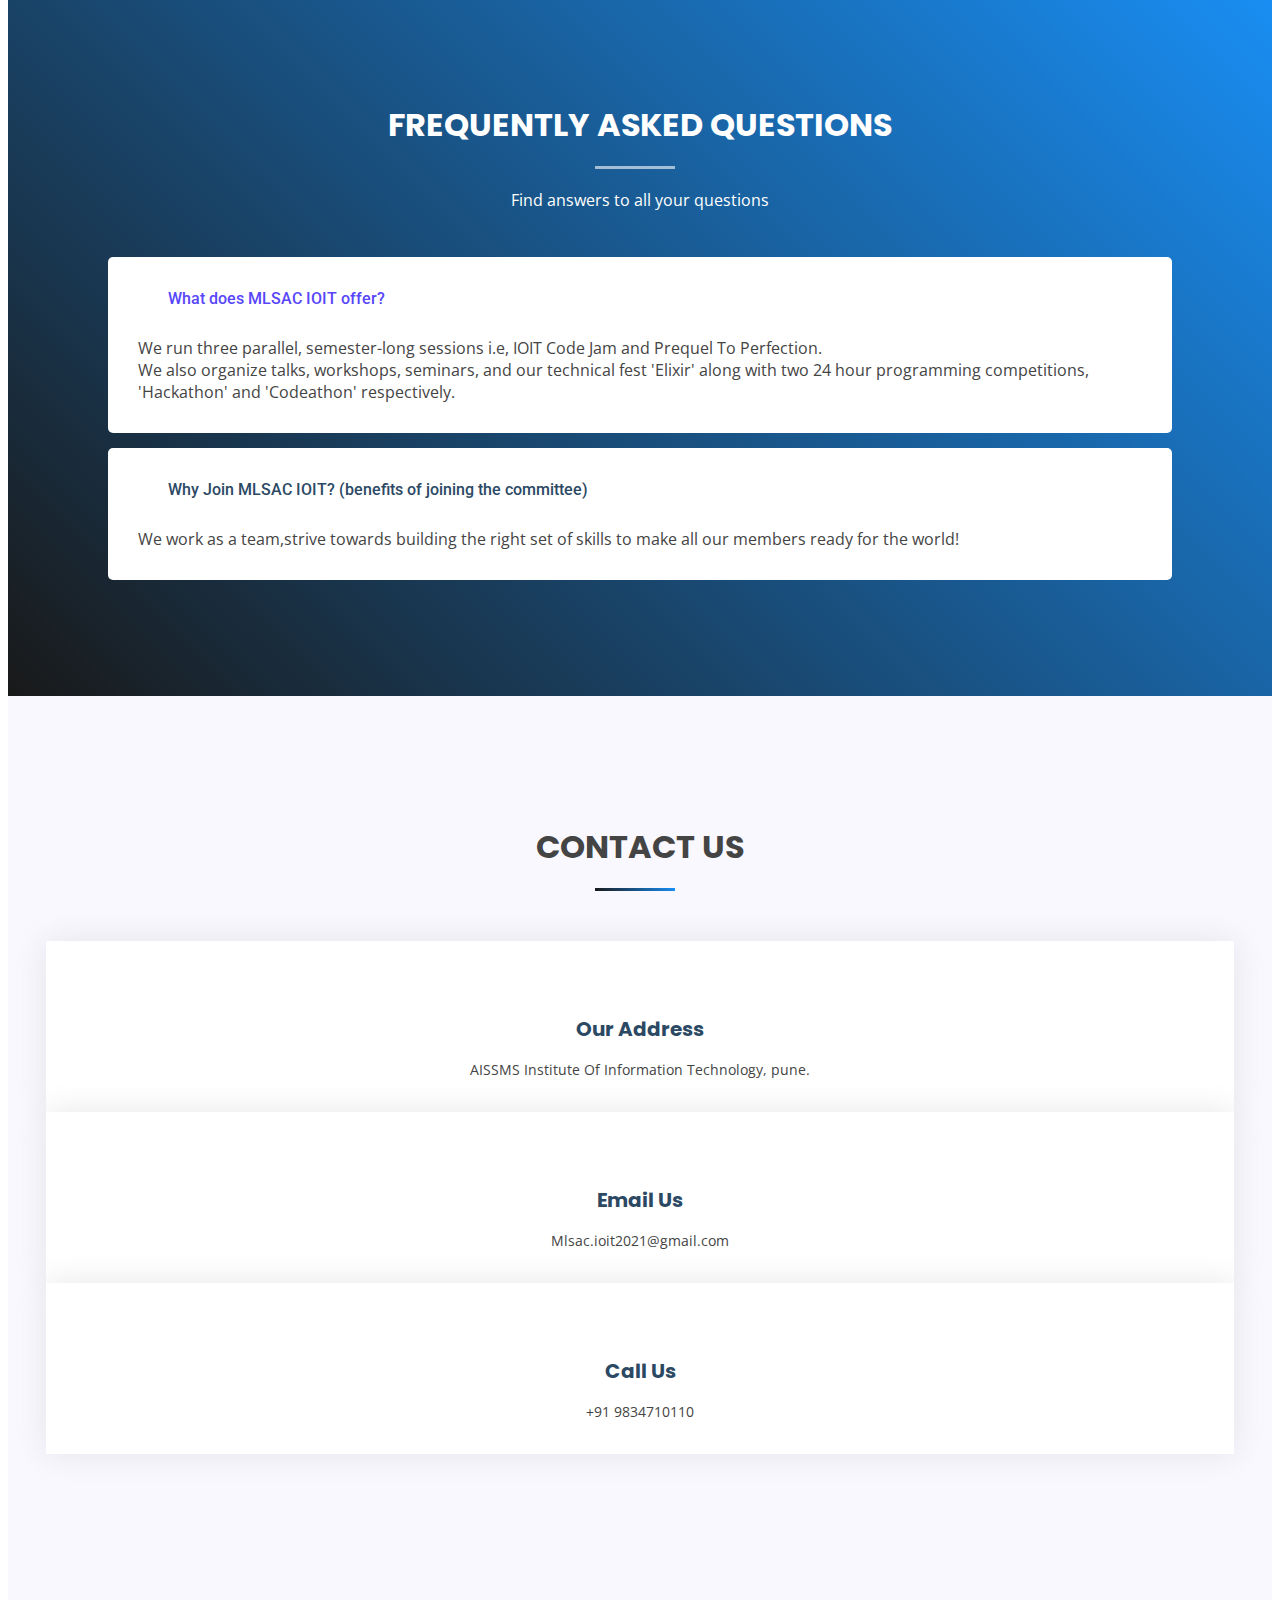
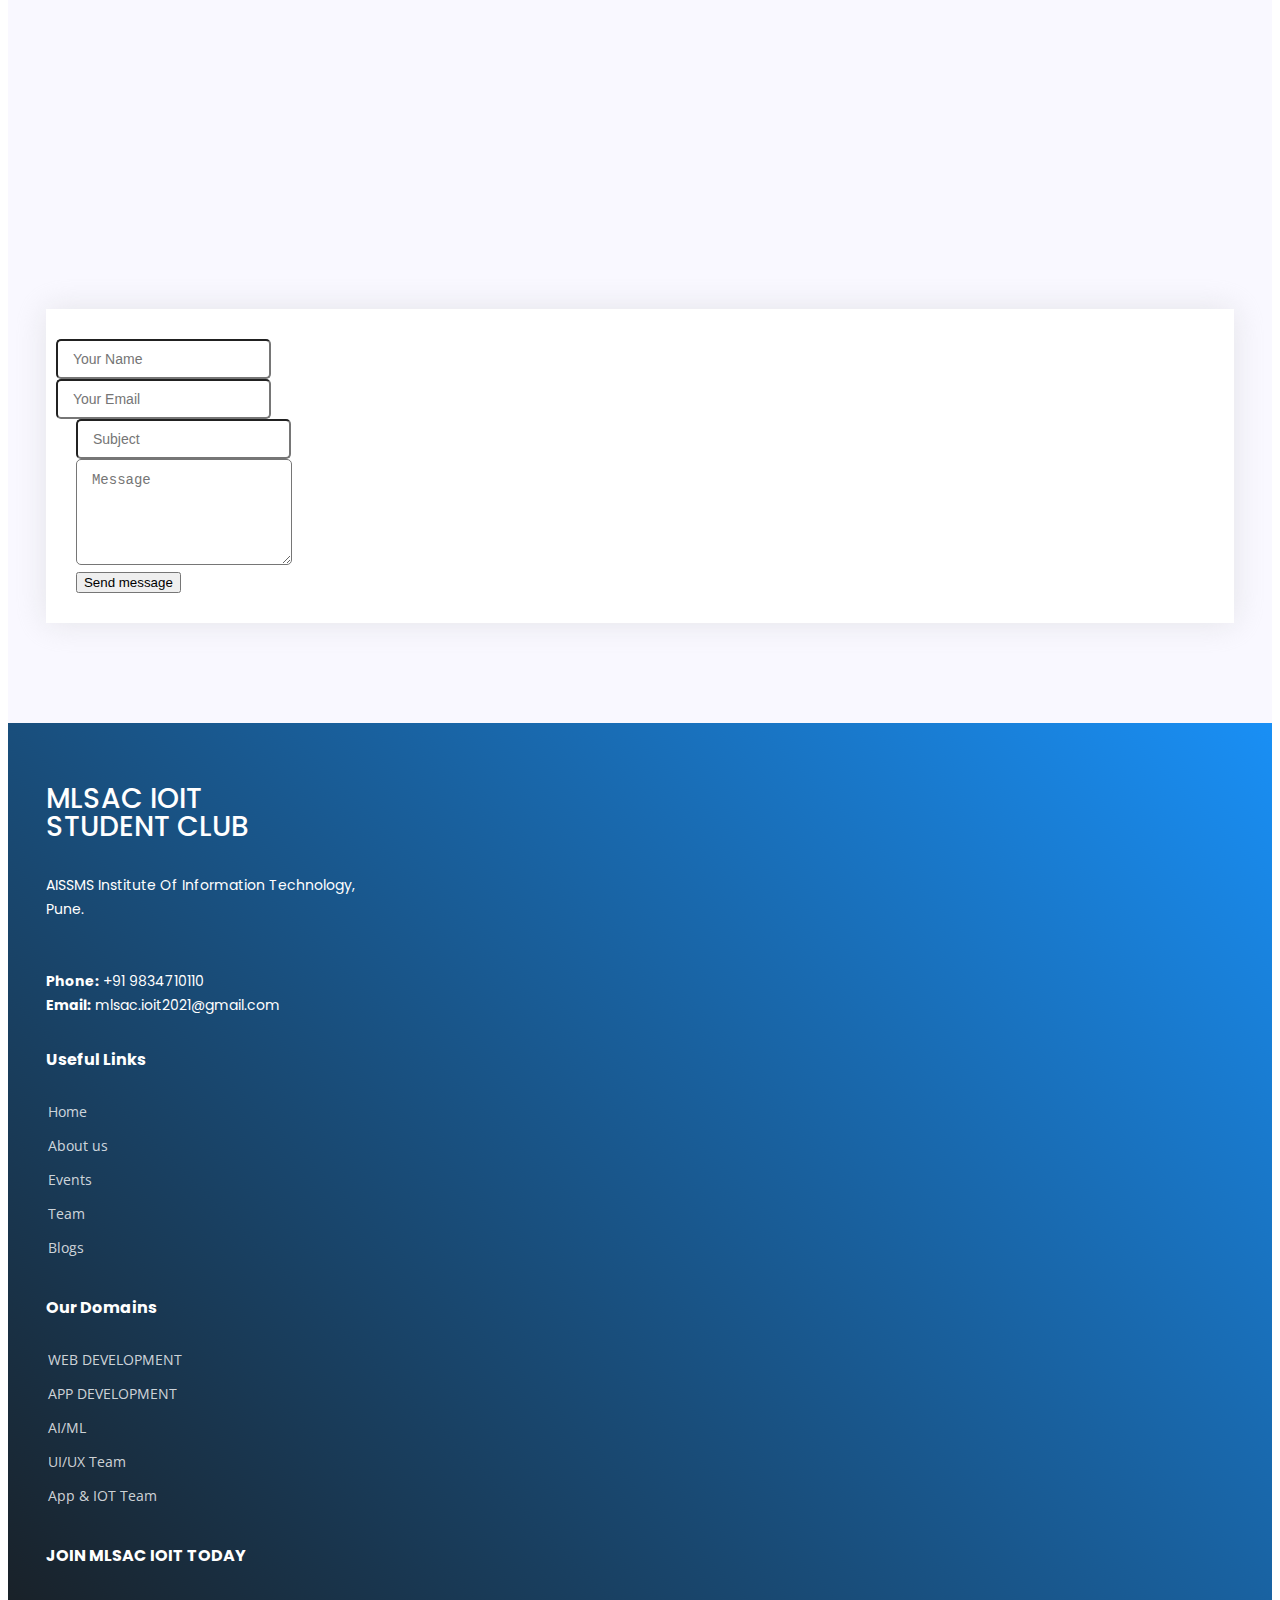
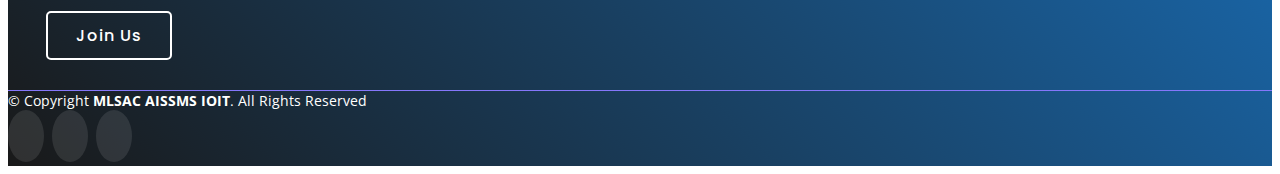
==== commit 816effcd: "delete" ====
--- a/mlsac aissms ioit.org/index.html
+++ b/mlsac aissms ioit.org/index.html
@@ -190,9 +190,9 @@
             <div class="container">
                 <div class="row counters">
                     <div class="col-lg-3 col-6 text-center">
-                        <span data-purecounter-start="0" data-purecounter-end="30" data-purecounter-duration="1"
+                        <span data-purecounter-start="0" data-purecounter-end="26" data-purecounter-duration="1"
                             class="purecounter"></span>
-                        <p>Months of Experience</p>
+                        <p>Core Committee Members</p>
                     </div>
 
                     <div class="col-lg-3 col-6 text-center">
@@ -202,13 +202,13 @@
                     </div>
 
                     <div class="col-lg-3 col-6 text-center">
-                        <span data-purecounter-start="0" data-purecounter-end="581" data-purecounter-duration="1"
+                        <span data-purecounter-start="0" data-purecounter-end="1073" data-purecounter-duration="1"
                             class="purecounter"></span>
                         <p>Active Members</p>
                     </div>
 
                     <div class="col-lg-3 col-6 text-center">
-                        <span data-purecounter-start="200" data-purecounter-end="18250" data-purecounter-duration="1"
+                        <span data-purecounter-start="200" data-purecounter-end="3000" data-purecounter-duration="1"
                             class="purecounter"></span>
                         <p>Total Reach</p>
                     </div>
@@ -258,7 +258,7 @@
 
                 <div class="row section-header has-bottom-sep light-sep" data-aos="fade-up">
                     <div class="col-full">
-                        <h1 class="subhead"><b>Sponsers</b></h1>
+                        <h1 class="subhead"><b>Sponsors</b></h1>
 
                     </div>
 
@@ -528,7 +528,7 @@
                             AISSMS Institute Of Information Technology,<br /> Pune.
                             <br /> <br /><br />
                             <strong>Phone:</strong> +91 9834710110<br />
-                            <strong>Email:</strong> Mlsac.ioit2021@gmail.com<br />
+                            <strong>Email:</strong> mlsac.ioit2021@gmail.com<br />
                         </p>
                     </div>
 
--- a/mlsac aissms ioit.org/assets/css/style.css
+++ b/mlsac aissms ioit.org/assets/css/style.css
@@ -2317,11 +2317,18 @@
     padding: 16px 32px;
     text-align: center;
     text-decoration: none;
-    display: inline-block;
+    display: flex;
     font-size: 16px;
-    margin: 4px 2px;
+    /* margin: 25px 95px; */
     transition-duration: 0.4s;
     cursor: pointer;
+    flex-wrap: wrap;
+    flex-grow: 1;
+    flex-flow: row;
+    justify-content: space-around;
+    align-content: center;
+    
+
   }
   
   .button1 {
@@ -2341,7 +2348,7 @@
     text-align: center;
     text-decoration: none;
     display:block;
-    font-size: 28px;
+    font-size: 24px;
     margin: 30px 2px;
     transition-duration: 0.4s;
     cursor: pointer;
@@ -2358,3 +2365,13 @@
     background-color: #000000;
     color: white;
   }
+
+
+  /* .abc .button1{
+      width: fit-content;
+
+  }
+
+  .def .button2{
+      width: 350px;
+  } */